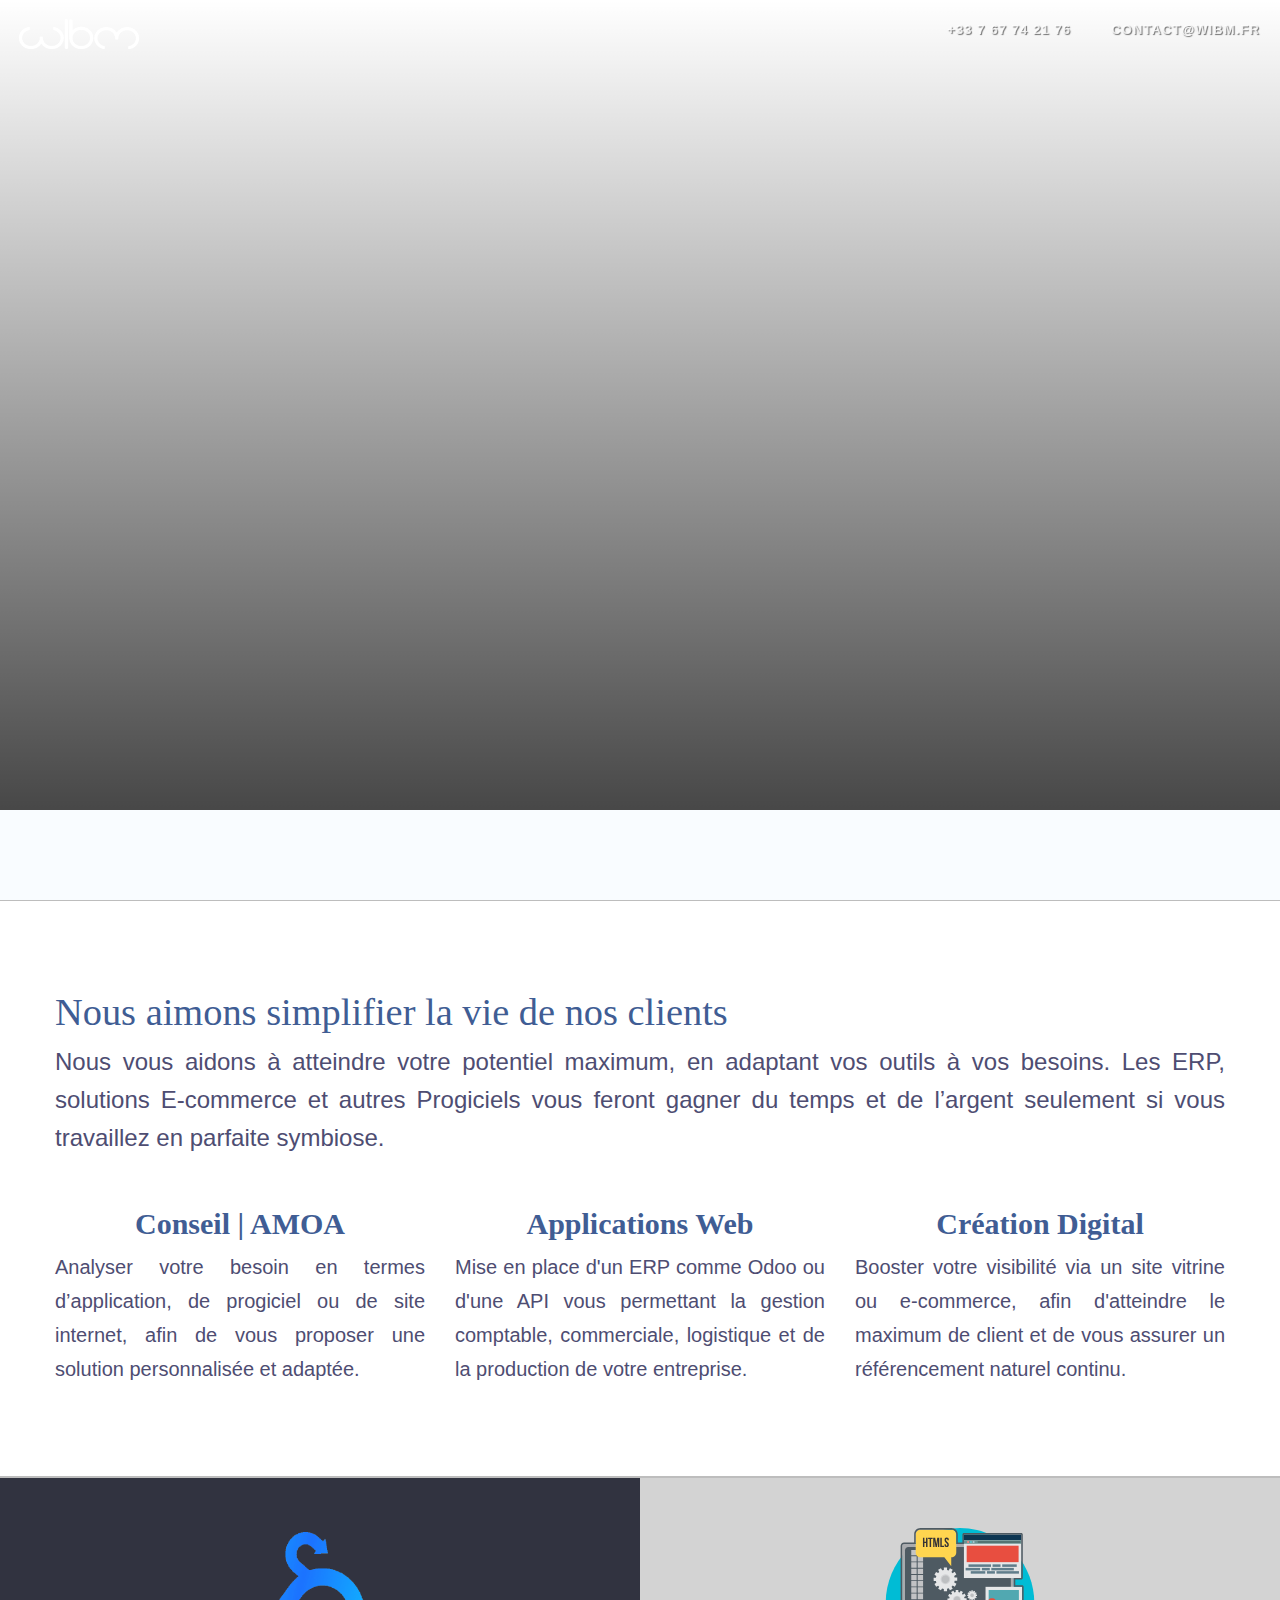
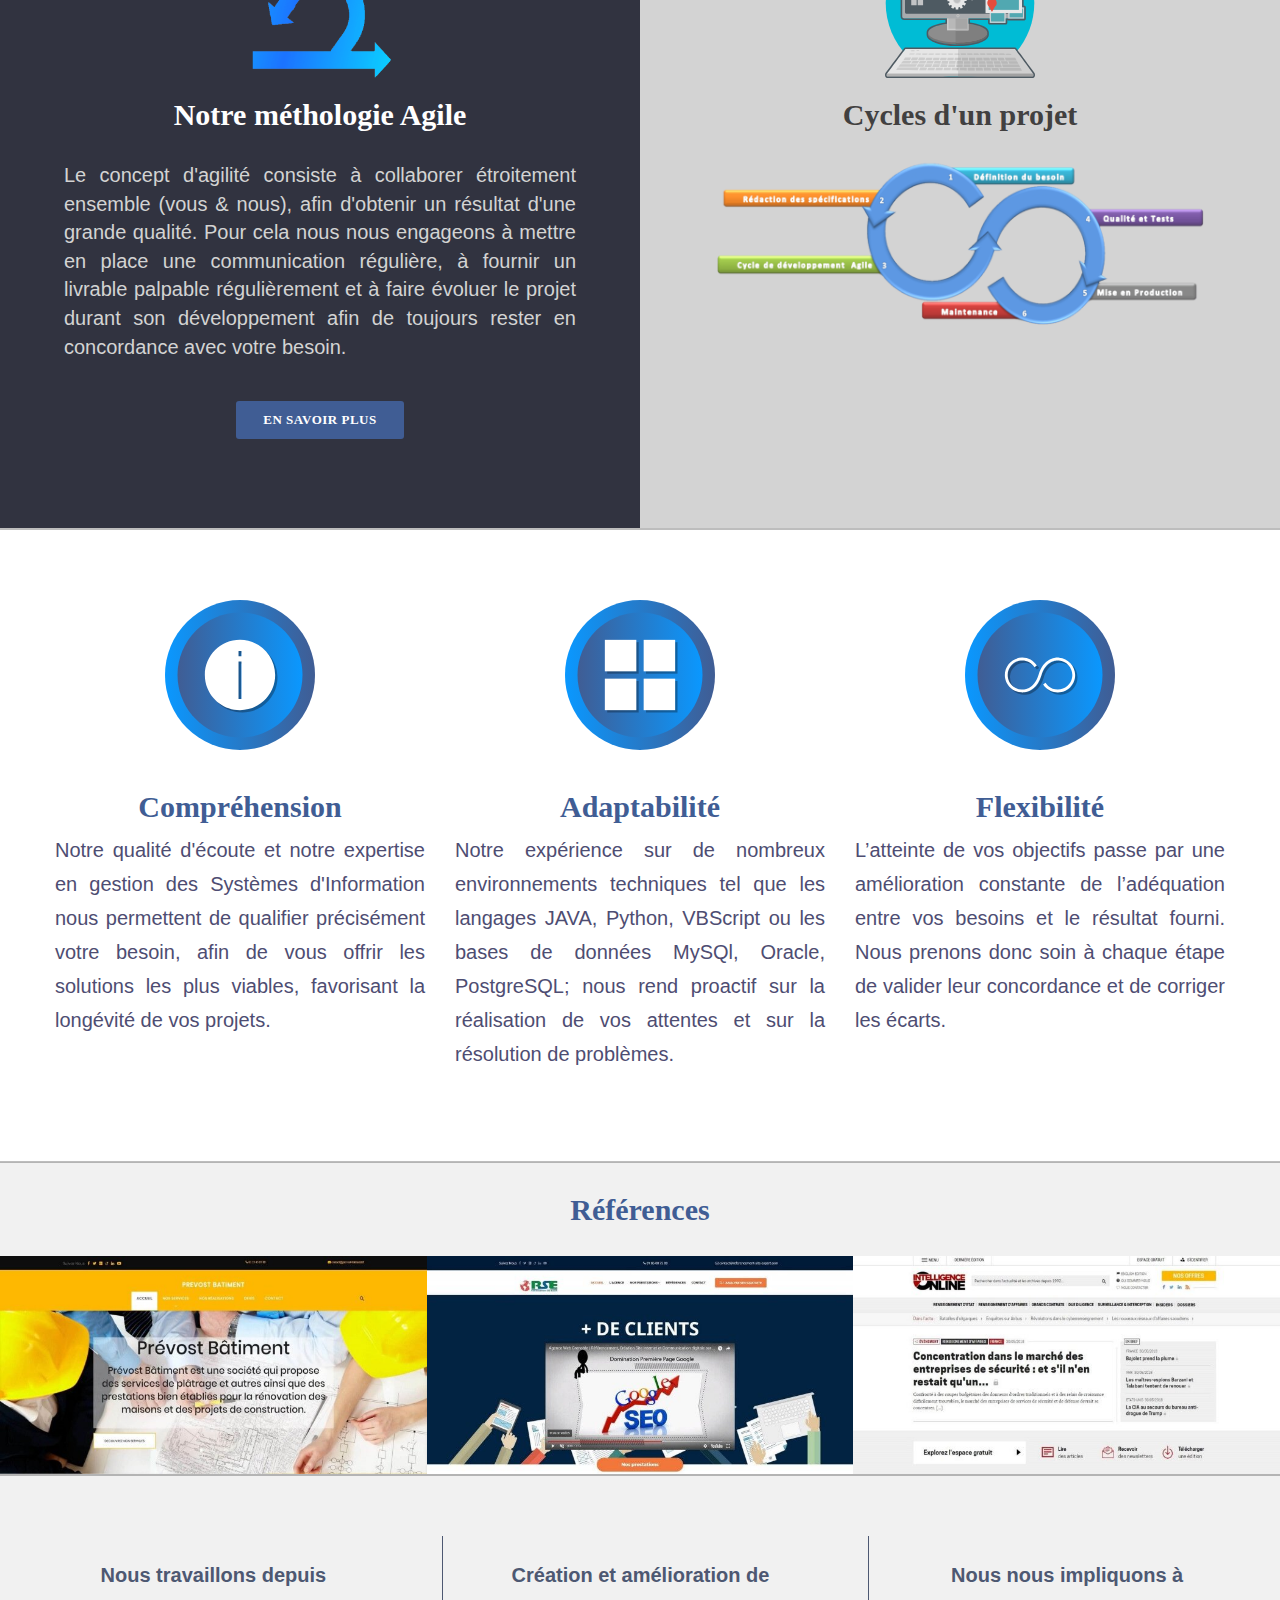
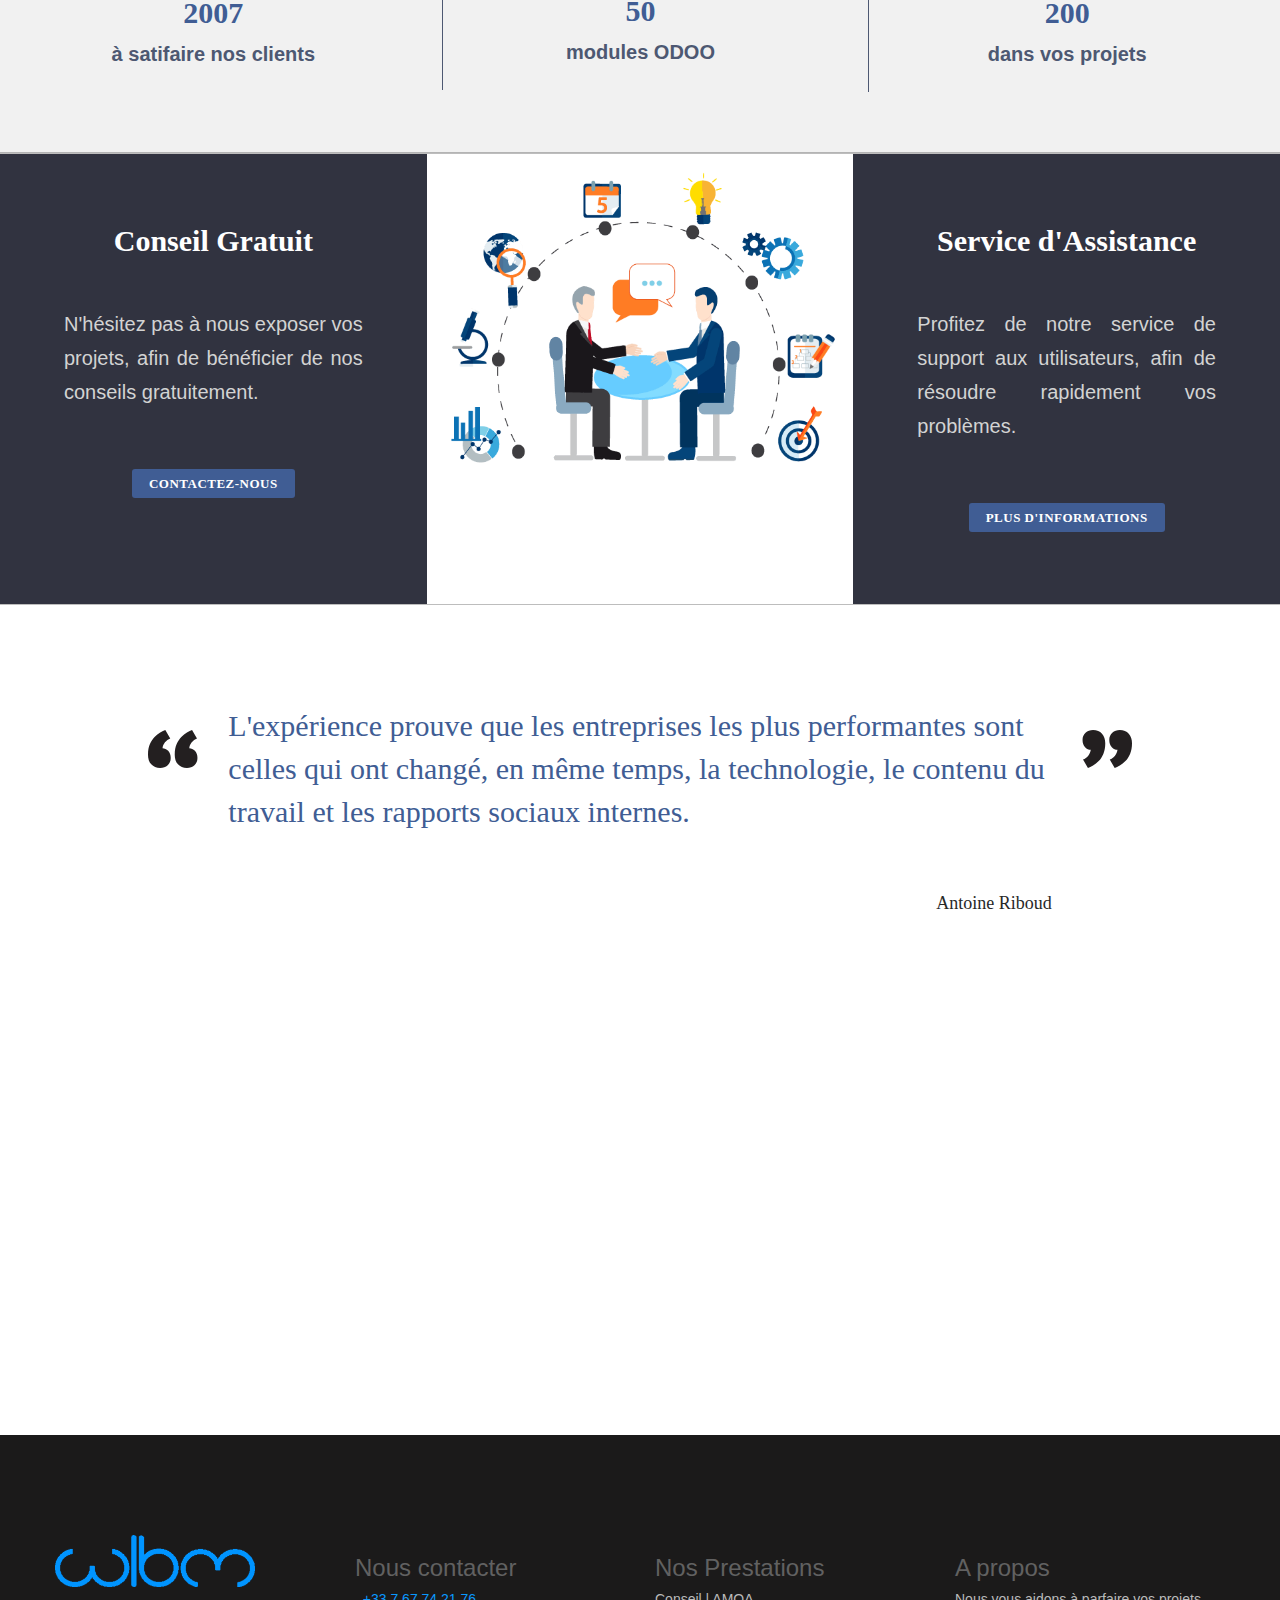
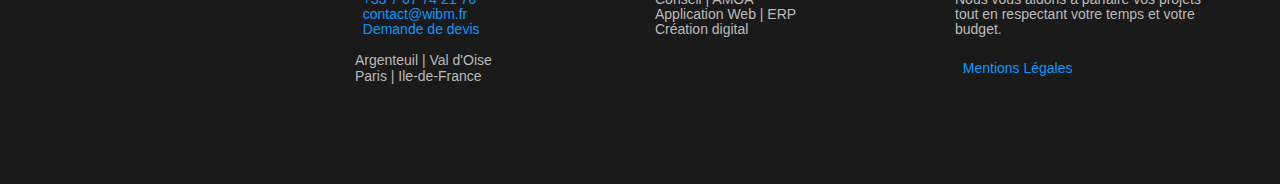
==== index.html @ 09180ee9 "Repository creation" ====
<!DOCTYPE html>
<html lang="fr">

<head>
    <meta http-equiv="content-type" content="text/html; charset=UTF-8">
    <meta charset="utf-8">
    <title>WIBM Conseil et Transformation Digitale | PARIS - Val d'Oise | SSII - ESN </title>
    <link rel="dns-prefetch" href="http://fonts.googleapis.com/">
    <link rel="dns-prefetch" href="http://s.w.org/">

    <meta name="application-name" content="WIBM Services">
    <meta name="Description" content="Découvrez nos offres concernant les ERP, solutions E-commerce et autres Progiciels qui optimiseront vos performances et visibilité, puis vous feront gagner du temps et de l’argent.">

    <meta name="viewport" content="width=device-width, initial-scale=1.0">
    <meta name="generator" content="Propulsé par WIBM Team - Services du Numérique.">
    <meta name="generator" content="AMOA">
    <meta name="generator" content="ODOO">
    <link rel="canonical" href="https://wibm.fr/">
    <link rel="shortlink" href="https://wibm.fr/">

    <link rel="stylesheet" href="https://cdnjs.cloudflare.com/ajax/libs/animate.css/3.1.1/animate.min.css"  />
    <link rel="stylesheet" href="https://code.ionicframework.com/ionicons/2.0.1/css/ionicons.min.css" />
    <link rel="stylesheet" href='https://maxcdn.bootstrapcdn.com/bootstrap/3.3.5/css/bootstrap.min.css'>
    <link rel="stylesheet" href="https://cdnjs.cloudflare.com/ajax/libs/normalize/5.0.0/normalize.min.css">
    <link rel="stylesheet" href='https://fonts.googleapis.com/css?family=Raleway:300'>
    <link rel="stylesheet" href="https://use.fontawesome.com/releases/v5.0.13/css/all.css" integrity="sha384-DNOHZ68U8hZfKXOrtjWvjxusGo9WQnrNx2sqG0tfsghAvtVlRW3tvkXWZh58N9jp"
        crossorigin="anonymous">
    <link rel="stylesheet" href="css/style.css">

    <link rel="icon" href="images/icon-bleu.png" sizes="192x192">
    <link rel="apple-touch-icon-precomposed" href="images/icon-bleu.png">
    <meta name="msapplication-TileImage" content="images/icon-bleu.png">

    <!-- Global site tag (gtag.js) - Google Analytics -->
    <script async src="https://www.googletagmanager.com/gtag/js?id=UA-119225945-1"></script>
    <script>
        window.dataLayer = window.dataLayer || [];

        function gtag() {
            dataLayer.push(arguments);
        }
        gtag('js', new Date());

        gtag('config', 'UA-119225945-1');
    </script>

</head>

<body>
    <!--div id="loader" class="fadeLoader"><img id="loader-animation" src="images/copper-loader.gif" class="img-responsive center-block" alt="" srcset="images/copper-loader.gif 1x, images/copper-loader.gif 2x"/></div-->


    <nav id="topNav" class="navbar navbar-default navbar-fixed-top">
        <div class="container-fluid">
            <div class="navbar-header">
                <button type="button" class="navbar-toggle collapsed" data-toggle="collapse" data-target="#bs-navbar">
                    <span class="sr-only">Toggle navigation</span>
                    <span class="icon-bar"></span>
                    <span class="icon-bar"></span>
                    <span class="icon-bar"></span>
                </button>
                <a class="navbar-brand page-scroll" href="https://wibm.fr/">
                    <img id="logo" class="logo" src="images/logo-blanc.png" alt="Logo WIBM">
                </a>
            </div>
            <div class="navbar-collapse collapse" id="bs-navbar">
                <ul class="nav navbar-nav navbar-right">
                    <li class="">
                            <a class=" fa fa-phone" href="tel:0033767742176"> +33 7 67 74 21 76</a>                            
                    </li>
                    <li class="">
                            <a class="fa fa-envelope" href="mailto:contact@wibm.fr">contact@wibm.fr</a>
                    </li>
                    <!--li class="active">
                        <a href="https://wibm.fr/">Accueil</a>
                    </li>
                    <li class="dropdown">
                        <a href="#" class="dropdown-toggle" data-toggle="dropdown" role="button" aria-haspopup="false" aria-expanded="false">Nos Prestations</a>
                        <ul class="dropdown-menu">
                            <li>
                                <a class="" href="http://wibm.fr/conseil/">Conseil</a>
                            </li>
                            <li >
                                <a class="" href="http://wibm.fr/application/">Applications</a>
                            </li>
                            <li>
                                <a class="" href="http://wibm.fr/site/">Site</a>
                            </li>
                        </ul>
                    </li>
                    <li>
                        <a class="" href="https://wibm.fr/prestations">Nos Prestations</a>
                    </li>
                    <li>
                        <a class="" href="https://wibm.fr/references">Nos Références</a>
                    </li>
                    <li>
                        <a class="" href="https://wibm.fr/presentation">Présentation</a>
                    </li>
                    <li>
                        <a class="" href="https://wibm.fr/contact">Contact</a>
                    </li-->
                </ul>

            </div>

        </div>
    </nav>
    <header id="header-accueil">

        <section class="header-content">

            <div class="container">
                <div class="row">
                    <img class="rocky-dashed animate-pop-in" src="images/icon-blanc3.png">
                </div>
                <div class="row header-title animate-pop-in">
                    <svg viewBox="0 0 2220 300">
                        <symbol id="s-text">
                            <text text-anchor="middle" x="50%" y="80%">WIBM Services Digitales </text>
                        </symbol>

                        <g class="g-ants">
                            <use xlink:href="#s-text" class="text-copy"></use>
                            <use xlink:href="#s-text" class="text-copy"></use>
                            <use xlink:href="#s-text" class="text-copy"></use>
                            <use xlink:href="#s-text" class="text-copy"></use>
                            <use xlink:href="#s-text" class="text-copy"></use>
                        </g>
                    </svg>
                </div>
                <div class="row header-subtitle animate-pop-in">
                    <h2>
                        <a href="" class="typewrite" style="color: #fff;" data-period="2000" data-type='[ "Tirez le maximum de votre entreprise.", "Simplifiez-vous la vie.", "Boostez vos performances.", "Prenez plaisir à travailler."]'>
                            <span class="wrap"></span>
                        </a>
                    </h2>
                </div>
            </div>

        </section>

    </header>
    <section id="section-intro">
        <div class="container ">
            <div class="row m-padding">
                <div class="col-lg-12 col-md-12 fadeLeft wow" style="animation-delay: 0.2s;">
                    <h2 class="h2-kaushan">Nous aimons simplifier la vie de nos clients</h2>
                </div>
                <div class=" col-lg-12 col-md-12 fadeLeft wow" style="animation-delay: 0.3s; ">
                    <p class="p1 w3-animate-fading">Nous vous aidons à atteindre votre potentiel maximum, en adaptant vos outils à vos besoins. Les ERP,
                        solutions E-commerce et autres Progiciels vous feront gagner du temps et de l’argent seulement si
                        vous travaillez en parfaite symbiose.</p>
                </div>
                <br/>
            </div>
            <div class="row m-padding">
                <div class="col-lg-4 col-md-4 wow fadeLeft text-center " style="animation-delay: 0.3s;">
                    <i class="icon-lg ion-android-contacts fadeIn" style="color:#007eff9e;" data-wow-delay=".3s"></i>
                    <h3 class="h4">Conseil | AMOA</h3>
                    <p class="p-h3 ">Analyser votre besoin en termes d’application, de progiciel ou de site internet, afin de vous proposer
                        une solution personnalisée et adaptée.</p>
                </div>
                <div class="col-lg-4 col-md-4 wow fadeLeft text-center" style="animation-delay: 0.4s;">
                    <i class="icon-lg ion-android-apps  fadeIn" data-wow-delay=".3s" style="color:#ffb1009e;"></i>
                    <h3 class="h4">Applications Web</h3>
                    <p class="p-h3 ">Mise en place d'un ERP comme Odoo ou d'une API vous permettant la gestion comptable, commerciale, logistique
                        et de la production de votre entreprise. </p>
                </div>
                <div class="col-lg-4 col-md-4 fadeLeft wow text-center " style="animation-delay: 0.5s;">
                    <i class="icon-lg ion-android-laptop  fadeIn " style="color:#006d63a8;" data-wow-delay=".3s"></i>
                    <h3 class="h4">Création Digital</h3>
                    <p class="p-h3 ">Booster votre visibilité via un site vitrine ou e-commerce, afin d'atteindre le maximum de client et
                        de vous assurer un référencement naturel continu.</p>
                </div>
            </div>
        </div>
    </section>
    <section id="section-method">
        <div class="container-fluid">
            <div class="row align-middle">
                <div class="col-lg-6 col-md-6 wow fadeLeft align-middle height-boxed" style=" background-color: rgb(49, 51, 64); padding: 50px 5% 50px 5%; animation-delay: 0.3s;">
                    <div class="fadeLeft text-center" style="animation-delay: 0.4s;">
                        <img src="images/sprint.png" class="attachment-full size-full" alt="" srcset="images/sprint.png 1x, images/sprint.png 2x"
                            style="opacity: 1;" width="150" height="150">
                    </div>
                    <div class="text-center fadeIn" data-wow-delay=".3s">
                        <h2 class="h2-method h2-cinzel">
                            <span>Notre méthologie Agile</span>
                        </h2>
                        <br/>
                        <div class="p-h2">Le concept d'agilité consiste à collaborer étroitement ensemble (vous & nous), afin d'obtenir un
                            résultat d'une grande qualité. Pour cela nous nous engageons à mettre en place une communication
                            régulière, à fournir un livrable palpable régulièrement et à faire évoluer le projet durant son
                            développement afin de toujours rester en concordance avec votre besoin. </div>
                        <br/>
                        <br/>
                        <a class="" href="http://agilemanifesto.org/iso/fr/manifesto.html" target="_blank">
                            <span class="button">En savoir plus</span>
                        </a>
                    </div>
                </div>
                <div class="col-lg-6 col-md-6 wow fadeLeft align-middle height-boxed" style="animation-delay: 0.6s; visibility: visible; background-color: rgb(211, 211, 211); padding: 50px 5% 50px 5%;">
                    <div class="text-center">
                        <img src="images/working.svg" class="attachment-full size-full" alt="" srcset="images/working.svg 1x, images/working.svg 2x"
                            style="opacity: 1;" width="150" height="150">
                    </div>
                    <h2 class="h2-cinzel h2-cycles">
                        <span style="color:rgb(65, 64, 64);">Cycles d'un projet</span>
                    </h2>
                    <div class="text-center fadeIn" data-wow-delay=".3s">
                        <img src="images/methode5.png" alt="" style="width: 100%;">
                    </div>
                    <br/>
                </div>

            </div>
        </div>
    </section>
    <section id="section-quality">
        <div class="container ">
            <div class="row m-padding">
                <div class="col-lg-4 col-md-4 wow fadeLeft text-center " style="animation-delay: 0.3s;">
                    <img src="images/information-blue.svg" alt="" style="opacity: 1; margin-bottom: 10px;" width="150" height="150" class
                        "fadeIn" data-wow-delay=".3s">
                    <h3 class="h4">Compréhension</h3>
                    <p class="p-h3 ">Notre qualité d'écoute et notre expertise en gestion des Systèmes d'Information nous permettent de qualifier
                        précisément votre besoin, afin de vous offrir les solutions les plus viables, favorisant la longévité
                        de vos projets.</p>
                </div>
                <div class="col-lg-4 col-md-4 wow fadeLeft text-center" style="animation-delay: 0.6s;">
                    <img src="images/squares-blue.svg" alt="" style="opacity: 1; margin-bottom: 10px;" width="150" height="150">
                    <h3 class="h4">Adaptabilité</h3>
                    <p class="p-h3 ">Notre expérience sur de nombreux environnements techniques tel que les langages JAVA, Python, VBScript
                        ou les bases de données MySQl, Oracle, PostgreSQL; nous rend proactif sur la réalisation de vos attentes
                        et sur la résolution de problèmes.</p>
                </div>
                <div class="col-lg-4 col-md-4 wow fadeLeft text-center" style="animation-delay: 0.8s;">
                    <img src="images/endless-blue.svg" alt="" style="opacity: 1; margin-bottom: 10px;" width="150" height="150">
                    <h3 class="h4">Flexibilité</h3>
                    <p class="p-h3 ">L’atteinte de vos objectifs passe par une amélioration constante de l’adéquation entre vos besoins et
                        le résultat fourni. Nous prenons donc soin à chaque étape de valider leur concordance et de corriger
                        les écarts.</p>
                </div>
            </div>
        </div>
    </section>
    <section id="section-gallery" class="no-padding">
        <div class="container-fluid">
            <div class="row ">
                <h2 class="h4 text-center">
                    <span>Références</span>
                </h2>
                <br/>
            </div>
            <div class="row no-gutter">
                <div class="col-lg-4 col-sm-4">
                    <a href="#galleryModal" class="gallery-box" data-toggle="modal" data-src="images/references/prevost-batiment-long.jpg">
                        <img src="images/references/prevost-batiment-court.jpg" class="img-responsive wow fadeIn" data-wow-delay=".3s" alt="Image 3">
                        <div class="gallery-box-caption">
                            <div class="gallery-box-content">
                                <div>
                                    <i class="fas fa-search-plus icon-lg"></i>
                                </div>
                            </div>
                        </div>
                    </a>
                </div>
                <div class="col-lg-4 col-sm-4">
                    <a href="#galleryModal" class="gallery-box" data-toggle="modal" data-src="images/references/referencement-site-expert-long.jpg">
                        <img src="images/references/referencement-site-expert-court.jpg" class="img-responsive wow fadeIn" data-wow-delay=".6s" alt="Image 2">
                        <div class="gallery-box-caption">
                            <div class="gallery-box-content">
                                <div>
                                    <i class="fas fa-search-plus icon-lg"></i>
                                </div>
                            </div>
                        </div>
                    </a>
                </div>

                <div class="col-lg-4 col-sm-4">
                    <a href="#galleryModal" class="gallery-box" data-toggle="modal" data-src="images/references/intelligence-online-long.png">
                        <img src="images/references/intelligence-online-court.jpg" class="img-responsive wow fadeIn" data-wow-delay=".9s" alt="Image 6">
                        <div class="gallery-box-caption">
                            <div class="gallery-box-content">
                                <div>
                                    <i class="fas fa-search-plus icon-lg"></i>
                                </div>
                            </div>
                        </div>
                    </a>
                </div>
            </div>
        </div>
    </section>
    <aside id="section-counter" class="parallax-counter">
        <div class="container-fluid">
            <div class="row m-padding">
                <div class="col-lg-4 col-md-4 wow  fadeLeft text-center " style="animation-delay: 0.2s;">
                    <h5 class="p-h5">Nous travaillons depuis
                        <br/>
                        <span class="count">2007</span>
                        <i class="fas fa-hand-holding-heart fadeIn" data-wow-delay=".3s"></i>
                        <br/>à satifaire nos clients</h5>
                </div>
                <div class="col-lg-4 col-md-4 wow fadeLeft text-center" style="animation-delay: 0.6s;">
                    <h5 class="p-h5 p-h5-b">Création et amélioration de
                        <br/>
                        <i class="fas fa-plus fadeIn" data-wow-delay=".3s"> </i>
                        <span class="count h4">50</span>
                        <br/>modules ODOO</h5>
                </div>
                <div class="col-lg-4 col-md-4 wow  fadeLeft text-center" style="animation-delay: 1s;">
                    <h5 class="p-h5 p-h5-b">Nous nous impliquons à
                        <br/>
                        <span class="wow count  " style="animation-delay: 1s;">200</span>
                        <i class="fas fa-percent fadeIn" data-wow-delay=".3s"></i>
                        <br/>dans vos projets</h5>
                </div>
            </div>
        </div>
    </aside>
    <section id="section-call-to-action" class="no-padding">
        <div class="container-fluid">
            <!--div class="row">
                    <h2 class="h4 text-center">
                        <span >Références</span>
                </h2><br/></div-->
            <div class="row ">
                <div class="col-lg-4 col-sm-4 text-center" style=" background-color: rgb(49, 51, 64); height: 450px; padding: 50px 5% 50px 5%;">
                    <h2 class="h2-cinzel h2-method">Conseil Gratuit</h2>
                    <br/>
                    <br/>
                    <p class="p-h2">N'hésitez pas à nous exposer vos projets, afin de bénéficier de nos conseils gratuitement.</p>
                    <br/>
                    <br/>

                    <a class="" href="#contactModal" target="_blank" style="">
                        <span class="button wow fadeIn" data-wow-delay=".4s">Contactez-nous</span>
                    </a>
                </div>
                <div class="col-lg-4 col-sm-4 align-middle wow fadeIn" data-wow-delay=".3s">
                    <img src="images/Consulting.png" class="img-responsive center-block" style="max-height:450px;" alt="Image 2">
                </div>

                <div class="col-lg-4 col-sm-4 text-center" style=" background-color: rgb(49, 51, 64); height: 450px; padding: 50px 5% 50px 5%;">
                    <h2 class="h2-cinzel h2-method">Service d'Assistance</h2>
                    <br/>
                    <br/>
                    <p class="p-h2">Profitez de notre service de support aux utilisateurs, afin de résoudre rapidement vos problèmes.</p>
                    <br/>
                    <br/>

                    <a class="" href="#contactModal" target="_blank" style="">
                        <span class="button wow fadeIn" data-wow-delay=".5s">Plus d'informations</span>
                    </a>
                </div>
            </div>
        </div>
    </section>
    <section id="last">
        <div class="container-fluid wow fadeLeft" style="animation-delay: 1s;">
            <div class="row h2-dicton">
                <div class="col-lg-2 col-sm-2 col-xs-2 text-right ">
                    <img src="images/quotes.svg" alt="" srcset="images/quotes.svg 1x,images/quotes.svg 2x" class="gly-rotate-45" style="opacity: 1; margin-top: 10%;"
                        width="50" height="50">
                </div>
                <div class="col-lg-8 col-sm-8 col-xs-8 ">

                    L'expérience prouve que les entreprises les plus performantes sont celles qui ont changé, en même temps, la technologie,
                    le contenu du travail et les rapports sociaux internes.

                </div>
                <div class="col-lg-2 col-sm-2 col-xs-2">
                    <img src="images/quotes.svg" alt="" srcset="images/quotes.svg 1x,images/quotes.svg 2x" style="opacity: 1; margin-top: 10%;"
                        width="50" height="50">
                </div>
            </div>
            <div class="row">
                <div class="col-lg-2 col-sm-1 col-xs-1">

                </div>
                <div class="col-lg-8 col-sm-6 col-xs-4 text-right">
                    <h4 style="font-family: 'Kaushan Script'; margin-bottom: 2%;">
                        Antoine Riboud
                    </h4>
                </div>
                <div class="col-lg-2 col-sm-1 col-xs-1">

                </div>
            </div>
        </div>
    </section>
    <iframe src="https://www.google.com/maps/embed?pb=!1m18!1m12!1m3!1d501.7091328050372!2d2.246212877648311!3d48.942949455661434!2m3!1f0!2f0!3f0!3m2!1i1024!2i768!4f13.1!3m3!1m2!1s0x47e666796c2a474d%3A0x282af3cfedb9cf69!2sSilicon+Banlieue+%E2%80%93+les+bains-douches!5e1!3m2!1sfr!2sfr!4v1529336450418" width="100%" height="500" frameborder="0" style="border:1" allowfullscreen></iframe>
    
    <section id="row-footer1">
        <div class="container ">
            <div class="row m-padding">
                <div class="col-xs-12 col-sm-3 text-left">
                    <img src="images/logo-bleu.png" class="img-responsive" style="opacity: 1;" width="200" height="50">
                </div>
                <div class="col-xs-12 col-sm-3 ">
                    <h3 class="h3-footer">Nous contacter</h3>
                    <div class="p-footer">
                        <a href="tel:0033767742176"><i class="fa fa-phone"></i> &nbsp +33 7 67 74 21 76</a><br>
                        <a href="mailto:contact@wibm.fr"><i class="fa fa-envelope"></i> &nbsp contact@wibm.fr</a><br>                    
                        <a href="#contactModal" class="" data-toggle="modal" data-src="">
                                <i class="fas fa-comments"></i> &nbsp Demande de devis</a><br><br>
                        <div class="p-footer">Argenteuil | Val d'Oise <br> 
                        Paris | Ile-de-France</div>

                    </div>
                </div>
                <div class="col-xs-12 col-sm-3 ">
                    <h3 class="h3-footer">Nos Prestations</h3>
                    <div class="p-footer">
                        Conseil | AMOA<br>
                        Application Web | ERP<br>
                        Création digital
                    </div>
                </div>
                <div class="col-xs-12 col-sm-3 ">
                    <h3 class="h3-footer">A propos</h3>
                    <div class="p-footer">Nous vous aidons à parfaire vos projets tout en respectant votre temps et votre budget.</div><br>
                    <a href="#mentionModal" class="" data-toggle="modal" data-src="">
                        <i class="far fa-copyright"></i>&nbsp Mentions Légales
                    </a>
                </div>
            </div>
        </div>
    </section>

    <!--footer id="footer">
        <div class="container-fluid">
            <div class="row">
                <div class="col-xs-6 col-sm-3 column">
                    <img src="images/logo-bleu.png" class="img-responsive center-block"  style="opacity: 1;" width="200" height="50">
                    <h4>Information</h4>
                    <ul class="list-unstyled">
                        <li><a href="">Products</a></li>
                        <li><a href="">Services</a></li>
                        <li><a href="">Benefits</a></li>
                        <li><a href="">Developers</a></li>
                    </ul>
                </div>
                <div class="col-xs-6 col-sm-3 column">
                    <h4>About</h4>
                    <ul class="list-unstyled">
                        <li><a href="#">Contact Us</a></li>
                        <li><a href="#">Delivery Information</a></li>
                        <li><a href="#">Privacy Policy</a></li>
                        <li><a href="#">Terms &amp; Conditions</a></li>
                    </ul>
                </div>
                <div class="col-xs-12 col-sm-3 column">
                    <h4>Stay Posted</h4>
                    <form>
                        <div class="form-group">
                          <input type="text" class="form-control" title="No spam, we promise!" placeholder="Tell us your email">
                        </div>
                        <div class="form-group">
                          <button class="btn btn-primary" data-toggle="modal" data-target="#alertModal" type="button">Subscribe for updates</button>
                        </div>
                    </form>
                </div>
                <div class="col-xs-12 col-sm-3 text-right">
                    <h4>Follow</h4>
                    <ul class="list-inline">
                      <li><a rel="nofollow" href="" title="Twitter"><i class="icon-lg ion-social-twitter-outline"></i></a>&nbsp;</li>
                      <li><a rel="nofollow" href="" title="Facebook"><i class="icon-lg ion-social-facebook-outline"></i></a>&nbsp;</li>
                      <li><a rel="nofollow" href="" title="Dribble"><i class="icon-lg ion-social-dribbble-outline"></i></a></li>
                    </ul>
                </div>
            </div>
            <br/>
            <span class="pull-right text-muted small"><a href="http://www.bootstrapzero.com">Landing Zero by BootstrapZero</a> ©2015 Company</span>
        </div>
    </footer-->
    <!--div id="galleryModal" class="modal fade" tabindex="-1" role="dialog" aria-hidden="true">
        <div class="modal-dialog modal-lg">
        <div class="modal-content">
        	<div class="modal-body">
        		<img src="//placehold.it/1200x700/222?text=..." id="galleryImage" class="img-responsive" />
        		<p>
        		    <br/>
        		    <button class="btn btn-primary btn-lg center-block" data-dismiss="modal" aria-hidden="true">Fermer <i class="ion-android-close"></i></button>
        		</p>
        	</div>
        </div>
        </div>
    </div-->
    <div id="mentionModal" class="modal fade" tabindex="-1" role="dialog" aria-hidden="true">
        <div class="modal-dialog">
        <div class="modal-content">
        	<div class="modal-body" style="color:white;">
                <h2 class="text-center" style=" font-size: bold;">Mentions Légales</h2>
                <p class="text-justify">
                        Ce site est la propriété de WIBM, dont la vocation est de présenter nos activités, prestations et expertises.
                </p>
        		<h5 class="p-h5 text-center">Éditeur et hébergement du site internet</h5>
        		<p class="text-justify">
                    Le site WIBM.FR est édité par WIBM, immatriculée au service SIRENE de Lille sous le n° 840 320 071, et ayant son siège social à l’adresse 9 Rue de Calais 95100 Argenteuil, France.
                    <br/>
                    <b>Directeur de la publication :</b> Ibrahim
                    <br/>
                    <b>Hébergeur :</b> 1&1 Internet SARL ayant son siège social au 7, place de la Gare, BP 70109, 57201 Sarreguemines Cedex, France. 
                </p>
                <h5 class="p-h5 text-center">Cookies</h5>
        		<p class="text-justify">
                    Dans le cadre de notre suivi statistique, nous utilisons des cookies. En utilisant notre site, vous acceptez que les informations des cookies soient utilisées par des fournisseurs tiers pour ce service.
                </p>
                <h5 class="p-h5 text-center">Formulaire de contact</h5>
        		<p class="text-justify">
                    Les données personnelles collectées à travers nos formulaires de contact servent nos objectifs de développement commercial et de recrutement.
                    <br>
                    Nous vous informons que les données confidentielles vous concernant seront traitées de manière sécurisée. Seules les personnes habilitées de WIBM peuvent accéder à vos données à des fins strictement internes.
                    <br>
                    Ces données nous sont directement envoyées par email. Elles peuvent être stockées par la suite dans le but d'améliorer notre relation client.
                    <br>
                    Vous disposez d’un droit d’accès, de modification, de rectification et de suppression des données qui vous concernent, en nous adressant une demande par email ou en utilisant le formulaire de contact du présent site. 
                    <br>
                    Vos requêtes sont traitées par nos services dans les plus brefs délais.
                </p>
                <h5 class="p-h5 text-center">Propriété intellectuelle</h5>
        		<p class="text-justify">
                    Tous les éléments du site WIBM.FR, sauf les nom et logo WIBM, ne sont pas protégés par le droit d’auteur, des marques ou des brevets. Vous pouvez donc les utilisers comme bon vous semble.
                </p>

        		<br/>
        		<button class="btn btn-primary btn-lg center-block" data-dismiss="modal" aria-hidden="true"> OK </button>
        	</div>
        </div>
        </div>
    </div>
    <div id="contactModal" class="modal fade" tabindex="-1" role="dialog" aria-hidden="true">
        <div class="modal-dialog modal-sm">
        <div class="modal-content">
        	<div class="modal-body">
                <div class="text-center">
                    <h3 style="color:white; font-size: bold;">Formulaire de contact</h3>              
                </div><!-- end title -->

                <div class="contact_form">
                    <div id="message"></div>
                    <form id="contactform" class="row" action="contact.php" name="contactform" method="post">
                        <div class="col-md-12">
                        <input type="text" name="name" id="name" class="form-control" placeholder="Nom"> 
                        <input type="text" name="email" id="email" class="form-control" placeholder="Email"> 
                        <input type="text" name="phone" id="phone" class="form-control" placeholder="N° de téléphone"> 
                        <input type="text" name="subject" id="subject" class="form-control" placeholder="Sujet"> 
                        <textarea class="form-control" name="comments" id="comments" rows="6" placeholder="Entrez votre message"></textarea><br>
                        <button class="btn btn-primary btn-lg center-block" type="submit" value="SEND" id="submit" class="btn btn-primary"> Envoyer <i class="fas fa-arrow-right"></i></button>
                        </div>
                    </form> 
                </div>
        	</div>
        </div>
        </div>
    </div>

    <div id="galleryModal" class="modal fade" tabindex="-1" role="dialog" aria-hidden="true">
        <div class="modal-dialog modal-lg">
        <div class="modal-content">
        	<div class="modal-body">
        		<img src="//placehold.it/1200x700/222?text=..." id="galleryImage" class="img-responsive" />
        		<p>
        		    <br/>
        		    <button class="btn btn-primary btn-lg center-block" data-dismiss="modal" aria-hidden="true">Fermer <i class="ion-android-close"></i></button>
        		</p>
        	</div>
        </div>
        </div>
    </div>

    <!--scripts loaded here from cdn for performance -->
    <!--script src="//ajax.googleapis.com/ajax/libs/jquery/1.9.1/jquery.min.js"></script-->
    <script src='https://cdnjs.cloudflare.com/ajax/libs/jquery/2.1.3/jquery.min.js'></script>
    <script src="https://maxcdn.bootstrapcdn.com/bootstrap/3.3.4/js/bootstrap.min.js"></script>
    <script src="https://cdnjs.cloudflare.com/ajax/libs/jquery-easing/1.3/jquery.easing.min.js"></script>
    <script src="https://cdnjs.cloudflare.com/ajax/libs/wow/1.1.2/wow.js"></script>
    <script src="js/index.js"></script>




</body>

</html>
---- css/style.css ----
/* |||||||||| FONT ||||||||*/
/* latin-ext */
@font-face {
    font-family: 'Akronim';
    font-style: normal;
    font-weight: 400;
    src: local('Akronim Regular'), local('Akronim-Regular'), url(https://fonts.gstatic.com/s/akronim/v7/fdN-9sqWtWZZlHRpygl7kWYN.woff2) format('woff2');
    unicode-range: U+0100-024F, U+0259, U+1E00-1EFF, U+2020, U+20A0-20AB, U+20AD-20CF, U+2113, U+2C60-2C7F, U+A720-A7FF;
  }
  /* latin */
  @font-face {
    font-family: 'Akronim';
    font-style: normal;
    font-weight: 400;
    src: local('Akronim Regular'), local('Akronim-Regular'), url(https://fonts.gstatic.com/s/akronim/v7/fdN-9sqWtWZZlHRpygd7kQ.woff2) format('woff2');
    unicode-range: U+0000-00FF, U+0131, U+0152-0153, U+02BB-02BC, U+02C6, U+02DA, U+02DC, U+2000-206F, U+2074, U+20AC, U+2122, U+2191, U+2193, U+2212, U+2215, U+FEFF, U+FFFD;
  }

/* latin */
@font-face {
    font-family: 'Questrial';
    font-style: normal;
    font-weight: 400;
    src: local('Questrial'), local('Questrial-Regular'), url(https://fonts.gstatic.com/s/questrial/v7/QdVUSTchPBm7nuUeVf70viFl.woff2) format('woff2');
    unicode-range: U+0000-00FF, U+0131, U+0152-0153, U+02BB-02BC, U+02C6, U+02DA, U+02DC, U+2000-206F, U+2074, U+20AC, U+2122, U+2191, U+2193, U+2212, U+2215, U+FEFF, U+FFFD;
  }

/* latin-ext */
@font-face {
    font-family: 'Dancing Script';
    font-style: normal;
    font-weight: 700;
    src: local('Dancing Script Bold'), local('DancingScript-Bold'), url(https://fonts.gstatic.com/s/dancingscript/v9/If2SXTr6YS-zF4S-kcSWSVi_szpbr_QkqiMurg.woff2) format('woff2');
    unicode-range: U+0100-024F, U+0259, U+1E00-1EFF, U+2020, U+20A0-20AB, U+20AD-20CF, U+2113, U+2C60-2C7F, U+A720-A7FF;
  }
  /* latin */
  @font-face {
    font-family: 'Dancing Script';
    font-style: normal;
    font-weight: 700;
    src: local('Dancing Script Bold'), local('DancingScript-Bold'), url(https://fonts.gstatic.com/s/dancingscript/v9/If2SXTr6YS-zF4S-kcSWSVi_szpbr_QqqiM.woff2) format('woff2');
    unicode-range: U+0000-00FF, U+0131, U+0152-0153, U+02BB-02BC, U+02C6, U+02DA, U+02DC, U+2000-206F, U+2074, U+20AC, U+2122, U+2191, U+2193, U+2212, U+2215, U+FEFF, U+FFFD;
  }

/* latin-ext */
@font-face {
    font-family: 'Kaushan Script';
    font-style: normal;
    font-weight: 400;
    src: local('Kaushan Script'), local('KaushanScript-Regular'), url(https://fonts.gstatic.com/s/kaushanscript/v6/vm8vdRfvXFLG3OLnsO15WYS5DG72wNJHMw.woff2) format('woff2');
    unicode-range: U+0100-024F, U+0259, U+1E00-1EFF, U+2020, U+20A0-20AB, U+20AD-20CF, U+2113, U+2C60-2C7F, U+A720-A7FF;
  }
  /* latin */
  @font-face {
    font-family: 'Kaushan Script';
    font-style: normal;
    font-weight: 400;
    src: local('Kaushan Script'), local('KaushanScript-Regular'), url(https://fonts.gstatic.com/s/kaushanscript/v6/vm8vdRfvXFLG3OLnsO15WYS5DG74wNI.woff2) format('woff2');
    unicode-range: U+0000-00FF, U+0131, U+0152-0153, U+02BB-02BC, U+02C6, U+02DA, U+02DC, U+2000-206F, U+2074, U+20AC, U+2122, U+2191, U+2193, U+2212, U+2215, U+FEFF, U+FFFD;
  }

/* latin */
@font-face {
    font-family: 'Cinzel Decorative';
    font-style: normal;
    font-weight: 400;
    src: local('Cinzel Decorative Regular'), local('CinzelDecorative-Regular'), url(https://fonts.gstatic.com/s/cinzeldecorative/v6/daaCSScvJGqLYhG8nNt8KPPswUAPni7TTMw.woff2) format('woff2');
    unicode-range: U+0000-00FF, U+0131, U+0152-0153, U+02BB-02BC, U+02C6, U+02DA, U+02DC, U+2000-206F, U+2074, U+20AC, U+2122, U+2191, U+2193, U+2212, U+2215, U+FEFF, U+FFFD;
  }

  /* latin */
@font-face {
    font-family: 'Carter One';
    font-style: normal;
    font-weight: 400;
    src: local('Carter One'), local('CarterOne'), url(https://fonts.gstatic.com/s/carterone/v9/q5uCsoe5IOB2-pXv9UcNExN8hA.woff2) format('woff2');
    unicode-range: U+0000-00FF, U+0131, U+0152-0153, U+02BB-02BC, U+02C6, U+02DA, U+02DC, U+2000-206F, U+2074, U+20AC, U+2122, U+2191, U+2193, U+2212, U+2215, U+FEFF, U+FFFD;
  }

/* latin-ext */
@font-face {
    font-family: 'Baloo Tamma';
    font-style: normal;
    font-weight: 400;
    src: local('Baloo Tamma Regular'), local('BalooTamma-Regular'), url(https://fonts.gstatic.com/s/balootamma/v3/JTUTjIk68Cy27gWhOWIghH5I7gvb-g.woff2) format('woff2');
    unicode-range: U+0100-024F, U+0259, U+1E00-1EFF, U+2020, U+20A0-20AB, U+20AD-20CF, U+2113, U+2C60-2C7F, U+A720-A7FF;
  }
  /* latin */
  @font-face {
    font-family: 'Baloo Tamma';
    font-style: normal;
    font-weight: 400;
    src: local('Baloo Tamma Regular'), local('BalooTamma-Regular'), url(https://fonts.gstatic.com/s/balootamma/v3/JTUTjIk68Cy27gWhOWIghH5G7gs.woff2) format('woff2');
    unicode-range: U+0000-00FF, U+0131, U+0152-0153, U+02BB-02BC, U+02C6, U+02DA, U+02DC, U+2000-206F, U+2074, U+20AC, U+2122, U+2191, U+2193, U+2212, U+2215, U+FEFF, U+FFFD;
  }

  /* |||||||||| FONT ||||||||*/


html,
body {
    width: 100%;
    height: 100%;
}

body {
    font-family: 'Questrial','Helvetica Neue',Arial,sans-serif;
    background-color: #ffffff;
    color: #282828;
    webkit-tap-highlight-color: #222;
}

hr {
    max-width: 80px;
    border-width: 3px;
    opacity: 0.09;
    margin-top: 15px;
    margin-bottom: 15px;
}

hr.light {
    border-color: #fff;
}

a {
    color: #0a98ff;
    -webkit-transition: all .35s;
    -moz-transition: all .35s;
    transition: all .35s;
}

a:hover,
a:focus {
    color: #0a98ff;
    outline: 0;
}

h1,h2,h3,h4,h5,h6 {
    font-family: 'Questrial','Helvetica Neue',Arial,sans-serif;
}

p {
    /*font-size: 17px;*/
    line-height: 1.7;
    margin-bottom: 20px;
}

.wide-space {
    letter-spacing: 1.6px;
}

.icon-lg {
    font-size: 50px;
    line-height: 18px;
}

.bg-primary {
    background-color: #333;
}

.bg-dark {
    color: #eee;
    background-color: #222;
}

.cursive {
    font-family: 'Dancing Script', cursive;
    text-transform: none;
}

.text-faded {
    color: rgba(245,245,245,0.7);
}

.text-dark {
    color: #111;
}

.text-primary {
    color: #0a98ff;
}

.modal-content {
    background-color: #1d1d1d;
}

.container {
    padding: 70px 0;
}

aside {
    padding: 50px 0;
}

.no-padding {
    padding: 0;
}

.navbar-default, .dropdown-menu {
    border-color: rgba(35,35,35,.50);
    font-family: 'Questrial','Helvetica Neue',Arial,sans-serif;
    background-color: #fff;
    -webkit-transition: all .4s;
    -moz-transition: all .4s;
    transition: all .4s;
}

.navbar-header > .navbar-brand {
    font-family: 'Questrial','Helvetica Neue',Arial,sans-serif;
    color: #0a98ff;
    padding: 15px;
    -webkit-transition: padding .2s ease-in;
    -moz-transition: padding .2s ease-in;
    transition: padding .2s ease-in;
}

.navbar-header > .navbar-brand:hover,
.navbar-header > .navbar-brand:focus {
    color: #8b27b0;
}

.navbar-default .navbar-toggle:focus, .navbar-default .navbar-toggle:hover {
    background-color: #f0f0f0;
}
.navbar-default .navbar-toggle, .navbar-default .navbar-collapse{
    border-color: transparent;
}

.navbar-default .nav > li>a,
.navbar-default .nav>li>a:focus,
.dropdown .dropdown-menu> li>a, 
.dropdown .dropdown-menu> li>a:focus{
    text-transform: uppercase;
    font-size: 13px;
    font-weight: 700;
    color: #eee;
}

.navbar-default .nav > li>a:hover,
.navbar-default .nav>li>a:focus:hover,
.dropdown .dropdown-menu> li>a:hover, 
.dropdown .dropdown-menu> li>a:focus:hover {
    color: #0a98ff;
}

.navbar-default .nav > li.active>a,
.navbar-default .nav>li.active>a:focus,
.dropdown .dropdown-menu> li>a, 
.dropdown .dropdown-menu> li>a:focus {
    color: #0a98ff !important;
    background-color: transparent;
}

.navbar-default .nav > li.active>a:hover,
.navbar-default .nav>li.active>a:focus:hover,
.dropdown .dropdown-menu> li>a:hover, 
.dropdown .dropdown-menu> li>a:focus:hover
{
    background-color: transparent;
}


@media(min-width:768px) {
    .navbar-default, .dropdown {
        border-color: transparent;
        background-color: transparent;
        min-height: 60px;
    }

    .navbar-header > .navbar-brand {
        color: rgba(255,255,255,0.7);
        padding: 19px;
    }

    .navbar-default .navbar-header .navbar-brand:hover,
    .navbar-default .navbar-header .navbar-brand:focus {
        color: #f4f4f4;
    }

    .navbar-default .nav > li>a,
    .navbar-default .nav>li>a:focus,
    .dropdown .dropdown-menu> li>a, 
    .dropdown .dropdown-menu> li>a:focus {
        color: rgba(255,255,255,0.8);
        padding: 20px;
        letter-spacing: 1.1px;
        text-shadow: 1px 1px 1px rgba(60,60,60,0.7);
    }

    .navbar-default .nav > li>a:hover,
    .navbar-default .nav>li>a:focus:hover,
    .dropdown .dropdown-menu> li>a:hover, 
    .dropdown .dropdown-menu> li>a:focus:hover {
        color: #fefefe;
    }

    .navbar-default.affix  {
        border-color: rgba(34,34,34,.50);
        background-color: #fff;
    }

    .navbar-default.affix .navbar-header .navbar-brand {
        font-size: 15px;
        color: #0a98ff;
        padding: 20px;
        letter-spacing: 1px;
    }

    .navbar-default.affix .navbar-header .navbar-brand:hover,
    .navbar-default.affix .navbar-header .navbar-brand:focus {
        color: #0a98ff;
    }

    .navbar-default.affix .nav > li>a,
    .navbar-default.affix .nav>li>a:focus,
    .dropdown .dropdown-menu> li>a, 
    .dropdown .dropdown-menu> li>a:focus {
        color: #ddd;
        text-shadow: 1px 1px 1px rgba(30,30,30,0.7);
    }

    .navbar-default.affix .nav > li>a:hover,
    .navbar-default.affix .nav>li>a:focus:hover {
        color: #0a98ff;
    }
}



header {
    align-items: center;
    display: flex;
    font-size: 18px;
    height: 100vh;
    justify-content: center;
    overflow: hidden;
    position: relative;
    text-align: center;
    -webkit-transform-style: preserve-3d;
            transform-style: preserve-3d;
    -webkit-perspective: 100px;
            perspective: 100px;
  }
 
  #header-prestations {
    background: linear-gradient(to bottom, rgba(0,0,0,0), rgba(0,0,0,.8)), url(https://wibm.fr/images/to-do-list.jpg) no-repeat bottom;}
  #header-accueil {
    background: linear-gradient(to bottom, rgba(0,0,0,0), rgba(0,0,0,.8)), url(https://wibm.fr/images/iphone-desk.jpg) no-repeat bottom;}
    
  header:before {
    -webkit-animation: fade-slide-down 2s .5s cubic-bezier(0, 0.5, 0, 1) forwards;
            animation: fade-slide-down 2s .5s cubic-bezier(0, 0.5, 0, 1) forwards;
    /*background: linear-gradient(to bottom, rgba(0,0,0,0), rgba(0,0,0,.8)),
                url(https://wibm.fr/images/iphone-desk.jpg) no-repeat bottom;*/
    background-size: cover;
    content: "";
    opacity: 0;
    position: absolute;
      top: 0;
      right: 0;
      bottom: 0;
      left: 0;
    z-index: -1;
  }
  
  header:after {
    -webkit-animation: rotate-up .5s .5s cubic-bezier(0, 0.5, 0, 1) forwards;
            animation: rotate-up .5s .5s cubic-bezier(0, 0.5, 0, 1) forwards;
    background: #F9FCFF;
    content: "";
    height: 40rem;
    left: -5%;
    position: absolute;
      right: -5%;
      top: 90%;
    -webkit-transform-origin: 0 0;
            transform-origin: 0 0;
    z-index: 0;
  }
  
  .header-title, .header-subtitle {
    color: #fff;
  }
  
  .header-subtitle {
    text-transform: uppercase;
    margin-bottom: 5rem;
  }
  
  .header-button {
    -webkit-transform: translateZ(.1px);
            transform: translateZ(.1px);
    position: relative;
    z-index: 10;
  }
  
  .animate-pop-in {
    -webkit-animation: pop-in .6s cubic-bezier(0, 0.9, 0.3, 1.2) forwards;
            animation: pop-in .6s cubic-bezier(0, 0.9, 0.3, 1.2) forwards;
    opacity: 0;
  }
  
  .rocky-dashed {
    -webkit-animation-delay: .6s;
            animation-delay: .6s;
  }
  
  .header-title {
    -webkit-animation-delay: .8s;
            animation-delay: .8s;
  }
  
  .header-subtitle {
    -webkit-animation-delay: 1s;
            animation-delay: 1s;
  }
  
  .header-button {
    -webkit-animation-delay: 1.1s;
            animation-delay: 1.1s;
  }
  
  
  /* Animations */
  
  @-webkit-keyframes fade-slide-down {
    0% {
      opacity: 0;
      -webkit-transform: translateY(-4rem);
              transform: translateY(-4rem);
    }
    100% {
      opacity: 1;
      -webkit-transform: none;
              transform: none;
    }
  }
  
  @keyframes fade-slide-down {
    0% {
      opacity: 0;
      -webkit-transform: translateY(-4rem);
              transform: translateY(-4rem);
    }
    100% {
      opacity: 1;
      -webkit-transform: none;
              transform: none;
    }
  }
  
  @-webkit-keyframes pop-in {
    0% {
      opacity: 0;
      -webkit-transform: translateY(-4rem) scale(.8);
              transform: translateY(-4rem) scale(.8);
    }
    100% {
      opacity: 1;
      -webkit-transform: none;
              transform: none;
    }
  }
  
  @keyframes pop-in {
    0% {
      opacity: 0;
      -webkit-transform: translateY(-4rem) scale(.8);
              transform: translateY(-4rem) scale(.8);
    }
    100% {
      opacity: 1;
      -webkit-transform: none;
              transform: none;
    }
  }
  
  @-webkit-keyframes rotate-up {
    100% {
      -webkit-transform: rotateZ(-4deg);
              transform: rotateZ(-4deg);
    }
  }
  
  @keyframes rotate-up {
    100% {
      -webkit-transform: rotateZ(-4deg);
              transform: rotateZ(-4deg);
    }
  }
  
  

.form-control {
    display: block;
    width: 100%;
    height: 35px;
    padding: 6px 12px;
    font-size: 14px;
    line-height: 1.5;
    color: #eee;
    background-color: #36333d;
    background-image: none;
    border: 1px solid #36333d;
    border-radius: 4px;
    box-shadow: inset 0 1px 1px rgba(0, 0, 0, 0.075);
    transition: border-color ease-in-out .15s, box-shadow ease-in-out .15s;
}

.form-control:focus {
    color: #222;
    background-color: #ccc;
    box-shadow: none;
}

textarea {
    resize: none;
}

.margin-top-0 {
    margin-top: 0;
}

.feature {
    margin: 50px auto 0;
    max-width: 400px;
}

@media(min-width:992px) {
    .feature {
        margin: 20px auto 0;
    }
}

.feature p {
    margin-bottom: 0;
}

.call-to-action h2 {
    margin: 0 auto 20px;
}

.gallery-box {
    display: block;
    position: relative;
    margin: 0 auto;
    max-width: 650px;
    overflow:hidden;
}

.gallery-box .gallery-box-caption {
    display: block;
    position: absolute;
    bottom: 0;
    width: 100%;
    height: 100%;
    text-align: center;
    color: #fff;
    opacity: 0;
    background: rgba(44,44,44,.8);
    -webkit-transition: all .35s;
    -moz-transition: all .35s;
    transition: all .35s;
}

.gallery-box .gallery-box-caption .gallery-box-content {
    position: absolute;
    top: 50%;
    width: 100%;
    text-align: center;
    transform: translateY(-50%);
}

.gallery-box:hover .gallery-box-caption {
    opacity: 1;
}

.gallery-box:hover img {
    -webkit-transform: scale(1.1);
    -ms-transform: scale(1.1);
    transform: scale(1.1);
}

.gallery-box img {
    -webkit-transition: all 300ms ease-in-out;
    transition: all 300ms ease-in-out;
}

.no-gutter > [class*=col-] {
    padding-right: 0;
    padding-left: 0;
}

.btn-default {
    border-color: #fff;
    color: #222;
    background-color: #fff;
    -webkit-transition: all .35s;
    -moz-transition: all .35s;
    transition: all .35s;
}

.btn-default:hover,
.btn-default:focus,
.btn-default.focus,
.btn-default:active,
.btn-default.active,
.open > .dropdown-toggle.btn-default {
    border-color: #ededed;
    color: #222;
    background-color: #f2f2f2;
    opacity: 0.7;
}

.btn-default:active,
.btn-default.active,
.open > .dropdown-toggle.btn-default {
    background-image: none;
}

.btn-default.disabled,
.btn-default[disabled],
fieldset[disabled] .btn-default,
.btn-default.disabled:hover,
.btn-default[disabled]:hover,
fieldset[disabled] .btn-default:hover,
.btn-default.disabled:focus,
.btn-default[disabled]:focus,
fieldset[disabled] .btn-default:focus,
.btn-default.disabled.focus,
.btn-default[disabled].focus,
fieldset[disabled] .btn-default.focus,
.btn-default.disabled:active,
.btn-default[disabled]:active,
fieldset[disabled] .btn-default:active,
.btn-default.disabled.active,
.btn-default[disabled].active,
fieldset[disabled] .btn-default.active {
    border-color: #fff;
    background-color: #fff;
    opacity: 0.7;
}

.btn-default .badge {
    color: #fff;
    background-color: #222;
}

.btn.btn-primary {
    background-color: transparent;
    border:1px solid #f0f0f0;
    border-color:#f0f0f0;
    -webkit-transition: all .35s;
    -moz-transition: all .35s;
    transition: all .35s;
}

.btn.btn-primary:hover {
    opacity: 0.7;
}

.btn {
    border: 0;
    border-radius: 290px;
    font-family: 'Helvetica Neue',Arial,sans-serif;
}

.btn-xl {
    padding: 15px 30px;
    font-size: 20px;
}

::-moz-selection {
    text-shadow: none;
    color: #fff;
    background: #222;
}

::selection {
    text-shadow: none;
    color: #fff;
    background: #222;
}

img::selection {
    color: #fff;
    background: 0 0;
}

img::-moz-selection {
    color: #fff;
    background: 0 0;
}

/*********************************************************************************************************************************************/
/* |||||||||||||||||||||||||||||||||||||||||||||||||||||||||||||||||||||||||||||||||||||||||||||||||||||||||||||||||||||||||||||||||*/

/*.header-content h1 {
    position: absolute;
    top: 50%;
    left: 50%;
    -webkit-transform: translate3d(-50%, -50%, 0);
            transform: translate3d(-50%, -50%, 0);
    z-index: 99;
    text-align: center;
    font-family: Raleway, sans-serif;
    font-weight: 300;
    text-transform: uppercase;
    background-color: rgba(255, 255, 255, 0.75);
    box-shadow: 0 1em 2em -1em rgba(0, 0, 0, 0.5);
    padding: 1em 2em;
    line-height: 1.5;
  }
  .header-content h1 small {
    display: block;
    text-transform: lowercase;
    font-size: .7em;
  }
  .header-content h1 small:first-child {
    border-bottom: 1px solid rgba(0, 0, 0, 0.25);
    padding-bottom: .5em;
  }
  .header-content h1 small:last-child {
    border-top: 1px solid rgba(0, 0, 0, 0.25);
    padding-top: .5em;
  }*/


  /* ******************************************************************************************************************* */

  #logo{
    width:120px;
    height:30px;
  }

.dropdown:hover .dropdown-menu {
display: block;
}

header h1 {
    border-radius: 50px;
    -webkit-transform: translate3d(-50%, -50%, 0);
            transform: translate3d(-50%, -50%, 0);
    z-index: 99;
    text-align: center;
    background-color: rgba(255, 255, 255, 0.75);
    box-shadow: 0 1em 2em -1em rgba(0, 0, 0, 0.5);


  }

  header h1 p {
    font-family: 'Baloo Tamma', cursive; 
    color:#405d94;
    font-size: 5vw;

  }

  header h1 small {
    display: block;
    text-transform: lowercase;
    font-size: 3vw;
    font-family: "Carter One"; transform: translate(0px, 0px); opacity: 1; color:#0a98ff;
  }
  header h1 small:first-child {
    border-bottom: 1px solid rgba(0, 0, 0, 0.25);
    padding-bottom: .5em;
  }
  header h1 small:last-child {
    border-top: 1px solid rgba(0, 0, 0, 0.25);
    padding-top: .5em;
  }

  /*   Fade Animation */

  @-webkit-keyframes fadeInLeft {
    from {
        opacity:0;
        -webkit-transform: translatex(-10px);
        -moz-transform: translatex(-10px);
        -o-transform: translatex(-10px);
        transform: translatex(-10px);
    }
    to {
        opacity:1;
        -webkit-transform: translatex(0);
        -moz-transform: translatex(0);
        -o-transform: translatex(0);
        transform: translatex(0);
    }
}
@-moz-keyframes fadeInLeft {
    from {
        opacity:0;
        -webkit-transform: translatex(-10px);
        -moz-transform: translatex(-10px);
        -o-transform: translatex(-10px);
        transform: translatex(-10px);
    }
    to {
        opacity:1;
        -webkit-transform: translatex(0);
        -moz-transform: translatex(0);
        -o-transform: translatex(0);
        transform: translatex(0);
    }
}
@keyframes fadeInLeft {
    from {
        opacity:0;
        -webkit-transform: translatex(-100px);
        -moz-transform: translatex(-100px);
        -o-transform: translatex(-100px);
        transform: translatex(-100px);
    }
    to {
        opacity:1;
        -webkit-transform: translatex(0);
        -moz-transform: translatex(0);
        -o-transform: translatex(0);
        transform: translatex(0);
    }
}
.fadeLeft {
    -webkit-animation-name: fadeInLeft;
    -moz-animation-name: fadeInLeft;
    -o-animation-name: fadeInLeft;
    animation-name: fadeInLeft;
    -webkit-animation-fill-mode: both;
    -moz-animation-fill-mode: both;
    -o-animation-fill-mode: both;
    animation-fill-mode: both;
    -webkit-animation-duration: 1s;
    -moz-animation-duration: 1s;
    -o-animation-duration: 1s;
    animation-duration: 1s;
    -webkit-animation-delay: 1s;
    -moz-animation-delay: 1s;
    -o-animation-duration:1s;
    animation-delay: 1s;
}
 
/*p {
    transition: opacity 1s ease-out;
    opacity: 0; 
    height: 0;
    overflow: hidden;
}
p.active {
    opacity: 1;
 
}*/

.bg-wrapper {
    position: absolute;
    width: 100%;
    height: 100%;
    top: 0;
    left: 0;
    right: 0;
    bottom: 0;
    overflow: hidden;
}

.h2-kaushan {
    font-size: 3vw;
    font-size: 3vmin;
    font-size: 3vmax;
    color:#405d94;
    font-family: 'Kaushan Script',cursive;
}

.p1 {
    font-size: 24px;  
    font-weight: 300;
    line-height: 38px;
    text-align: justify;
    color: rgb(78, 77, 114); 
}

.h4 {
    font-family: 'Cinzel Decorative',cursive;
    color:#405d94;
    font-size: 30px; 
    font:bold;
    font-weight: bold; 
    padding-top: 20px;
}

.h2-cinzel {
    font-family: 'Cinzel Decorative',cursive;
    font-size: 30px;
    font:bold;
    font-weight: bold; 
    text-align: center;
}

.h2-method {
    color:#ffffff;
}
.h2-cycles {
    color:rgb(49, 51, 64);
    
}

.h2-dicton {
    font-family: 'Kaushan Script',cursive;
    color:#405d94; 
    font-size:30px;
    padding:100px 0 50px 0;
}
.p-h3 {
    font-size: 20px; 
    color: rgb(78, 77, 114); 
    text-align: justify;   
}

.p-h2 {
    font-size: 20px; 
    color: rgb(211, 211, 211);
    text-align: justify;
    
}

.p-h5 {
    font-size: 20px; 
    color: rgb(77, 88, 114);
    font-weight: bold;
    text-align: center;  
    padding: 5% 5% 5% 5%; 
    line-height: 38px;
    
}



@media(min-width:978px) {
    .p-h5-b {
        border-left:1px solid  rgb(77, 88, 114);
    }
    .height-boxed {
        height: 650px;
    }
}

@media(max-width:975px) {
    .p-h5-b {
        border-top:1px solid  rgb(77, 88, 114);
    }
    .height-boxed {
        height: auto;
    }
    .m-padding {
    padding: 0px 5% 0px 5%;
    }
}

.button {
    display: inline-block;
    border: 2px solid transparent;
    cursor: pointer;
    text-align: center;
    vertical-align: middle;
    line-height: 100%;
    border-radius: 3px;
    transition: color .3s ease, background-color .3s ease, border-color .3s ease;
    background-color: #405d94;
    color: #ffffff;
    font-family: "Open Sans";
    font-weight: 600;
    font-style: normal;
    font-size: 13px !important;
    text-transform: uppercase;
    letter-spacing: 0.5px;
    padding: 2% 5% 2% 5%;
}
.button:hover {
    background-color: #0275d8;
}

.count
{
    font-family: 'Cinzel Decorative',cursive;
    font-size: 30px;
    font-weight: bold;
    color:#405d94;
  padding: 0 5px 0 5px; 
}

.parallax-counter {

    position: relative;
    width: 100%;
    background-color: #ffffff00;
    /*background-image: url(https://wibm.fr/images/bg-3.5.jpg);
    /*border-top:1px solid  rgba(71, 71, 71, 0.356);
    border-bottom:1px solid  rgba(71, 71, 71, 0.356);*/
    background-repeat: no-repeat;

}

#section-counter, #section-gallery {
    background-color: rgba(197, 197, 197, 0.24);

}

#section-call-to-action, #section-quality, #section-method, #section-intro, #section-counter, #section-gallery {
    border-top:0.5px solid  rgba(71, 71, 71, 0.356);
    border-bottom:0.5px solid  rgba(71, 71, 71, 0.356);
}

.gly-rotate-45 {
	filter: progid: DXImageTransform.Microsoft.BasicImage(rotation=2);
	-webkit-transform: rotate(180deg);
	-moz-transform: rotate(180deg);
	-ms-transform: rotate(180deg);
	-o-transform: rotate(180deg);
	transform: rotate(180deg);
	display: inline-block;
  }

#row-footer1 {
    padding: 30px 0 30px 0;
    background-color:#1b1a1a;

}

#row-footer2 {
    padding: 30px 0 30px 0;
    background-color:#000;

}
.h3-footer {
    color: #616161;
    font-weight: 500;
    line-height: 1.1;
}

.p-footer {
    color: #bababa;
    font-weight: 300;
    line-height: 1.1;
}

.fadeLoader {
    position: fixed;
    z-index: 99999;
    width: 100%;
    height: 100%;
    background-color: #fff;
    opacity:1;
  }

 #loader-animation {
    
    margin: 0 auto;
    z-index: 100000;
    width: 400px;
    height: 300px;
     
  }
  
/*  @-webkit-keyframes spin {
    0% { -webkit-transform: rotate(0deg); }
    100% { -webkit-transform: rotate(360deg); }
  }
  
  @keyframes spin {
    0% { transform: rotate(0deg); }
    100% { transform: rotate(360deg); }
  }
*/

  @-webkit-keyframes fadeInLoader {
    from {
        opacity:1;
    }
    to {

        opacity:0;
        z-index: 1;
    }
}
@-moz-keyframes fadeInLoader {
    from {
        opacity:1;
    }
    to {

        opacity:0;
        z-index: 1;
    }
}
@keyframes fadeInLoader {
    from {
        opacity:1;
    }
    to {
        opacity:0;
        z-index: 1;
    }
}

#loader {
    -webkit-animation-name: fadeInLoader;
    -moz-animation-name: fadeInLoader;
    -o-animation-name: fadeInLoader;
    animation-name: fadeInLoader;
    -webkit-animation-fill-mode: both;
    -moz-animation-fill-mode: both;
    -o-animation-fill-mode: both;
    animation-fill-mode: both;
    -webkit-animation-duration: 1s;
    -moz-animation-duration: 1s;
    -o-animation-duration: 1s;
    animation-duration: 1s;
    -webkit-animation-delay: 2s;
    -moz-animation-delay: 2s;
    -o-animation-duration:2s;
    animation-delay: 2s;
}



svg {
    position: relative;
    font: 10em '';
    width: 100%;
    z-index: 99000;
}

.text-copy {
    fill: none;
    stroke: white;
    stroke-dasharray: 6% 29%;
    stroke-width: 5px;
    stroke-dashoffset: 0%;
    animation: stroke-offset 5.5s infinite linear;
}

.text-copy:nth-child(1){
    stroke: white;
	animation-delay: -1;
}

.text-copy:nth-child(2){
	stroke: white;
	animation-delay: -2s;
}

.text-copy:nth-child(3){
	stroke: white;
	animation-delay: -3s;
}

.text-copy:nth-child(4){
	stroke: white;
	animation-delay: -4s;
}

.text-copy:nth-child(5){
	stroke: white;
	animation-delay: -5s;
}

@keyframes stroke-offset{
	100% {stroke-dashoffset: -35%;}
}
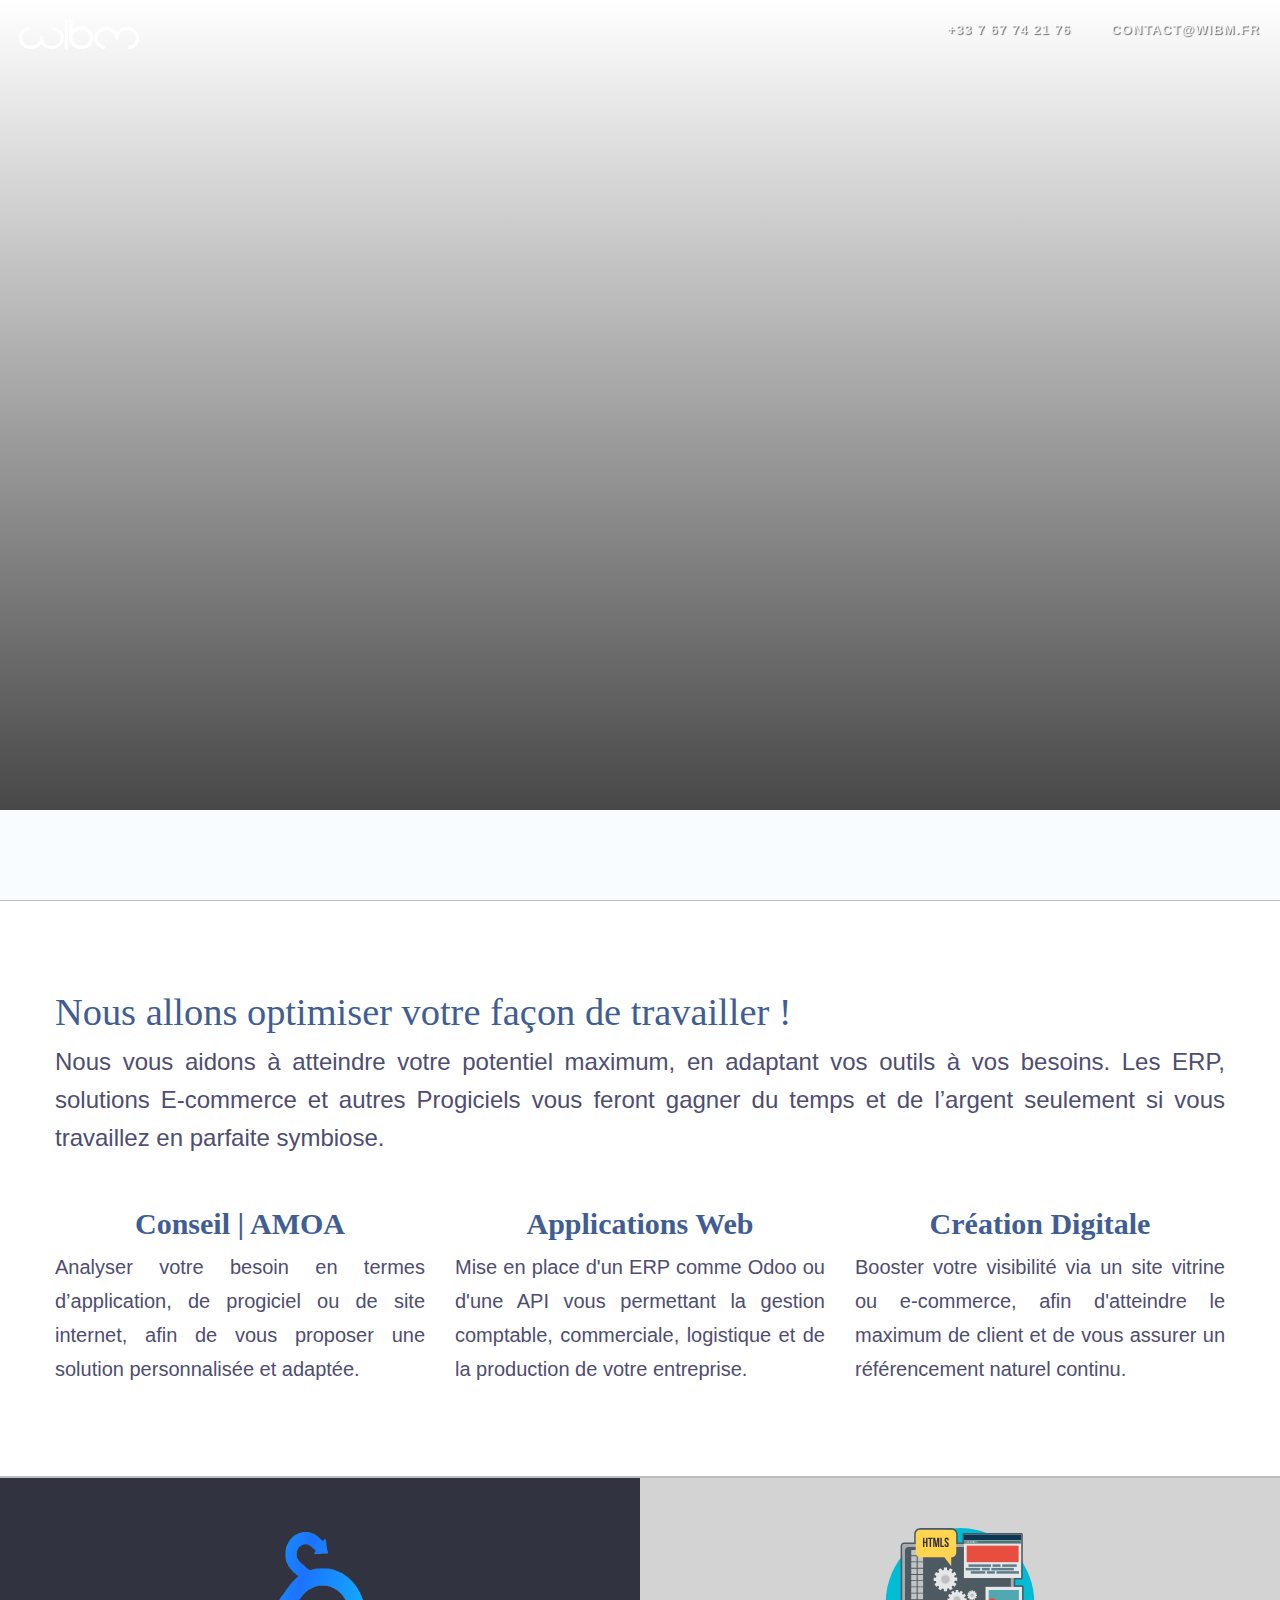
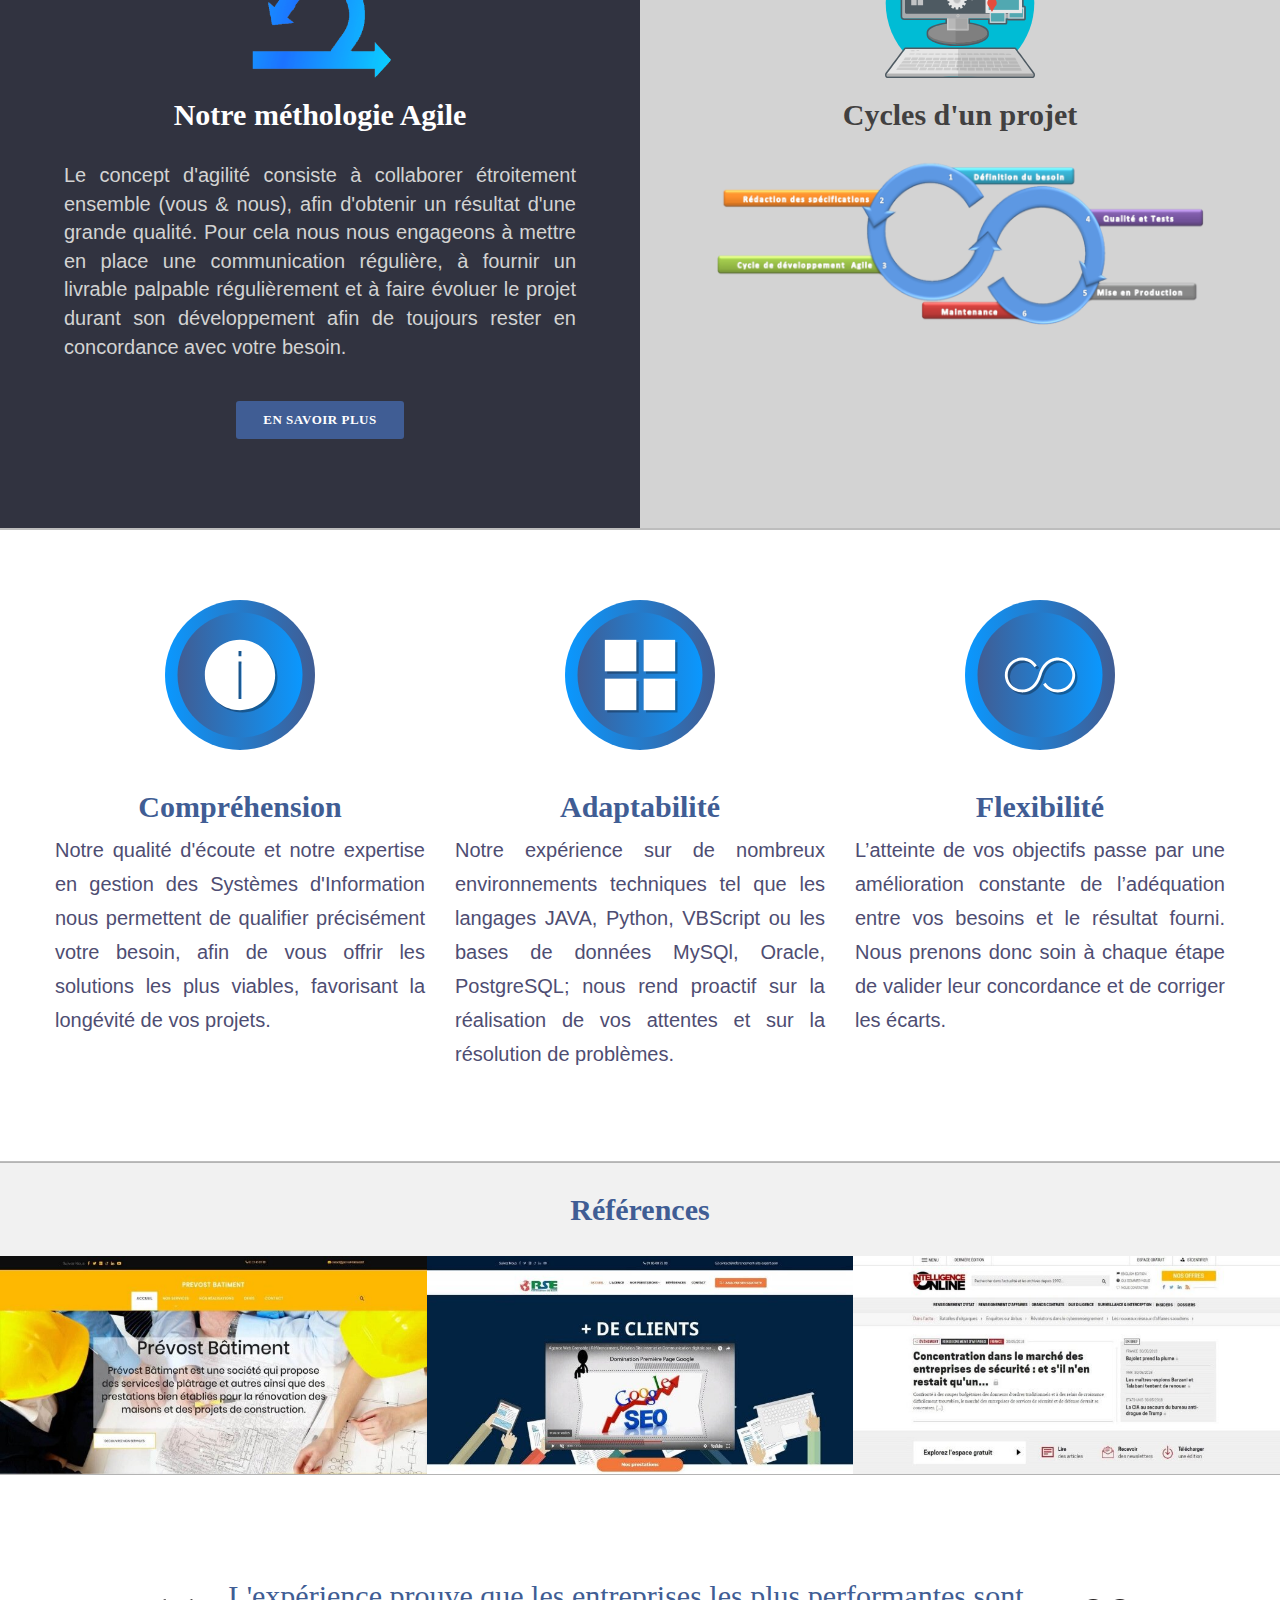
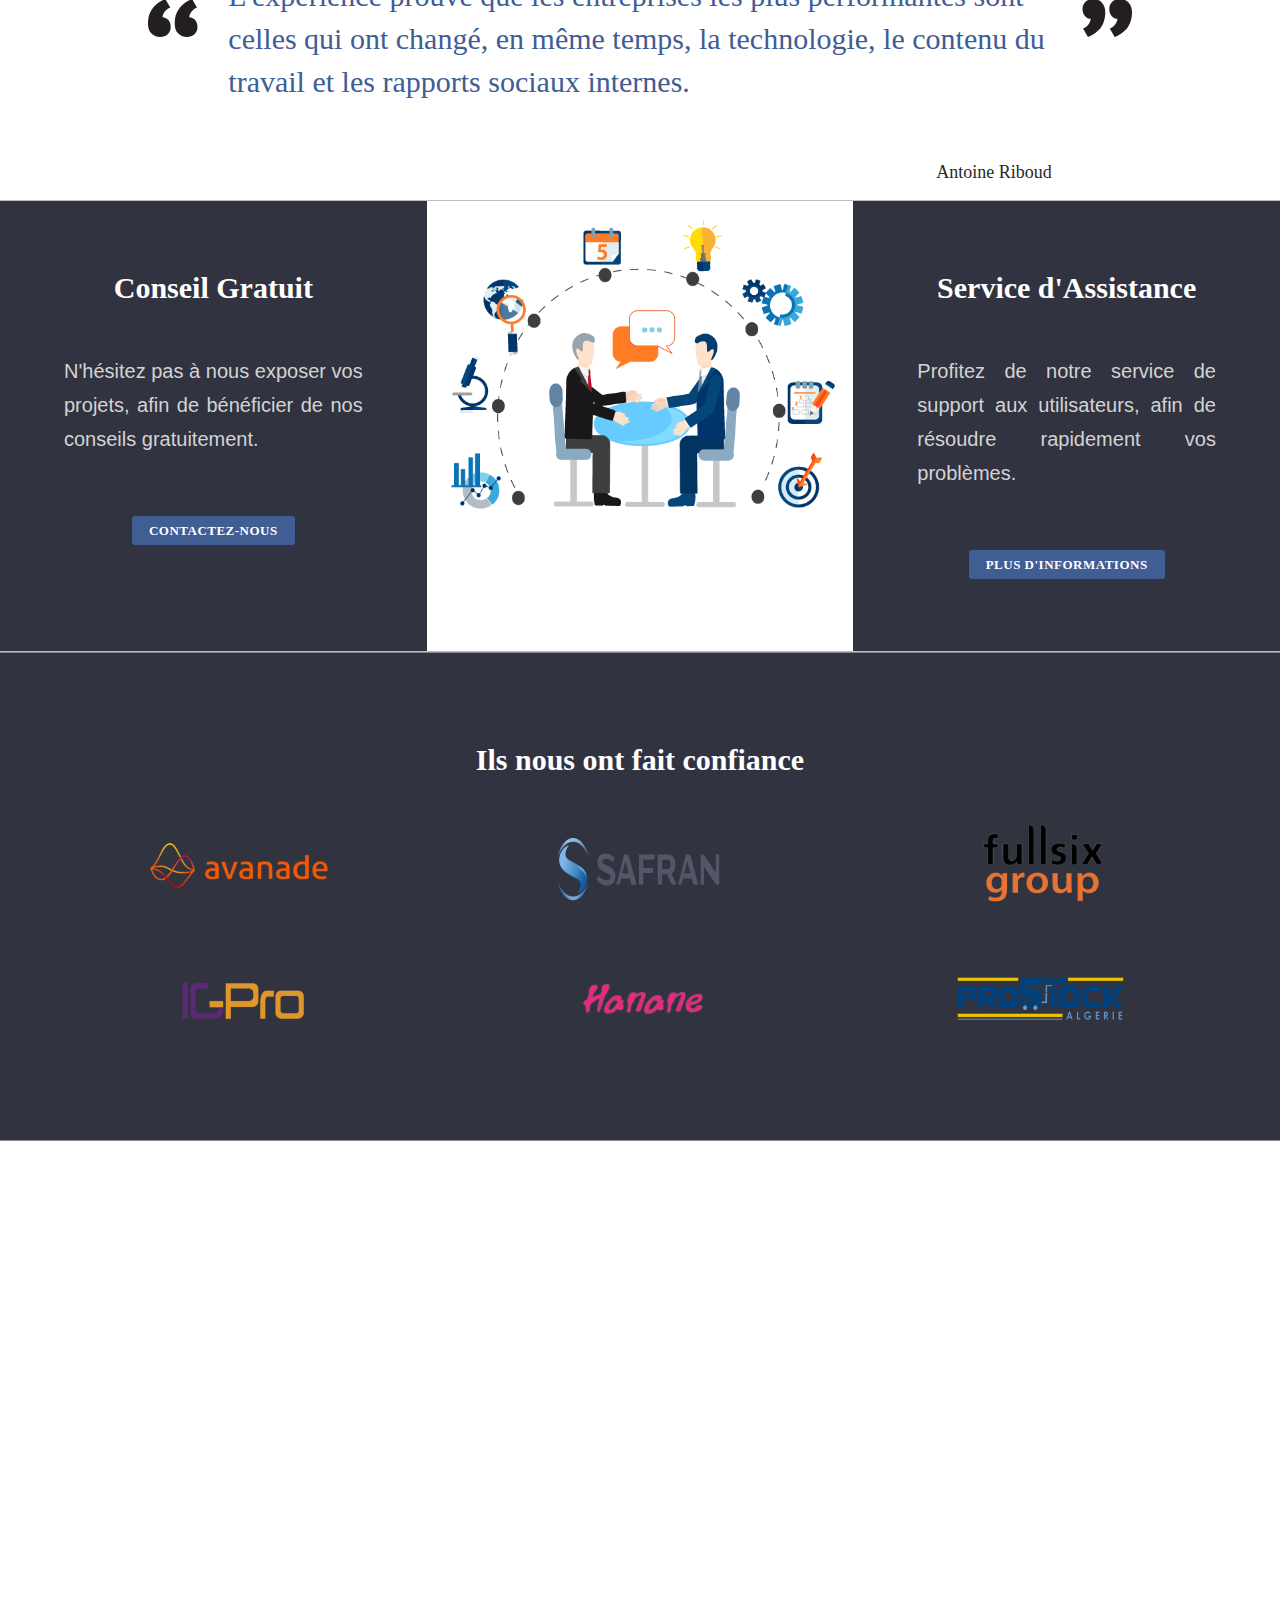
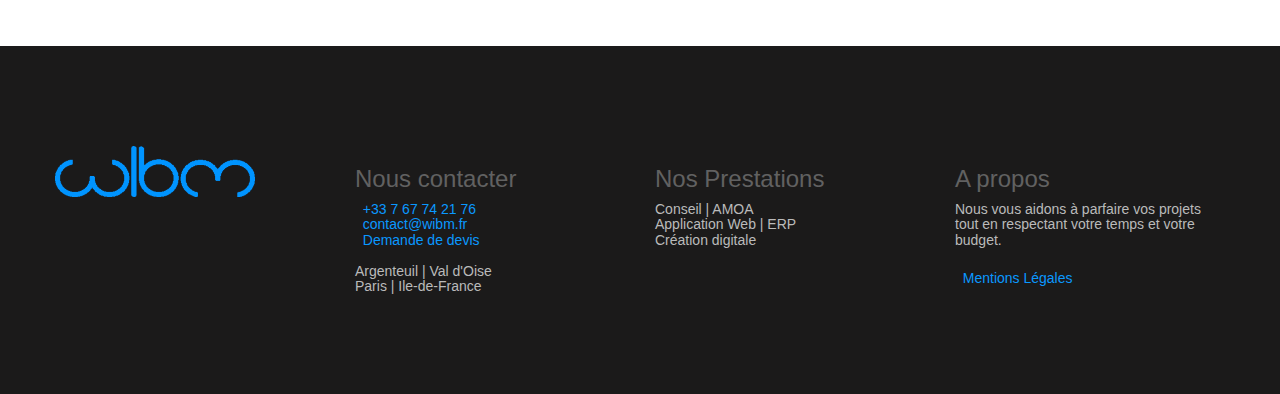
==== commit 255e099b: "Mise à jours des informations liées aux images" ====
--- a/index.html
+++ b/index.html
@@ -8,7 +8,7 @@
     <link rel="dns-prefetch" href="http://fonts.googleapis.com/">
     <link rel="dns-prefetch" href="http://s.w.org/">
 
-    <meta name="application-name" content="WIBM Services">
+    <meta name="application-name" content="WIBM Service Digital">
     <meta name="Description" content="Découvrez nos offres concernant les ERP, solutions E-commerce et autres Progiciels qui optimiseront vos performances et visibilité, puis vous feront gagner du temps et de l’argent.">
 
     <meta name="viewport" content="width=device-width, initial-scale=1.0">
@@ -27,9 +27,9 @@
         crossorigin="anonymous">
     <link rel="stylesheet" href="css/style.css">
 
-    <link rel="icon" href="images/icon-bleu.png" sizes="192x192">
-    <link rel="apple-touch-icon-precomposed" href="images/icon-bleu.png">
-    <meta name="msapplication-TileImage" content="images/icon-bleu.png">
+    <link rel="icon" href="images/wibm-icon-bleu.png" >
+    <link rel="apple-touch-icon-precomposed" href="images/wibm-icon-bleu.png">
+    <meta name="msapplication-TileImage" content="images/wibm-icon-bleu.png">
 
     <!-- Global site tag (gtag.js) - Google Analytics -->
     <script async src="https://www.googletagmanager.com/gtag/js?id=UA-119225945-1"></script>
@@ -60,7 +60,7 @@
                     <span class="icon-bar"></span>
                 </button>
                 <a class="navbar-brand page-scroll" href="https://wibm.fr/">
-                    <img id="logo" class="logo" src="images/logo-blanc.png" alt="Logo WIBM">
+                    <img id="logo"  src="images/wibm-logo-blanc.png" alt="Logo WIBM">
                 </a>
             </div>
             <div class="navbar-collapse collapse" id="bs-navbar">
@@ -69,7 +69,7 @@
                             <a class=" fa fa-phone" href="tel:0033767742176"> +33 7 67 74 21 76</a>                            
                     </li>
                     <li class="">
-                            <a class="fa fa-envelope" href="mailto:contact@wibm.fr">contact@wibm.fr</a>
+                            <a class="fa fa-envelope" href="mailto:contact@wibm.fr">  contact@wibm.fr</a>
                     </li>
                     <!--li class="active">
                         <a href="https://wibm.fr/">Accueil</a>
@@ -112,12 +112,12 @@
 
             <div class="container">
                 <div class="row">
-                    <img class="rocky-dashed animate-pop-in" src="images/icon-blanc3.png">
+                    <img class="rocky-dashed animate-pop-in" src="images/wibm-icon-blanc3.png">
                 </div>
                 <div class="row header-title animate-pop-in">
                     <svg viewBox="0 0 2220 300">
                         <symbol id="s-text">
-                            <text text-anchor="middle" x="50%" y="80%">WIBM Services Digitales </text>
+                            <text text-anchor="middle" x="50%" y="80%">WIBM Service Digital </text>
                         </symbol>
 
                         <g class="g-ants">
@@ -145,7 +145,8 @@
         <div class="container ">
             <div class="row m-padding">
                 <div class="col-lg-12 col-md-12 fadeLeft wow" style="animation-delay: 0.2s;">
-                    <h2 class="h2-kaushan">Nous aimons simplifier la vie de nos clients</h2>
+                    <!--h2 class="h2-kaushan">Nous aimons simplifier la vie de nos clients</h2-->
+                    <h2 class="h2-kaushan">Nous allons optimiser votre façon de travailler !</h2>
                 </div>
                 <div class=" col-lg-12 col-md-12 fadeLeft wow" style="animation-delay: 0.3s; ">
                     <p class="p1 w3-animate-fading">Nous vous aidons à atteindre votre potentiel maximum, en adaptant vos outils à vos besoins. Les ERP,
@@ -169,7 +170,7 @@
                 </div>
                 <div class="col-lg-4 col-md-4 fadeLeft wow text-center " style="animation-delay: 0.5s;">
                     <i class="icon-lg ion-android-laptop  fadeIn " style="color:#006d63a8;" data-wow-delay=".3s"></i>
-                    <h3 class="h4">Création Digital</h3>
+                    <h3 class="h4">Création Digitale</h3>
                     <p class="p-h3 ">Booster votre visibilité via un site vitrine ou e-commerce, afin d'atteindre le maximum de client et
                         de vous assurer un référencement naturel continu.</p>
                 </div>
@@ -181,7 +182,7 @@
             <div class="row align-middle">
                 <div class="col-lg-6 col-md-6 wow fadeLeft align-middle height-boxed" style=" background-color: rgb(49, 51, 64); padding: 50px 5% 50px 5%; animation-delay: 0.3s;">
                     <div class="fadeLeft text-center" style="animation-delay: 0.4s;">
-                        <img src="images/sprint.png" class="attachment-full size-full" alt="" srcset="images/sprint.png 1x, images/sprint.png 2x"
+                        <img src="images/wibm-sprint.png" class="attachment-full size-full" alt="Sprint Agile" srcset="images/wibm-sprint.png 1x, images/wibm-sprint.png 2x"
                             style="opacity: 1;" width="150" height="150">
                     </div>
                     <div class="text-center fadeIn" data-wow-delay=".3s">
@@ -202,14 +203,14 @@
                 </div>
                 <div class="col-lg-6 col-md-6 wow fadeLeft align-middle height-boxed" style="animation-delay: 0.6s; visibility: visible; background-color: rgb(211, 211, 211); padding: 50px 5% 50px 5%;">
                     <div class="text-center">
-                        <img src="images/working.svg" class="attachment-full size-full" alt="" srcset="images/working.svg 1x, images/working.svg 2x"
+                        <img src="images/wibm-working.svg" class="attachment-full size-full" alt="Développement logiciel" srcset="images/wibm-working.svg 1x, images/wibm-working.svg 2x"
                             style="opacity: 1;" width="150" height="150">
                     </div>
                     <h2 class="h2-cinzel h2-cycles">
                         <span style="color:rgb(65, 64, 64);">Cycles d'un projet</span>
                     </h2>
                     <div class="text-center fadeIn" data-wow-delay=".3s">
-                        <img src="images/methode5.png" alt="" style="width: 100%;">
+                        <img src="images/wibm-methode.png" alt="Cycle d'un projet" style="width: 100%;">
                     </div>
                     <br/>
                 </div>
@@ -221,7 +222,7 @@
         <div class="container ">
             <div class="row m-padding">
                 <div class="col-lg-4 col-md-4 wow fadeLeft text-center " style="animation-delay: 0.3s;">
-                    <img src="images/information-blue.svg" alt="" style="opacity: 1; margin-bottom: 10px;" width="150" height="150" class
+                    <img src="images/wibm-information-blue.svg" alt="Information" style="opacity: 1; margin-bottom: 10px;" width="150" height="150" class
                         "fadeIn" data-wow-delay=".3s">
                     <h3 class="h4">Compréhension</h3>
                     <p class="p-h3 ">Notre qualité d'écoute et notre expertise en gestion des Systèmes d'Information nous permettent de qualifier
@@ -229,14 +230,14 @@
                         de vos projets.</p>
                 </div>
                 <div class="col-lg-4 col-md-4 wow fadeLeft text-center" style="animation-delay: 0.6s;">
-                    <img src="images/squares-blue.svg" alt="" style="opacity: 1; margin-bottom: 10px;" width="150" height="150">
+                    <img src="images/wibm-squares-blue.svg" alt="Multiple Application - ERP" style="opacity: 1; margin-bottom: 10px;" width="150" height="150">
                     <h3 class="h4">Adaptabilité</h3>
                     <p class="p-h3 ">Notre expérience sur de nombreux environnements techniques tel que les langages JAVA, Python, VBScript
                         ou les bases de données MySQl, Oracle, PostgreSQL; nous rend proactif sur la réalisation de vos attentes
                         et sur la résolution de problèmes.</p>
                 </div>
                 <div class="col-lg-4 col-md-4 wow fadeLeft text-center" style="animation-delay: 0.8s;">
-                    <img src="images/endless-blue.svg" alt="" style="opacity: 1; margin-bottom: 10px;" width="150" height="150">
+                    <img src="images/wibm-endless-blue.svg" alt="Cycle continue" style="opacity: 1; margin-bottom: 10px;" width="150" height="150">
                     <h3 class="h4">Flexibilité</h3>
                     <p class="p-h3 ">L’atteinte de vos objectifs passe par une amélioration constante de l’adéquation entre vos besoins et
                         le résultat fourni. Nous prenons donc soin à chaque étape de valider leur concordance et de corriger
@@ -255,8 +256,8 @@
             </div>
             <div class="row no-gutter">
                 <div class="col-lg-4 col-sm-4">
-                    <a href="#galleryModal" class="gallery-box" data-toggle="modal" data-src="images/references/prevost-batiment-long.jpg">
-                        <img src="images/references/prevost-batiment-court.jpg" class="img-responsive wow fadeIn" data-wow-delay=".3s" alt="Image 3">
+                    <a href="#galleryModal" class="gallery-box" data-toggle="modal" data-src="images/references/wibm-prevost-batiment-long.jpg">
+                        <img src="images/references/wibm-prevost-batiment-court.jpg" class="img-responsive wow fadeIn" data-wow-delay=".3s" alt="Site Prevost Batiment">
                         <div class="gallery-box-caption">
                             <div class="gallery-box-content">
                                 <div>
@@ -267,8 +268,8 @@
                     </a>
                 </div>
                 <div class="col-lg-4 col-sm-4">
-                    <a href="#galleryModal" class="gallery-box" data-toggle="modal" data-src="images/references/referencement-site-expert-long.jpg">
-                        <img src="images/references/referencement-site-expert-court.jpg" class="img-responsive wow fadeIn" data-wow-delay=".6s" alt="Image 2">
+                    <a href="#galleryModal" class="gallery-box" data-toggle="modal" data-src="images/references/wibm-referencement-site-expert-long.jpg">
+                        <img src="images/references/wibm-referencement-site-expert-court.jpg" class="img-responsive wow fadeIn" data-wow-delay=".6s" alt="Site Référencement Site Expert">
                         <div class="gallery-box-caption">
                             <div class="gallery-box-content">
                                 <div>
@@ -280,8 +281,8 @@
                 </div>
 
                 <div class="col-lg-4 col-sm-4">
-                    <a href="#galleryModal" class="gallery-box" data-toggle="modal" data-src="images/references/intelligence-online-long.png">
-                        <img src="images/references/intelligence-online-court.jpg" class="img-responsive wow fadeIn" data-wow-delay=".9s" alt="Image 6">
+                    <a href="#galleryModal" class="gallery-box" data-toggle="modal" data-src="images/references/wibm-intelligence-online-long.png">
+                        <img src="images/references/wibm-intelligence-online-court.jpg" class="img-responsive wow fadeIn" data-wow-delay=".9s" alt="Site Intelligence Online - Indigo Publications">
                         <div class="gallery-box-caption">
                             <div class="gallery-box-content">
                                 <div>
@@ -294,7 +295,7 @@
             </div>
         </div>
     </section>
-    <aside id="section-counter" class="parallax-counter">
+    <!--aside id="section-counter" class="parallax-counter">
         <div class="container-fluid">
             <div class="row m-padding">
                 <div class="col-lg-4 col-md-4 wow  fadeLeft text-center " style="animation-delay: 0.2s;">
@@ -320,7 +321,40 @@
                 </div>
             </div>
         </div>
-    </aside>
+    </aside-->
+<section id="last">
+        <div class="container-fluid wow fadeLeft" style="animation-delay: 1s;">
+            <div class="row h2-dicton">
+                <div class="col-lg-2 col-sm-2 col-xs-2 text-right ">
+                    <img src="images/wibm-quotes.svg" alt="" srcset="images/wibm-quotes.svg 1x,images/wibm-quotes.svg 2x" class="gly-rotate-45" style="opacity: 1; margin-top: 10%;"
+                        width="50" height="50">
+                </div>
+                <div class="col-lg-8 col-sm-8 col-xs-8 ">
+
+                    L'expérience prouve que les entreprises les plus performantes sont celles qui ont changé, en même temps, la technologie,
+                    le contenu du travail et les rapports sociaux internes.
+
+                </div>
+                <div class="col-lg-2 col-sm-2 col-xs-2">
+                    <img src="images/wibm-quotes.svg" alt="Citation" srcset="images/wibm-quotes.svg 1x,images/wibm-quotes.svg 2x" style="opacity: 1; margin-top: 10%;"
+                        width="50" height="50">
+                </div>
+            </div>
+            <div class="row">
+                <div class="col-lg-2 col-sm-1 col-xs-1">
+
+                </div>
+                <div class="col-lg-8 col-sm-6 col-xs-4 text-right">
+                    <h4 style="font-family: 'Kaushan Script'; margin-bottom: 2%;">
+                        Antoine Riboud
+                    </h4>
+                </div>
+                <div class="col-lg-2 col-sm-1 col-xs-1">
+
+                </div>
+            </div>
+        </div>
+    </section>
     <section id="section-call-to-action" class="no-padding">
         <div class="container-fluid">
             <!--div class="row">
@@ -341,7 +375,7 @@
                     </a>
                 </div>
                 <div class="col-lg-4 col-sm-4 align-middle wow fadeIn" data-wow-delay=".3s">
-                    <img src="images/Consulting.png" class="img-responsive center-block" style="max-height:450px;" alt="Image 2">
+                    <img src="images/wibm-consulting.png" class="img-responsive center-block" style="max-height:450px;" alt="Consulting WIBM">
                 </div>
 
                 <div class="col-lg-4 col-sm-4 text-center" style=" background-color: rgb(49, 51, 64); height: 450px; padding: 50px 5% 50px 5%;">
@@ -359,46 +393,48 @@
             </div>
         </div>
     </section>
-    <section id="last">
-        <div class="container-fluid wow fadeLeft" style="animation-delay: 1s;">
-            <div class="row h2-dicton">
-                <div class="col-lg-2 col-sm-2 col-xs-2 text-right ">
-                    <img src="images/quotes.svg" alt="" srcset="images/quotes.svg 1x,images/quotes.svg 2x" class="gly-rotate-45" style="opacity: 1; margin-top: 10%;"
-                        width="50" height="50">
-                </div>
-                <div class="col-lg-8 col-sm-8 col-xs-8 ">
-
-                    L'expérience prouve que les entreprises les plus performantes sont celles qui ont changé, en même temps, la technologie,
-                    le contenu du travail et les rapports sociaux internes.
-
-                </div>
-                <div class="col-lg-2 col-sm-2 col-xs-2">
-                    <img src="images/quotes.svg" alt="" srcset="images/quotes.svg 1x,images/quotes.svg 2x" style="opacity: 1; margin-top: 10%;"
-                        width="50" height="50">
-                </div>
-            </div>
-            <div class="row">
-                <div class="col-lg-2 col-sm-1 col-xs-1">
-
-                </div>
-                <div class="col-lg-8 col-sm-6 col-xs-4 text-right">
-                    <h4 style="font-family: 'Kaushan Script'; margin-bottom: 2%;">
-                        Antoine Riboud
-                    </h4>
-                </div>
-                <div class="col-lg-2 col-sm-1 col-xs-1">
-
-                </div>
-            </div>
-        </div>
-    </section>
+
+        <section id="section-confiance" style=" background-color: rgb(49, 51, 64);">
+        <div class="container " >
+            <div class="row ">
+                <h2 class="h2-method h2-cinzel">
+                    <span>Ils nous ont fait confiance</span>
+                </h2>
+                <br/>
+            </div>
+            <div class="row m-padding">
+                <div class="col-lg-4 col-md-4 wow fadeLeft text-center" style="animation-delay: 0.2s;">
+                    <img src="images/avanade.png" alt="Avanade client WIBM " style="opacity: 1; margin-bottom: 10px;" width="183" height="122">
+                </div>                
+                <div class="col-lg-4 col-md-4 wow fadeLeft text-center" style="animation-delay: 0.6s;">
+                    <img src="images/safran.png" alt="Safran client WIBM " style="opacity: 1; margin-bottom: 10px;" width="183" height="122">
+                </div>
+                <div class="col-lg-4 col-md-4 wow fadeLeft text-center" style="animation-delay: 1s;">
+                    <img src="images/fullsix.png" alt="Fullsix client WIBM " style="opacity: 1; margin-bottom: 10px;" width="183" height="122">
+                </div>
+            </div>
+            <div class="row m-padding">
+                <div class="col-lg-4 col-md-4 wow fadeLeft text-center" style="animation-delay: 0.2s;">
+                    <img src="images/igpro.png" alt="Igpro client WIBM " style="opacity: 1; margin-bottom: 10px;" width="183" height="122">
+                </div>                
+                <div class="col-lg-4 col-md-4 wow fadeLeft text-center" style="animation-delay: 0.6s;">
+                    <img src="images/hanane.png" alt="Hanane client WIBM " style="opacity: 1; margin-bottom: 10px;" width="183" height="122">
+                </div>
+                <div class="col-lg-4 col-md-4 wow fadeLeft text-center" style="animation-delay: 1s;">
+                    <img src="images/prostock.png" alt="Prostock client WIBM " style="opacity: 1; margin-bottom: 10px;" width="183" height="122">
+                </div>
+            </div>
+        </div>
+    </section>
+    
+    <!--iframe src="https://www.google.com/maps/embed?pb=!1m18!1m12!1m3!1d2620.551062756795!2d2.2444383160670713!3d48.94299207929585!2m3!1f0!2f0!3f0!3m2!1i1024!2i768!4f13.1!3m3!1m2!1s0x47e66719c896e5db%3A0x259bfa4ad7987cdd!2sWIBM!5e0!3m2!1sfr!2sfr!4v1529505642065" width="100%" height="500" frameborder="0" style="border:0" allowfullscreen></iframe-->
     <iframe src="https://www.google.com/maps/embed?pb=!1m18!1m12!1m3!1d501.7091328050372!2d2.246212877648311!3d48.942949455661434!2m3!1f0!2f0!3f0!3m2!1i1024!2i768!4f13.1!3m3!1m2!1s0x47e666796c2a474d%3A0x282af3cfedb9cf69!2sSilicon+Banlieue+%E2%80%93+les+bains-douches!5e1!3m2!1sfr!2sfr!4v1529336450418" width="100%" height="500" frameborder="0" style="border:1" allowfullscreen></iframe>
     
     <section id="row-footer1">
         <div class="container ">
             <div class="row m-padding">
                 <div class="col-xs-12 col-sm-3 text-left">
-                    <img src="images/logo-bleu.png" class="img-responsive" style="opacity: 1;" width="200" height="50">
+                    <img src="images/wibm-logo-bleu.png" class="img-responsive" style="opacity: 1;" width="200" height="50">
                 </div>
                 <div class="col-xs-12 col-sm-3 ">
                     <h3 class="h3-footer">Nous contacter</h3>
@@ -417,7 +453,7 @@
                     <div class="p-footer">
                         Conseil | AMOA<br>
                         Application Web | ERP<br>
-                        Création digital
+                        Création digitale
                     </div>
                 </div>
                 <div class="col-xs-12 col-sm-3 ">
--- a/css/style.css
+++ b/css/style.css
@@ -343,9 +343,9 @@
   }
  
   #header-prestations {
-    background: linear-gradient(to bottom, rgba(0,0,0,0), rgba(0,0,0,.8)), url(https://wibm.fr/images/to-do-list.jpg) no-repeat bottom;}
+    background: linear-gradient(to bottom, rgba(0,0,0,0), rgba(0,0,0,.8)), url(https://wibm.fr/images/WIBM-header-to-do-list.jpg) no-repeat bottom;}
   #header-accueil {
-    background: linear-gradient(to bottom, rgba(0,0,0,0), rgba(0,0,0,.8)), url(https://wibm.fr/images/iphone-desk.jpg) no-repeat bottom;}
+    background: linear-gradient(to bottom, rgba(0,0,0,0), rgba(0,0,0,.8)), url(https://wibm.fr/images/WIBM-header-iphone-desk.jpg) no-repeat bottom;}
     
   header:before {
     -webkit-animation: fade-slide-down 2s .5s cubic-bezier(0, 0.5, 0, 1) forwards;
@@ -1004,9 +1004,15 @@
 
 }
 
-#section-call-to-action, #section-quality, #section-method, #section-intro, #section-counter, #section-gallery {
+#section-call-to-action, #section-quality, #section-method, #section-intro, #section-counter, #section-gallery, #section-citation {
     border-top:0.5px solid  rgba(71, 71, 71, 0.356);
     border-bottom:0.5px solid  rgba(71, 71, 71, 0.356);
+}
+
+#section-confiance {
+    border-top:0.5px solid  rgba(182, 182, 182, 0.664);
+    border-bottom:0.5px solid  rgba(182, 182, 182, 0.664);
+    background-color: rgb(49, 51, 64);
 }
 
 .gly-rotate-45 {
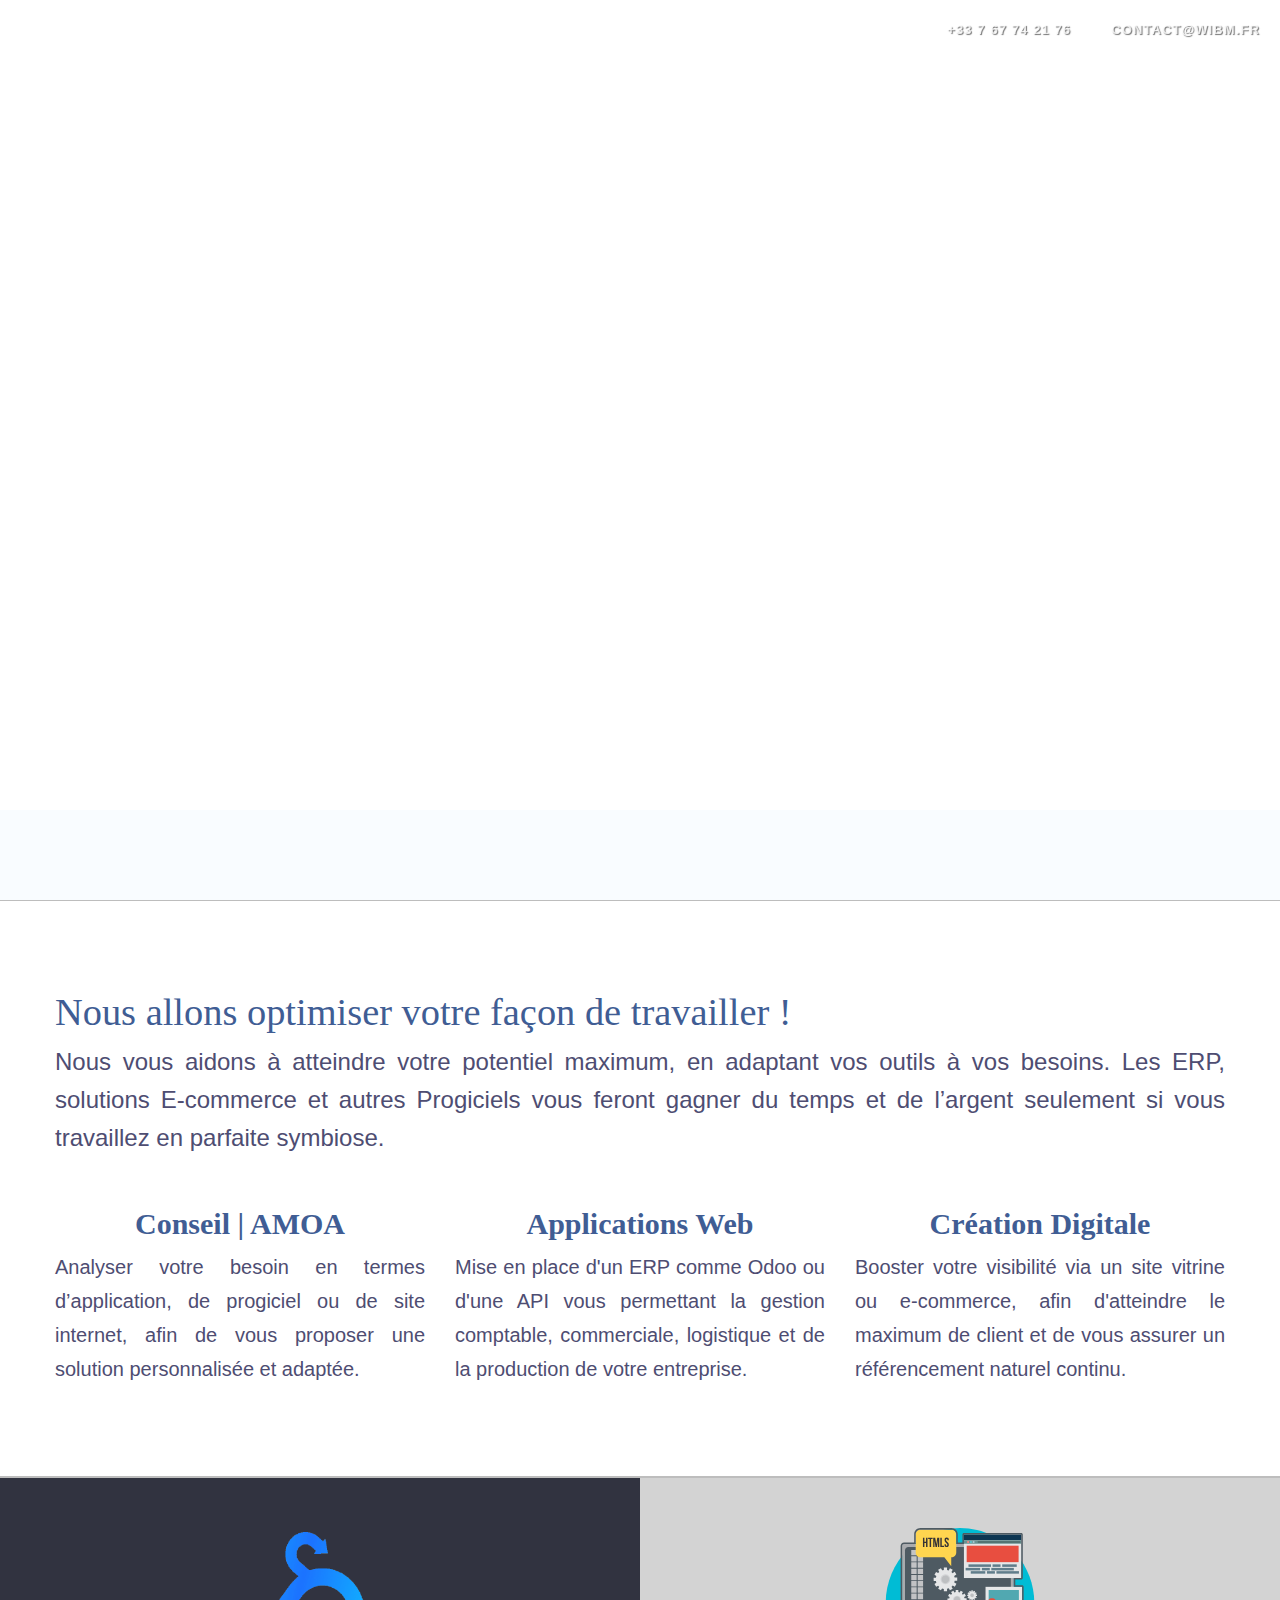
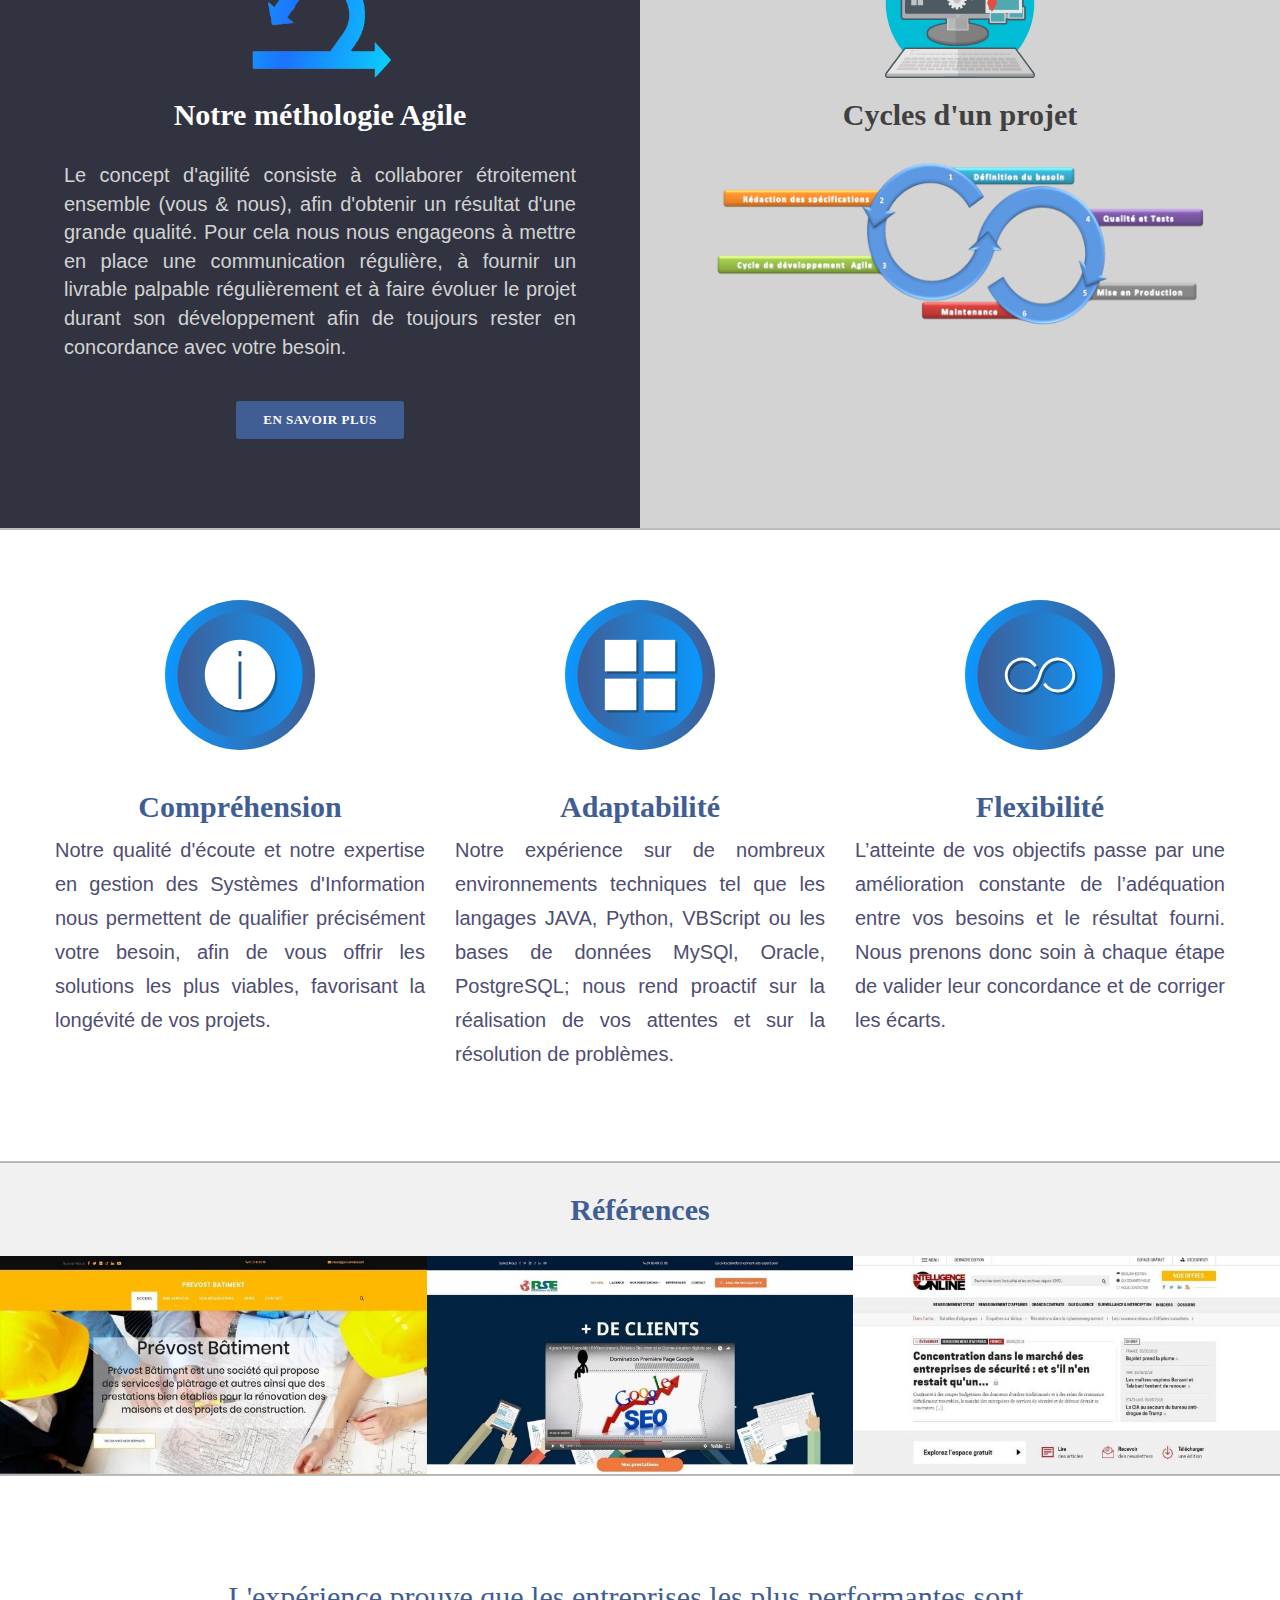
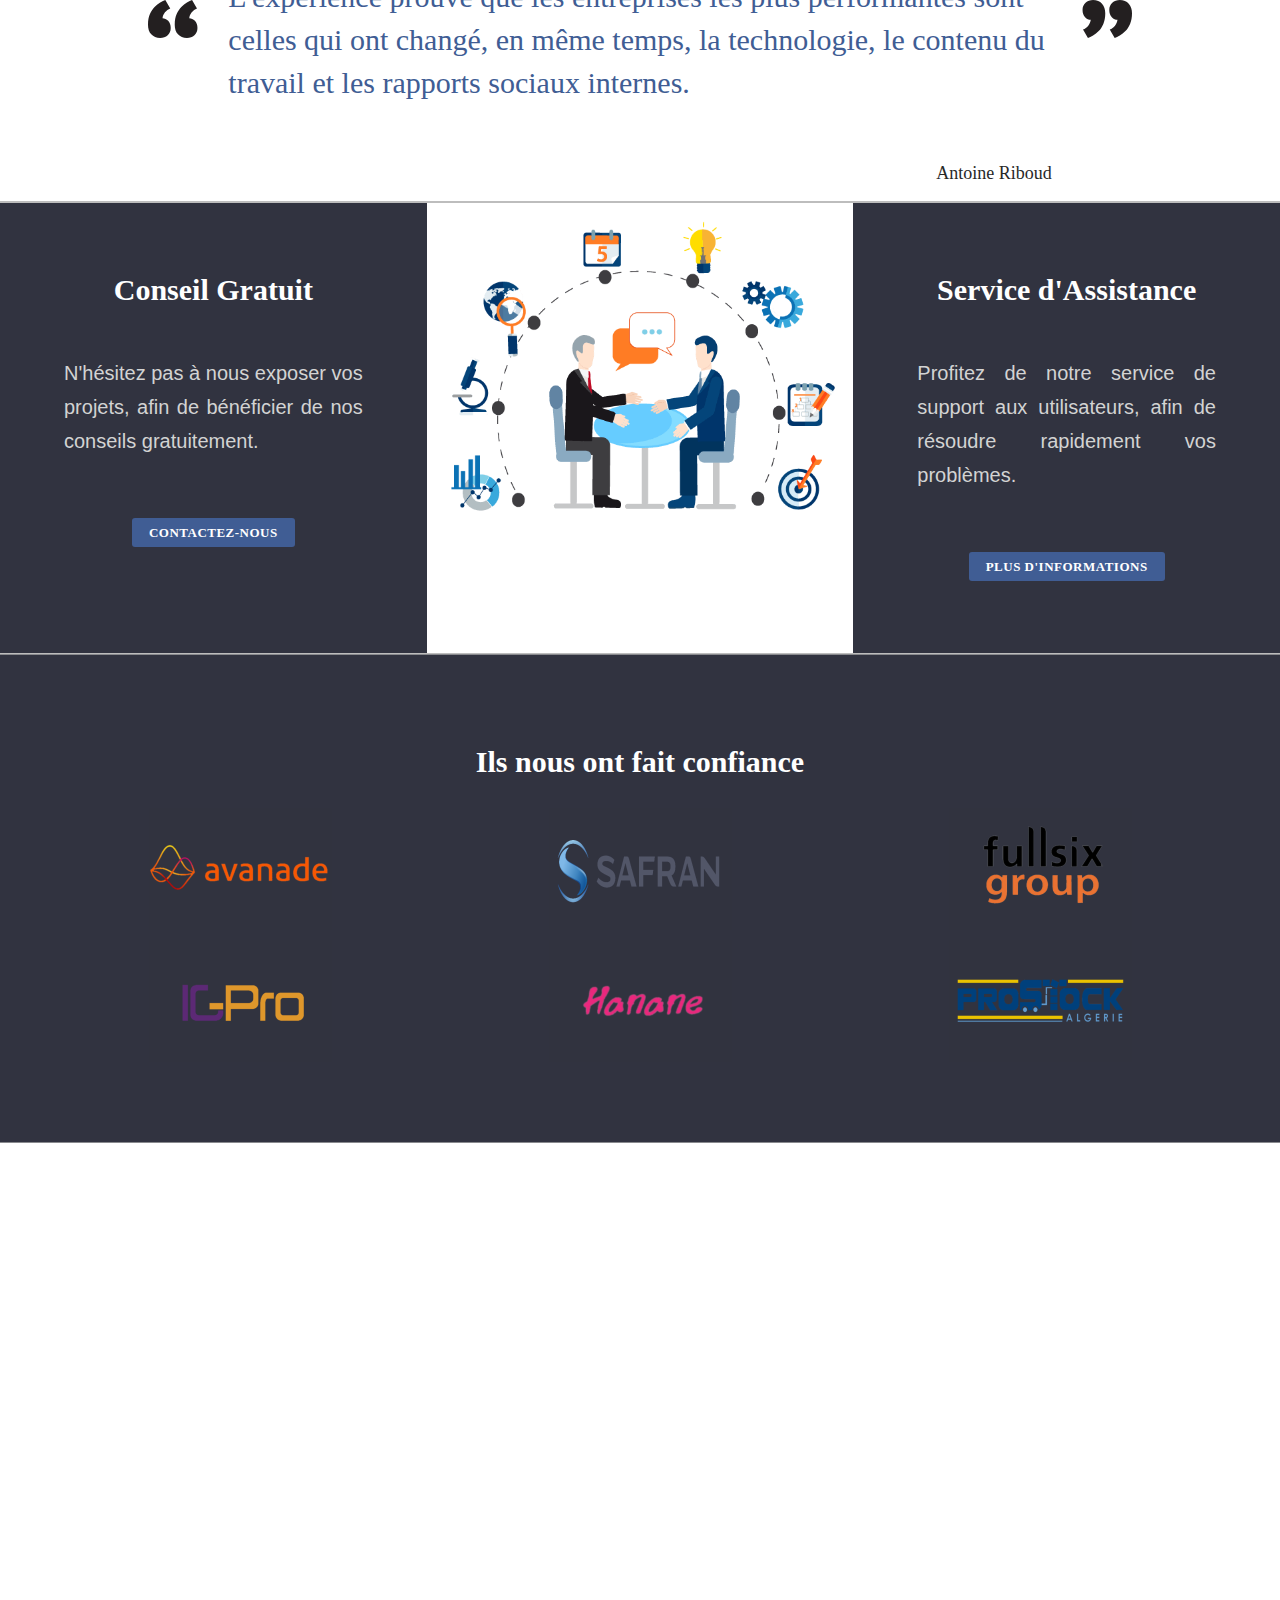
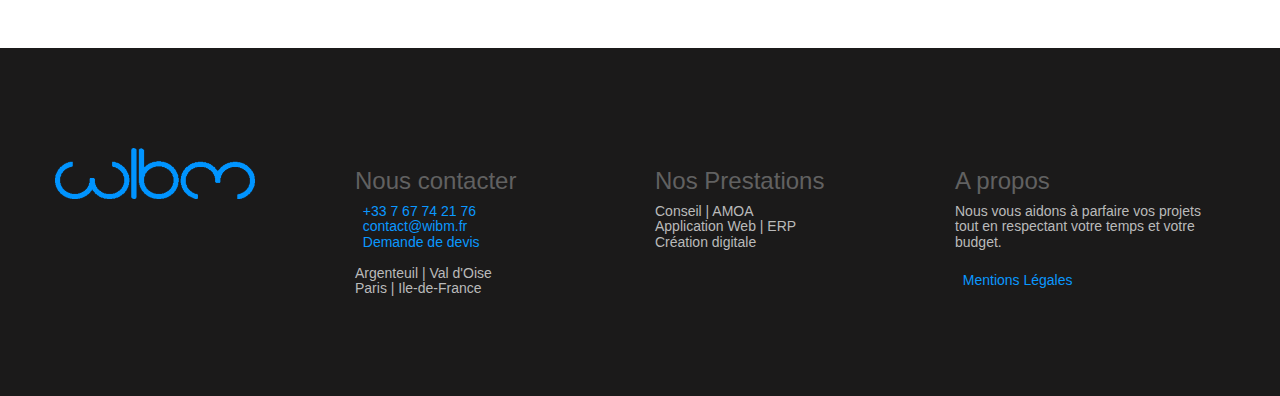
==== commit 8001c0a2: "Header Background Image Effect" ====
--- a/index.html
+++ b/index.html
@@ -322,7 +322,7 @@
             </div>
         </div>
     </aside-->
-<section id="last">
+<section id="section-citation">
         <div class="container-fluid wow fadeLeft" style="animation-delay: 1s;">
             <div class="row h2-dicton">
                 <div class="col-lg-2 col-sm-2 col-xs-2 text-right ">
--- a/css/style.css
+++ b/css/style.css
@@ -342,16 +342,45 @@
             perspective: 100px;
   }
  
-  #header-prestations {
-    background: linear-gradient(to bottom, rgba(0,0,0,0), rgba(0,0,0,.8)), url(https://wibm.fr/images/WIBM-header-to-do-list.jpg) no-repeat bottom;}
-  #header-accueil {
-    background: linear-gradient(to bottom, rgba(0,0,0,0), rgba(0,0,0,.8)), url(https://wibm.fr/images/WIBM-header-iphone-desk.jpg) no-repeat bottom;}
+    #header-prestations {
+        background: linear-gradient(to bottom, rgba(0,0,0,0), rgba(0,0,0,.8)), url(https://wibm.fr/images/WIBM-header-to-do-list.jpg) no-repeat bottom;}
+ 
+    #header-accueil:before {
+        -webkit-animation: fade-slide-down 2s .5s cubic-bezier(0, 0.5, 0, 1) forwards;
+                animation: fade-slide-down 2s .5s cubic-bezier(0, 0.5, 0, 1) forwards;
+        background: linear-gradient(to bottom, rgba(0,0,0,0), rgba(0,0,0,.8)),
+                    url(https://wibm.fr/images/WIBM-header-iphone-desk.jpg) no-repeat bottom;
+        background-size: cover;
+        content: "";
+        opacity: 0;
+        position: absolute;
+          top: 0;
+          right: 0;
+          bottom: 0;
+          left: 0;
+        z-index: -1;
+    }
+    #header-accueil:after {
+        -webkit-animation: rotate-up .5s .5s cubic-bezier(0, 0.5, 0, 1) forwards;
+                animation: rotate-up .5s .5s cubic-bezier(0, 0.5, 0, 1) forwards;
+        background: #F9FCFF;
+        content: "";
+        height: 40rem;
+        left: -5%;
+        position: absolute;
+          right: -5%;
+          top: 90%;
+        -webkit-transform-origin: 0 0;
+                transform-origin: 0 0;
+        z-index: 0;
+    }
+
     
   header:before {
     -webkit-animation: fade-slide-down 2s .5s cubic-bezier(0, 0.5, 0, 1) forwards;
             animation: fade-slide-down 2s .5s cubic-bezier(0, 0.5, 0, 1) forwards;
-    /*background: linear-gradient(to bottom, rgba(0,0,0,0), rgba(0,0,0,.8)),
-                url(https://wibm.fr/images/iphone-desk.jpg) no-repeat bottom;*/
+    background: linear-gradient(to bottom, rgba(0,0,0,0), rgba(0,0,0,.8)),
+                url(https://wibm.fr/images/iphone-desk.jpg) no-repeat bottom;
     background-size: cover;
     content: "";
     opacity: 0;
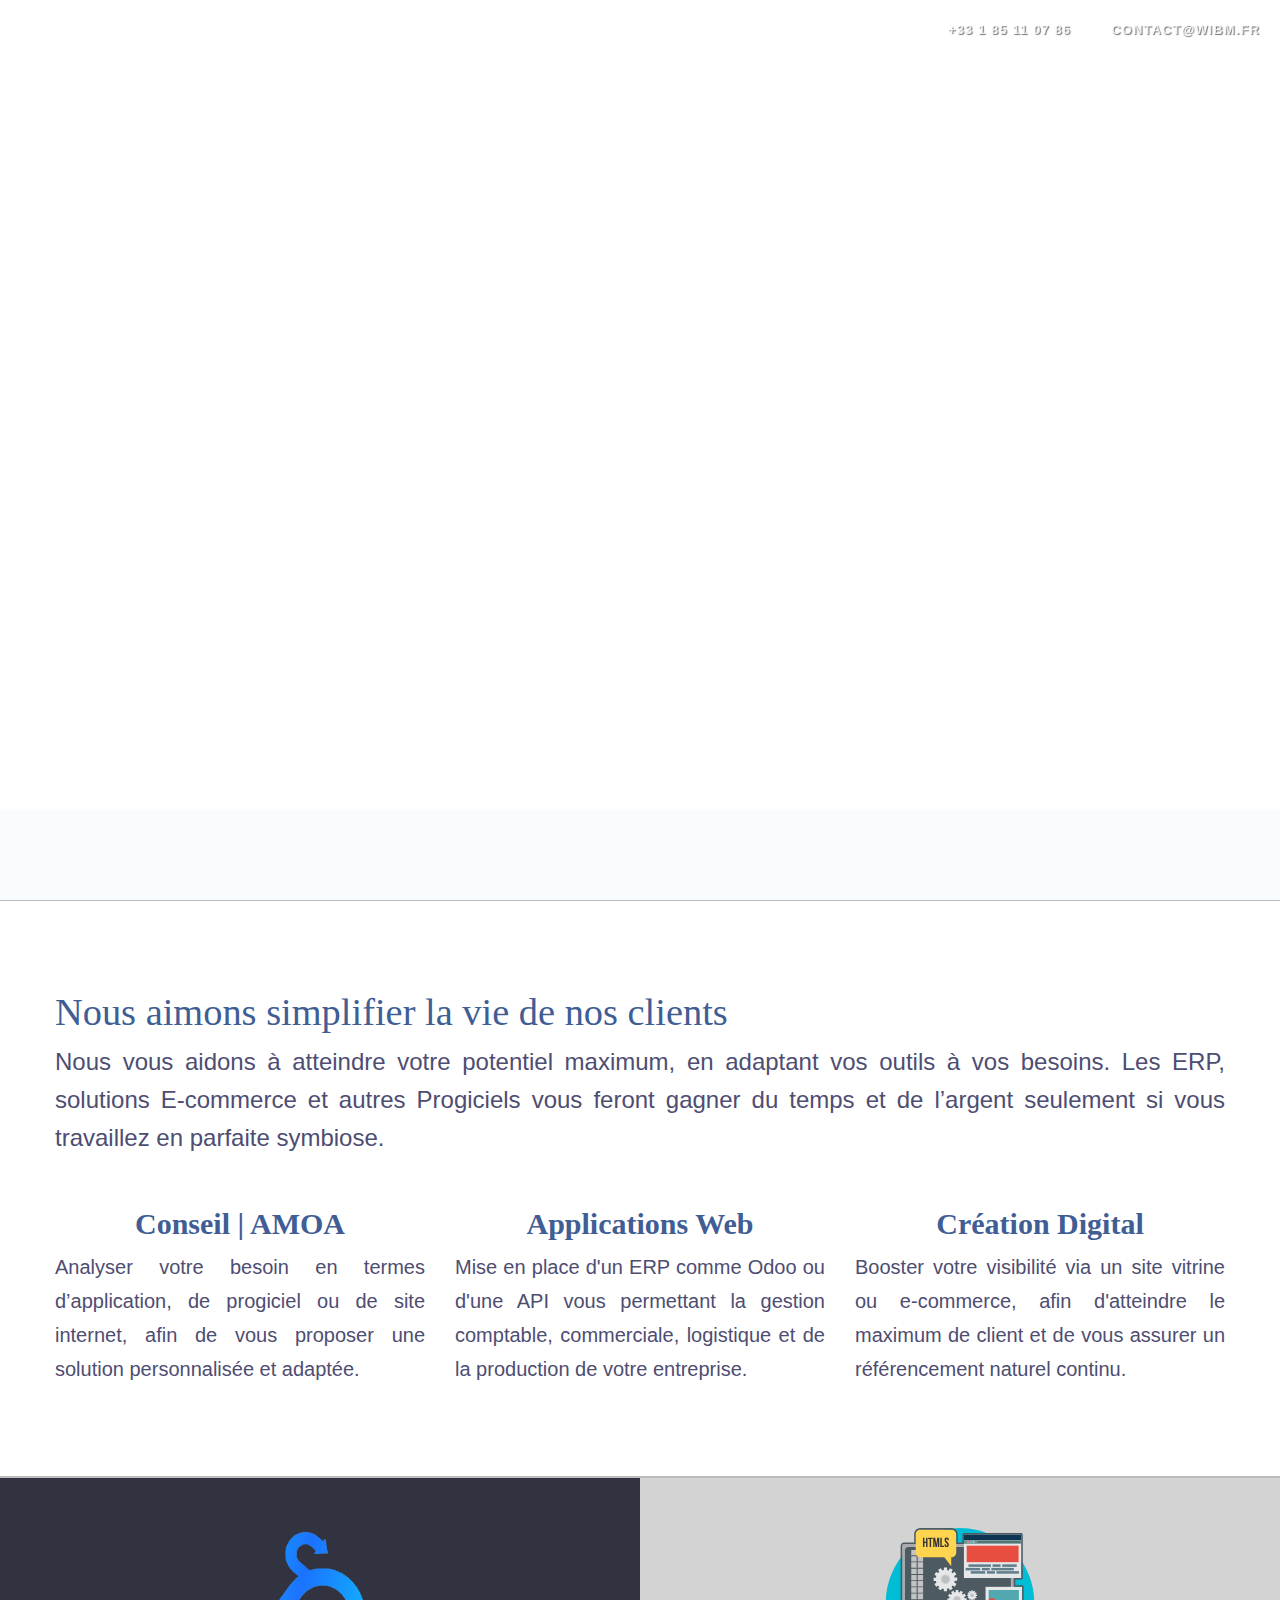
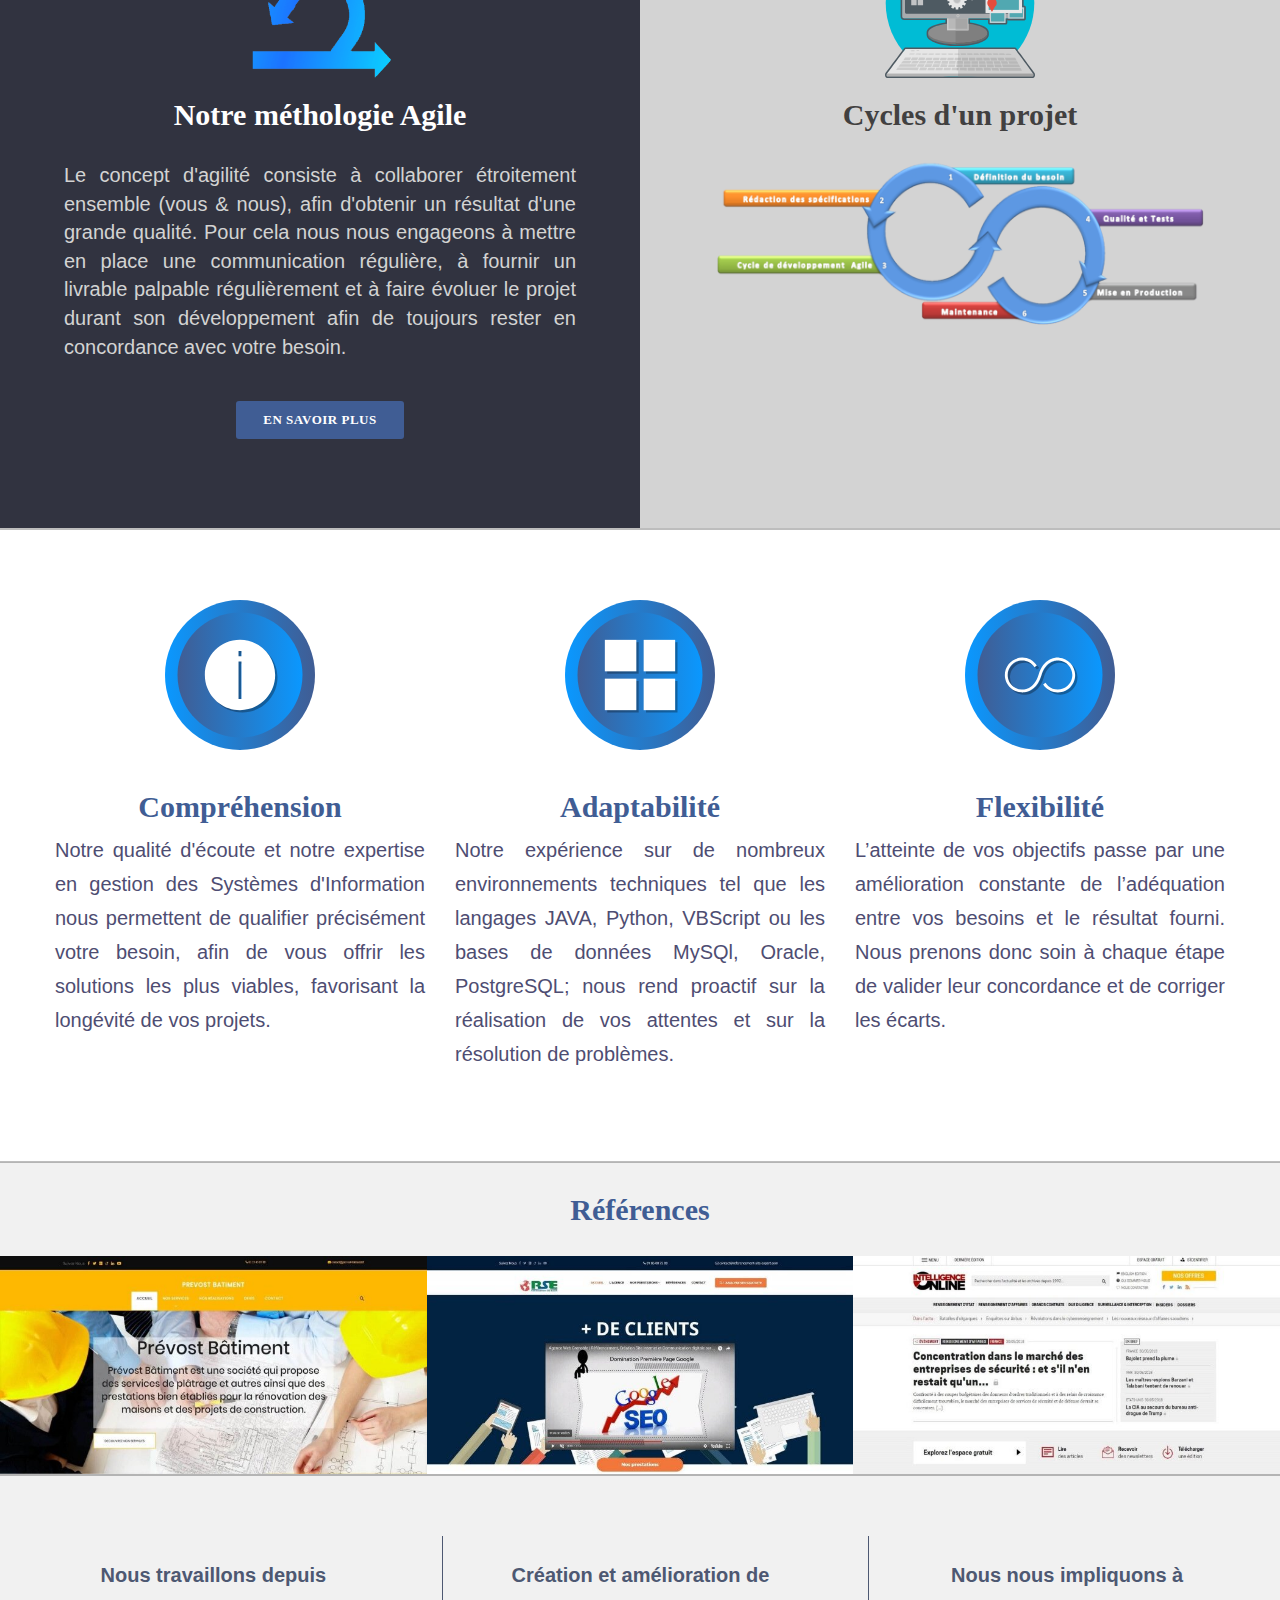
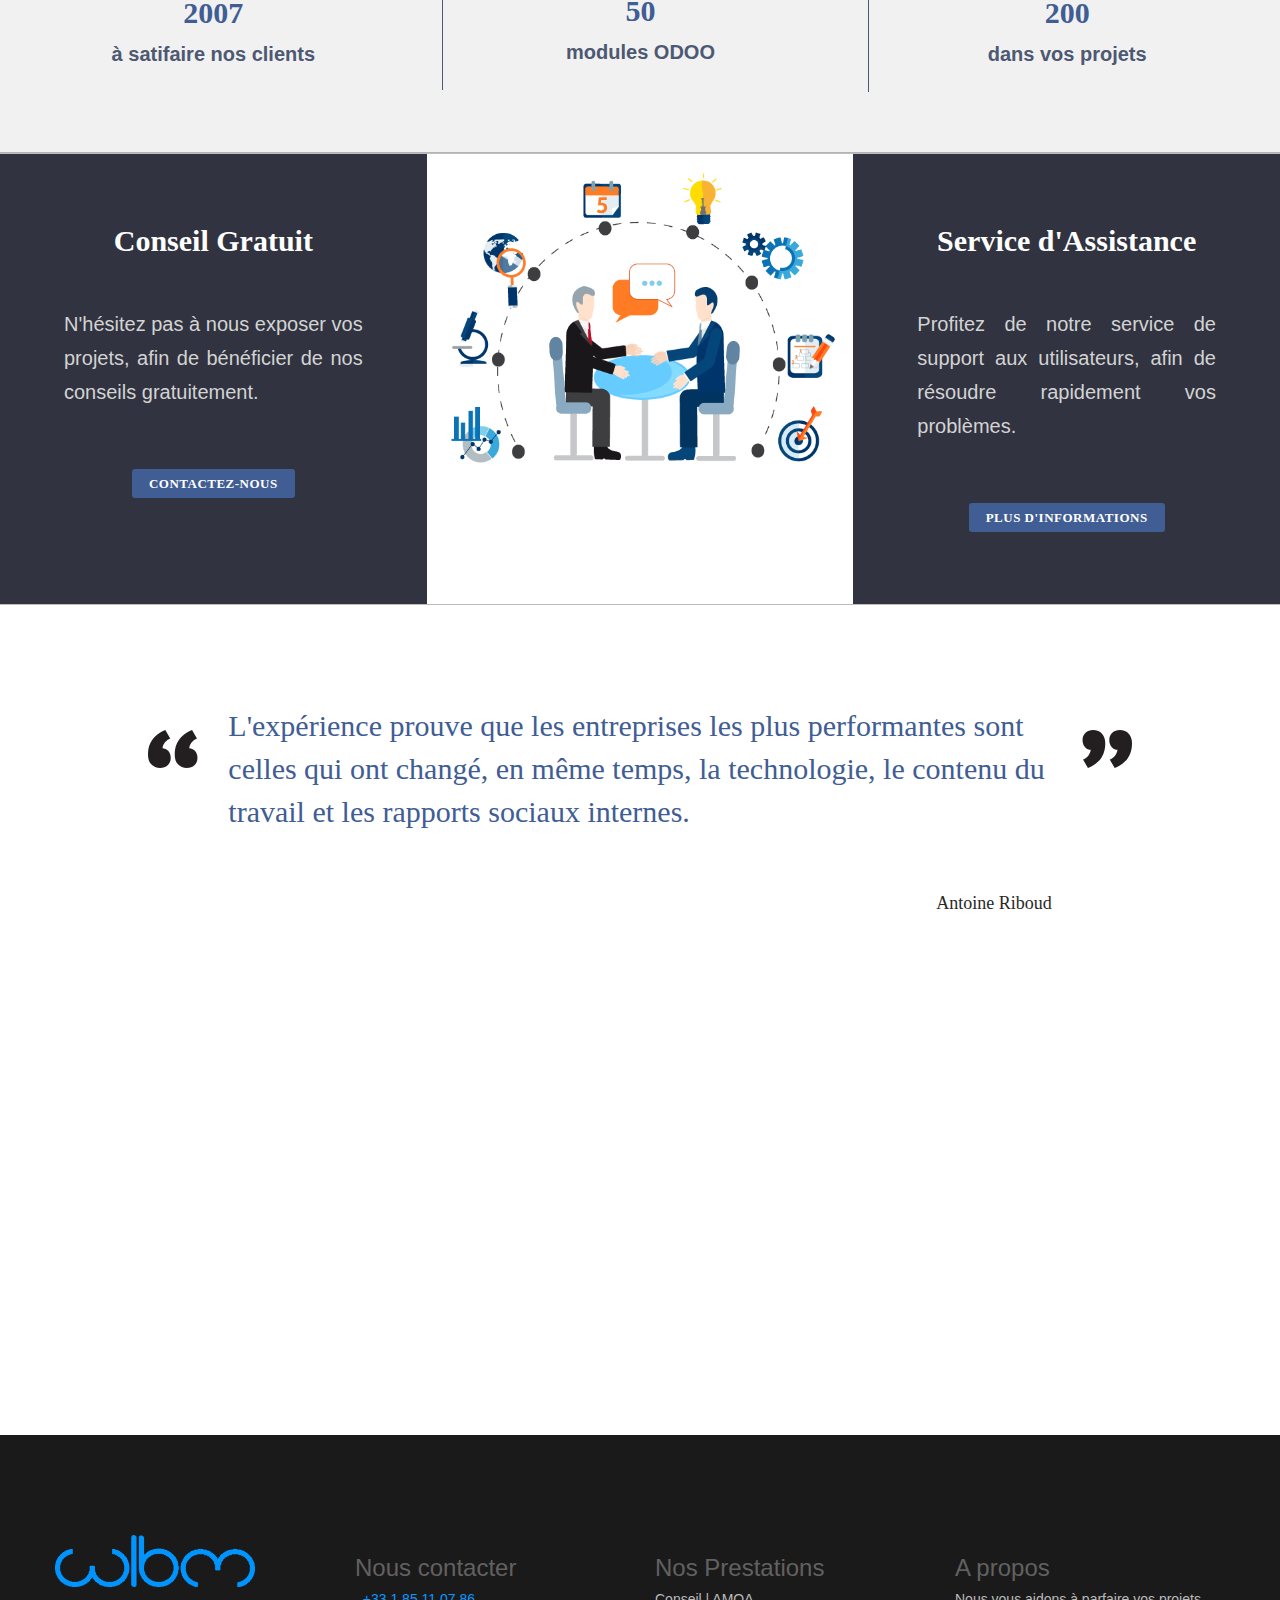
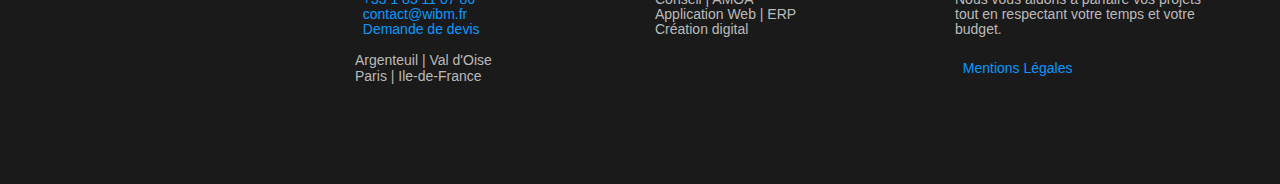
==== commit 278806d2: "changement numero" ====
--- a/index.html
+++ b/index.html
@@ -8,7 +8,7 @@
     <link rel="dns-prefetch" href="http://fonts.googleapis.com/">
     <link rel="dns-prefetch" href="http://s.w.org/">
 
-    <meta name="application-name" content="WIBM Service Digital">
+    <meta name="application-name" content="WIBM Services">
     <meta name="Description" content="Découvrez nos offres concernant les ERP, solutions E-commerce et autres Progiciels qui optimiseront vos performances et visibilité, puis vous feront gagner du temps et de l’argent.">
 
     <meta name="viewport" content="width=device-width, initial-scale=1.0">
@@ -27,9 +27,9 @@
         crossorigin="anonymous">
     <link rel="stylesheet" href="css/style.css">
 
-    <link rel="icon" href="images/wibm-icon-bleu.png" >
-    <link rel="apple-touch-icon-precomposed" href="images/wibm-icon-bleu.png">
-    <meta name="msapplication-TileImage" content="images/wibm-icon-bleu.png">
+    <link rel="icon" href="images/icon-bleu.png" sizes="192x192">
+    <link rel="apple-touch-icon-precomposed" href="images/icon-bleu.png">
+    <meta name="msapplication-TileImage" content="images/icon-bleu.png">
 
     <!-- Global site tag (gtag.js) - Google Analytics -->
     <script async src="https://www.googletagmanager.com/gtag/js?id=UA-119225945-1"></script>
@@ -60,16 +60,16 @@
                     <span class="icon-bar"></span>
                 </button>
                 <a class="navbar-brand page-scroll" href="https://wibm.fr/">
-                    <img id="logo"  src="images/wibm-logo-blanc.png" alt="Logo WIBM">
+                    <img id="logo" class="logo" src="images/logo-blanc.png" alt="Logo WIBM">
                 </a>
             </div>
             <div class="navbar-collapse collapse" id="bs-navbar">
                 <ul class="nav navbar-nav navbar-right">
                     <li class="">
-                            <a class=" fa fa-phone" href="tel:0033767742176"> +33 7 67 74 21 76</a>                            
+                            <a class=" fa fa-phone" href="tel:0033185110786"> +33 1 85 11 07 86</a>                            
                     </li>
                     <li class="">
-                            <a class="fa fa-envelope" href="mailto:contact@wibm.fr">  contact@wibm.fr</a>
+                            <a class="fa fa-envelope" href="mailto:contact@wibm.fr">contact@wibm.fr</a>
                     </li>
                     <!--li class="active">
                         <a href="https://wibm.fr/">Accueil</a>
@@ -112,12 +112,12 @@
 
             <div class="container">
                 <div class="row">
-                    <img class="rocky-dashed animate-pop-in" src="images/wibm-icon-blanc3.png">
+                    <img class="rocky-dashed animate-pop-in" src="images/icon-blanc3.png">
                 </div>
                 <div class="row header-title animate-pop-in">
                     <svg viewBox="0 0 2220 300">
                         <symbol id="s-text">
-                            <text text-anchor="middle" x="50%" y="80%">WIBM Service Digital </text>
+                            <text text-anchor="middle" x="50%" y="80%">WIBM Services Digitales </text>
                         </symbol>
 
                         <g class="g-ants">
@@ -145,8 +145,7 @@
         <div class="container ">
             <div class="row m-padding">
                 <div class="col-lg-12 col-md-12 fadeLeft wow" style="animation-delay: 0.2s;">
-                    <!--h2 class="h2-kaushan">Nous aimons simplifier la vie de nos clients</h2-->
-                    <h2 class="h2-kaushan">Nous allons optimiser votre façon de travailler !</h2>
+                    <h2 class="h2-kaushan">Nous aimons simplifier la vie de nos clients</h2>
                 </div>
                 <div class=" col-lg-12 col-md-12 fadeLeft wow" style="animation-delay: 0.3s; ">
                     <p class="p1 w3-animate-fading">Nous vous aidons à atteindre votre potentiel maximum, en adaptant vos outils à vos besoins. Les ERP,
@@ -170,7 +169,7 @@
                 </div>
                 <div class="col-lg-4 col-md-4 fadeLeft wow text-center " style="animation-delay: 0.5s;">
                     <i class="icon-lg ion-android-laptop  fadeIn " style="color:#006d63a8;" data-wow-delay=".3s"></i>
-                    <h3 class="h4">Création Digitale</h3>
+                    <h3 class="h4">Création Digital</h3>
                     <p class="p-h3 ">Booster votre visibilité via un site vitrine ou e-commerce, afin d'atteindre le maximum de client et
                         de vous assurer un référencement naturel continu.</p>
                 </div>
@@ -182,7 +181,7 @@
             <div class="row align-middle">
                 <div class="col-lg-6 col-md-6 wow fadeLeft align-middle height-boxed" style=" background-color: rgb(49, 51, 64); padding: 50px 5% 50px 5%; animation-delay: 0.3s;">
                     <div class="fadeLeft text-center" style="animation-delay: 0.4s;">
-                        <img src="images/wibm-sprint.png" class="attachment-full size-full" alt="Sprint Agile" srcset="images/wibm-sprint.png 1x, images/wibm-sprint.png 2x"
+                        <img src="images/sprint.png" class="attachment-full size-full" alt="" srcset="images/sprint.png 1x, images/sprint.png 2x"
                             style="opacity: 1;" width="150" height="150">
                     </div>
                     <div class="text-center fadeIn" data-wow-delay=".3s">
@@ -203,14 +202,14 @@
                 </div>
                 <div class="col-lg-6 col-md-6 wow fadeLeft align-middle height-boxed" style="animation-delay: 0.6s; visibility: visible; background-color: rgb(211, 211, 211); padding: 50px 5% 50px 5%;">
                     <div class="text-center">
-                        <img src="images/wibm-working.svg" class="attachment-full size-full" alt="Développement logiciel" srcset="images/wibm-working.svg 1x, images/wibm-working.svg 2x"
+                        <img src="images/working.svg" class="attachment-full size-full" alt="" srcset="images/working.svg 1x, images/working.svg 2x"
                             style="opacity: 1;" width="150" height="150">
                     </div>
                     <h2 class="h2-cinzel h2-cycles">
                         <span style="color:rgb(65, 64, 64);">Cycles d'un projet</span>
                     </h2>
                     <div class="text-center fadeIn" data-wow-delay=".3s">
-                        <img src="images/wibm-methode.png" alt="Cycle d'un projet" style="width: 100%;">
+                        <img src="images/methode5.png" alt="" style="width: 100%;">
                     </div>
                     <br/>
                 </div>
@@ -222,7 +221,7 @@
         <div class="container ">
             <div class="row m-padding">
                 <div class="col-lg-4 col-md-4 wow fadeLeft text-center " style="animation-delay: 0.3s;">
-                    <img src="images/wibm-information-blue.svg" alt="Information" style="opacity: 1; margin-bottom: 10px;" width="150" height="150" class
+                    <img src="images/information-blue.svg" alt="" style="opacity: 1; margin-bottom: 10px;" width="150" height="150" class
                         "fadeIn" data-wow-delay=".3s">
                     <h3 class="h4">Compréhension</h3>
                     <p class="p-h3 ">Notre qualité d'écoute et notre expertise en gestion des Systèmes d'Information nous permettent de qualifier
@@ -230,14 +229,14 @@
                         de vos projets.</p>
                 </div>
                 <div class="col-lg-4 col-md-4 wow fadeLeft text-center" style="animation-delay: 0.6s;">
-                    <img src="images/wibm-squares-blue.svg" alt="Multiple Application - ERP" style="opacity: 1; margin-bottom: 10px;" width="150" height="150">
+                    <img src="images/squares-blue.svg" alt="" style="opacity: 1; margin-bottom: 10px;" width="150" height="150">
                     <h3 class="h4">Adaptabilité</h3>
                     <p class="p-h3 ">Notre expérience sur de nombreux environnements techniques tel que les langages JAVA, Python, VBScript
                         ou les bases de données MySQl, Oracle, PostgreSQL; nous rend proactif sur la réalisation de vos attentes
                         et sur la résolution de problèmes.</p>
                 </div>
                 <div class="col-lg-4 col-md-4 wow fadeLeft text-center" style="animation-delay: 0.8s;">
-                    <img src="images/wibm-endless-blue.svg" alt="Cycle continue" style="opacity: 1; margin-bottom: 10px;" width="150" height="150">
+                    <img src="images/endless-blue.svg" alt="" style="opacity: 1; margin-bottom: 10px;" width="150" height="150">
                     <h3 class="h4">Flexibilité</h3>
                     <p class="p-h3 ">L’atteinte de vos objectifs passe par une amélioration constante de l’adéquation entre vos besoins et
                         le résultat fourni. Nous prenons donc soin à chaque étape de valider leur concordance et de corriger
@@ -256,8 +255,8 @@
             </div>
             <div class="row no-gutter">
                 <div class="col-lg-4 col-sm-4">
-                    <a href="#galleryModal" class="gallery-box" data-toggle="modal" data-src="images/references/wibm-prevost-batiment-long.jpg">
-                        <img src="images/references/wibm-prevost-batiment-court.jpg" class="img-responsive wow fadeIn" data-wow-delay=".3s" alt="Site Prevost Batiment">
+                    <a href="#galleryModal" class="gallery-box" data-toggle="modal" data-src="images/references/prevost-batiment-long.jpg">
+                        <img src="images/references/prevost-batiment-court.jpg" class="img-responsive wow fadeIn" data-wow-delay=".3s" alt="Image 3">
                         <div class="gallery-box-caption">
                             <div class="gallery-box-content">
                                 <div>
@@ -268,8 +267,8 @@
                     </a>
                 </div>
                 <div class="col-lg-4 col-sm-4">
-                    <a href="#galleryModal" class="gallery-box" data-toggle="modal" data-src="images/references/wibm-referencement-site-expert-long.jpg">
-                        <img src="images/references/wibm-referencement-site-expert-court.jpg" class="img-responsive wow fadeIn" data-wow-delay=".6s" alt="Site Référencement Site Expert">
+                    <a href="#galleryModal" class="gallery-box" data-toggle="modal" data-src="images/references/referencement-site-expert-long.jpg">
+                        <img src="images/references/referencement-site-expert-court.jpg" class="img-responsive wow fadeIn" data-wow-delay=".6s" alt="Image 2">
                         <div class="gallery-box-caption">
                             <div class="gallery-box-content">
                                 <div>
@@ -281,8 +280,8 @@
                 </div>
 
                 <div class="col-lg-4 col-sm-4">
-                    <a href="#galleryModal" class="gallery-box" data-toggle="modal" data-src="images/references/wibm-intelligence-online-long.png">
-                        <img src="images/references/wibm-intelligence-online-court.jpg" class="img-responsive wow fadeIn" data-wow-delay=".9s" alt="Site Intelligence Online - Indigo Publications">
+                    <a href="#galleryModal" class="gallery-box" data-toggle="modal" data-src="images/references/intelligence-online-long.png">
+                        <img src="images/references/intelligence-online-court.jpg" class="img-responsive wow fadeIn" data-wow-delay=".9s" alt="Image 6">
                         <div class="gallery-box-caption">
                             <div class="gallery-box-content">
                                 <div>
@@ -295,7 +294,7 @@
             </div>
         </div>
     </section>
-    <!--aside id="section-counter" class="parallax-counter">
+    <aside id="section-counter" class="parallax-counter">
         <div class="container-fluid">
             <div class="row m-padding">
                 <div class="col-lg-4 col-md-4 wow  fadeLeft text-center " style="animation-delay: 0.2s;">
@@ -321,40 +320,7 @@
                 </div>
             </div>
         </div>
-    </aside-->
-<section id="section-citation">
-        <div class="container-fluid wow fadeLeft" style="animation-delay: 1s;">
-            <div class="row h2-dicton">
-                <div class="col-lg-2 col-sm-2 col-xs-2 text-right ">
-                    <img src="images/wibm-quotes.svg" alt="" srcset="images/wibm-quotes.svg 1x,images/wibm-quotes.svg 2x" class="gly-rotate-45" style="opacity: 1; margin-top: 10%;"
-                        width="50" height="50">
-                </div>
-                <div class="col-lg-8 col-sm-8 col-xs-8 ">
-
-                    L'expérience prouve que les entreprises les plus performantes sont celles qui ont changé, en même temps, la technologie,
-                    le contenu du travail et les rapports sociaux internes.
-
-                </div>
-                <div class="col-lg-2 col-sm-2 col-xs-2">
-                    <img src="images/wibm-quotes.svg" alt="Citation" srcset="images/wibm-quotes.svg 1x,images/wibm-quotes.svg 2x" style="opacity: 1; margin-top: 10%;"
-                        width="50" height="50">
-                </div>
-            </div>
-            <div class="row">
-                <div class="col-lg-2 col-sm-1 col-xs-1">
-
-                </div>
-                <div class="col-lg-8 col-sm-6 col-xs-4 text-right">
-                    <h4 style="font-family: 'Kaushan Script'; margin-bottom: 2%;">
-                        Antoine Riboud
-                    </h4>
-                </div>
-                <div class="col-lg-2 col-sm-1 col-xs-1">
-
-                </div>
-            </div>
-        </div>
-    </section>
+    </aside>
     <section id="section-call-to-action" class="no-padding">
         <div class="container-fluid">
             <!--div class="row">
@@ -375,7 +341,7 @@
                     </a>
                 </div>
                 <div class="col-lg-4 col-sm-4 align-middle wow fadeIn" data-wow-delay=".3s">
-                    <img src="images/wibm-consulting.png" class="img-responsive center-block" style="max-height:450px;" alt="Consulting WIBM">
+                    <img src="images/Consulting.png" class="img-responsive center-block" style="max-height:450px;" alt="Image 2">
                 </div>
 
                 <div class="col-lg-4 col-sm-4 text-center" style=" background-color: rgb(49, 51, 64); height: 450px; padding: 50px 5% 50px 5%;">
@@ -393,53 +359,52 @@
             </div>
         </div>
     </section>
-
-        <section id="section-confiance" style=" background-color: rgb(49, 51, 64);">
-        <div class="container " >
-            <div class="row ">
-                <h2 class="h2-method h2-cinzel">
-                    <span>Ils nous ont fait confiance</span>
-                </h2>
-                <br/>
-            </div>
-            <div class="row m-padding">
-                <div class="col-lg-4 col-md-4 wow fadeLeft text-center" style="animation-delay: 0.2s;">
-                    <img src="images/avanade.png" alt="Avanade client WIBM " style="opacity: 1; margin-bottom: 10px;" width="183" height="122">
-                </div>                
-                <div class="col-lg-4 col-md-4 wow fadeLeft text-center" style="animation-delay: 0.6s;">
-                    <img src="images/safran.png" alt="Safran client WIBM " style="opacity: 1; margin-bottom: 10px;" width="183" height="122">
-                </div>
-                <div class="col-lg-4 col-md-4 wow fadeLeft text-center" style="animation-delay: 1s;">
-                    <img src="images/fullsix.png" alt="Fullsix client WIBM " style="opacity: 1; margin-bottom: 10px;" width="183" height="122">
-                </div>
-            </div>
-            <div class="row m-padding">
-                <div class="col-lg-4 col-md-4 wow fadeLeft text-center" style="animation-delay: 0.2s;">
-                    <img src="images/igpro.png" alt="Igpro client WIBM " style="opacity: 1; margin-bottom: 10px;" width="183" height="122">
-                </div>                
-                <div class="col-lg-4 col-md-4 wow fadeLeft text-center" style="animation-delay: 0.6s;">
-                    <img src="images/hanane.png" alt="Hanane client WIBM " style="opacity: 1; margin-bottom: 10px;" width="183" height="122">
-                </div>
-                <div class="col-lg-4 col-md-4 wow fadeLeft text-center" style="animation-delay: 1s;">
-                    <img src="images/prostock.png" alt="Prostock client WIBM " style="opacity: 1; margin-bottom: 10px;" width="183" height="122">
-                </div>
-            </div>
-        </div>
-    </section>
-    
-    <!--iframe src="https://www.google.com/maps/embed?pb=!1m18!1m12!1m3!1d2620.551062756795!2d2.2444383160670713!3d48.94299207929585!2m3!1f0!2f0!3f0!3m2!1i1024!2i768!4f13.1!3m3!1m2!1s0x47e66719c896e5db%3A0x259bfa4ad7987cdd!2sWIBM!5e0!3m2!1sfr!2sfr!4v1529505642065" width="100%" height="500" frameborder="0" style="border:0" allowfullscreen></iframe-->
-    <iframe src="https://www.google.com/maps/embed?pb=!1m18!1m12!1m3!1d501.7091328050372!2d2.246212877648311!3d48.942949455661434!2m3!1f0!2f0!3f0!3m2!1i1024!2i768!4f13.1!3m3!1m2!1s0x47e666796c2a474d%3A0x282af3cfedb9cf69!2sSilicon+Banlieue+%E2%80%93+les+bains-douches!5e1!3m2!1sfr!2sfr!4v1529336450418" width="100%" height="500" frameborder="0" style="border:1" allowfullscreen></iframe>
+    <section id="last">
+        <div class="container-fluid wow fadeLeft" style="animation-delay: 1s;">
+            <div class="row h2-dicton">
+                <div class="col-lg-2 col-sm-2 col-xs-2 text-right ">
+                    <img src="images/quotes.svg" alt="" srcset="images/quotes.svg 1x,images/quotes.svg 2x" class="gly-rotate-45" style="opacity: 1; margin-top: 10%;"
+                        width="50" height="50">
+                </div>
+                <div class="col-lg-8 col-sm-8 col-xs-8 ">
+
+                    L'expérience prouve que les entreprises les plus performantes sont celles qui ont changé, en même temps, la technologie,
+                    le contenu du travail et les rapports sociaux internes.
+
+                </div>
+                <div class="col-lg-2 col-sm-2 col-xs-2">
+                    <img src="images/quotes.svg" alt="" srcset="images/quotes.svg 1x,images/quotes.svg 2x" style="opacity: 1; margin-top: 10%;"
+                        width="50" height="50">
+                </div>
+            </div>
+            <div class="row">
+                <div class="col-lg-2 col-sm-1 col-xs-1">
+
+                </div>
+                <div class="col-lg-8 col-sm-6 col-xs-4 text-right">
+                    <h4 style="font-family: 'Kaushan Script'; margin-bottom: 2%;">
+                        Antoine Riboud
+                    </h4>
+                </div>
+                <div class="col-lg-2 col-sm-1 col-xs-1">
+
+                </div>
+            </div>
+        </div>
+    </section>
+    <iframe src="https://www.google.com/maps/embed?pb=!1m18!1m12!1m3!1d2620.551062756795!2d2.2444383160670713!3d48.94299207929585!2m3!1f0!2f0!3f0!3m2!1i1024!2i768!4f13.1!3m3!1m2!1s0x47e66719c896e5db%3A0x259bfa4ad7987cdd!2sWIBM!5e0!3m2!1sfr!2sfr!4v1529505642065" width="100%" height="500" frameborder="0" style="border:0" allowfullscreen></iframe>
+    <!--iframe src="https://www.google.com/maps/embed?pb=!1m18!1m12!1m3!1d501.7091328050372!2d2.246212877648311!3d48.942949455661434!2m3!1f0!2f0!3f0!3m2!1i1024!2i768!4f13.1!3m3!1m2!1s0x47e666796c2a474d%3A0x282af3cfedb9cf69!2sSilicon+Banlieue+%E2%80%93+les+bains-douches!5e1!3m2!1sfr!2sfr!4v1529336450418" width="100%" height="500" frameborder="0" style="border:1" allowfullscreen></iframe-->
     
     <section id="row-footer1">
         <div class="container ">
             <div class="row m-padding">
                 <div class="col-xs-12 col-sm-3 text-left">
-                    <img src="images/wibm-logo-bleu.png" class="img-responsive" style="opacity: 1;" width="200" height="50">
+                    <img src="images/logo-bleu.png" class="img-responsive" style="opacity: 1;" width="200" height="50">
                 </div>
                 <div class="col-xs-12 col-sm-3 ">
                     <h3 class="h3-footer">Nous contacter</h3>
                     <div class="p-footer">
-                        <a href="tel:0033767742176"><i class="fa fa-phone"></i> &nbsp +33 7 67 74 21 76</a><br>
+                        <a href="tel:0033185110786"><i class="fa fa-phone"></i> &nbsp +33 1 85 11 07 86</a><br>
                         <a href="mailto:contact@wibm.fr"><i class="fa fa-envelope"></i> &nbsp contact@wibm.fr</a><br>                    
                         <a href="#contactModal" class="" data-toggle="modal" data-src="">
                                 <i class="fas fa-comments"></i> &nbsp Demande de devis</a><br><br>
@@ -453,7 +418,7 @@
                     <div class="p-footer">
                         Conseil | AMOA<br>
                         Application Web | ERP<br>
-                        Création digitale
+                        Création digital
                     </div>
                 </div>
                 <div class="col-xs-12 col-sm-3 ">
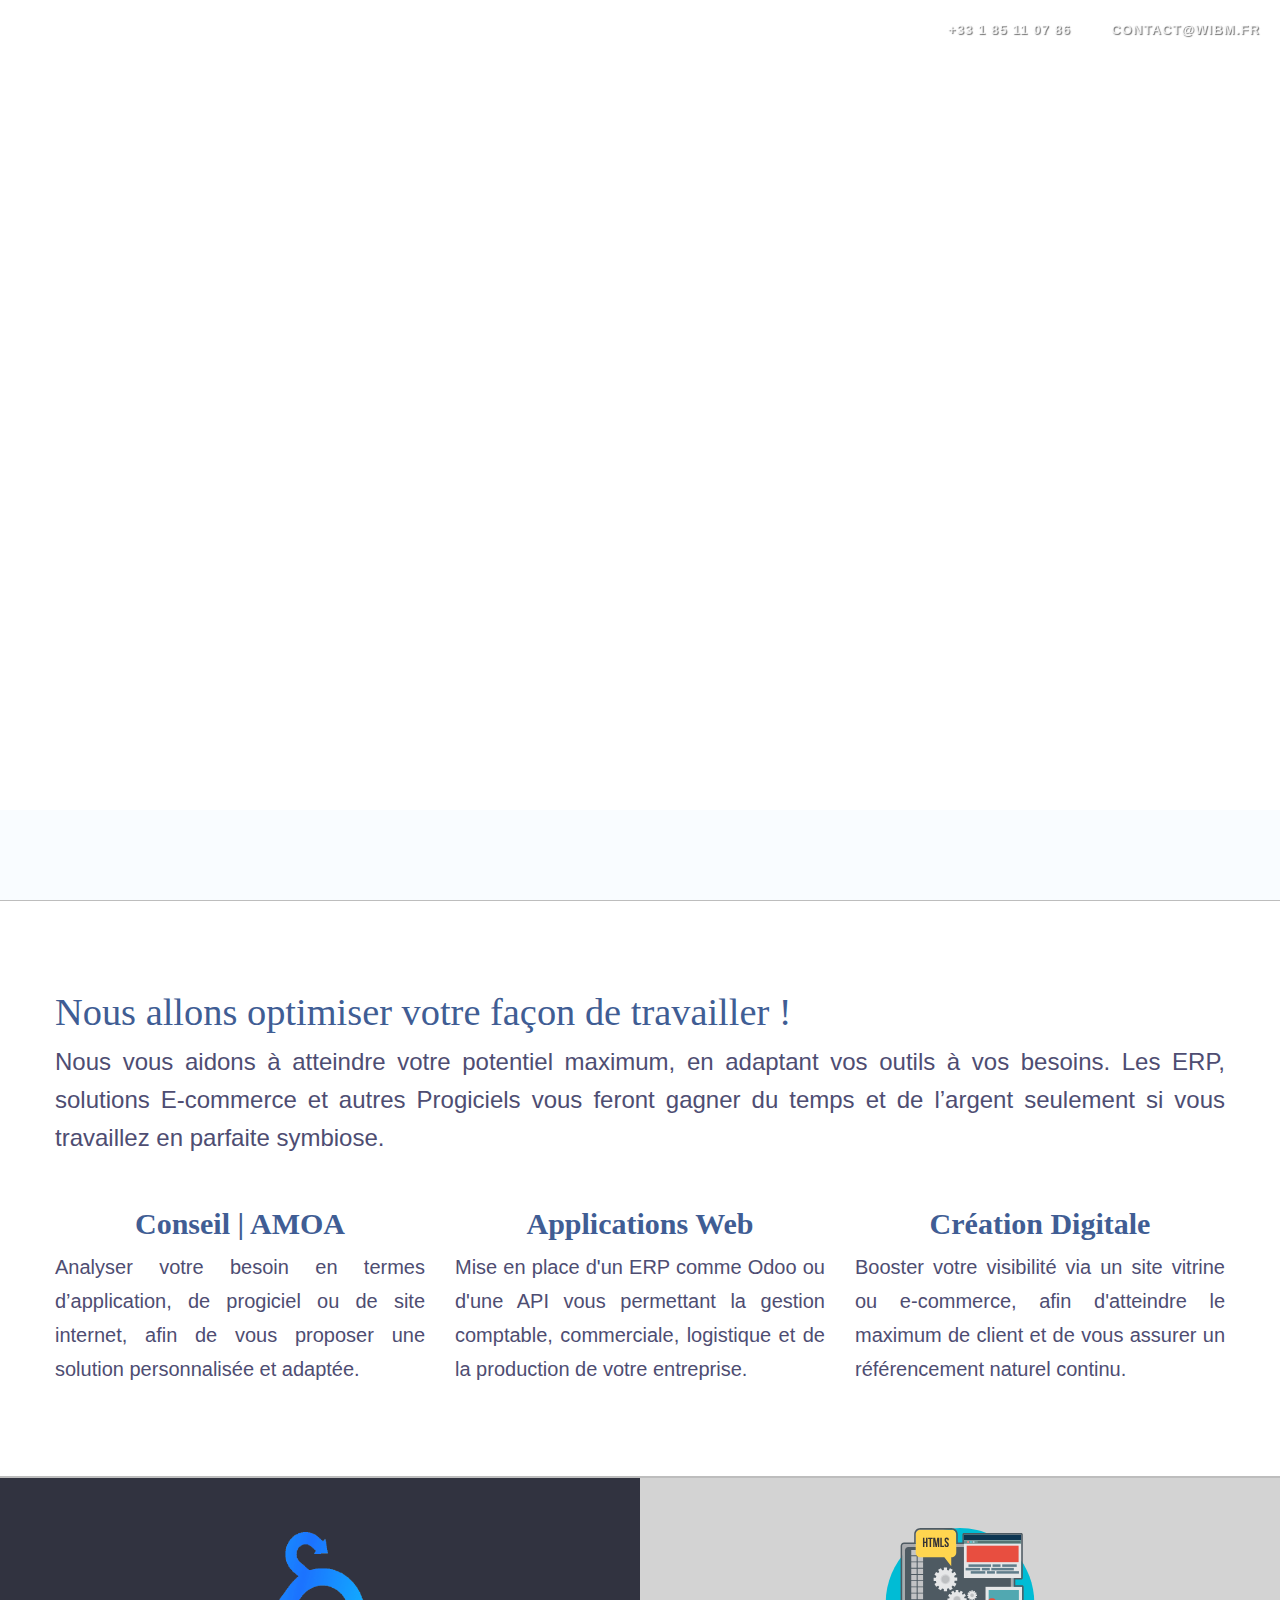
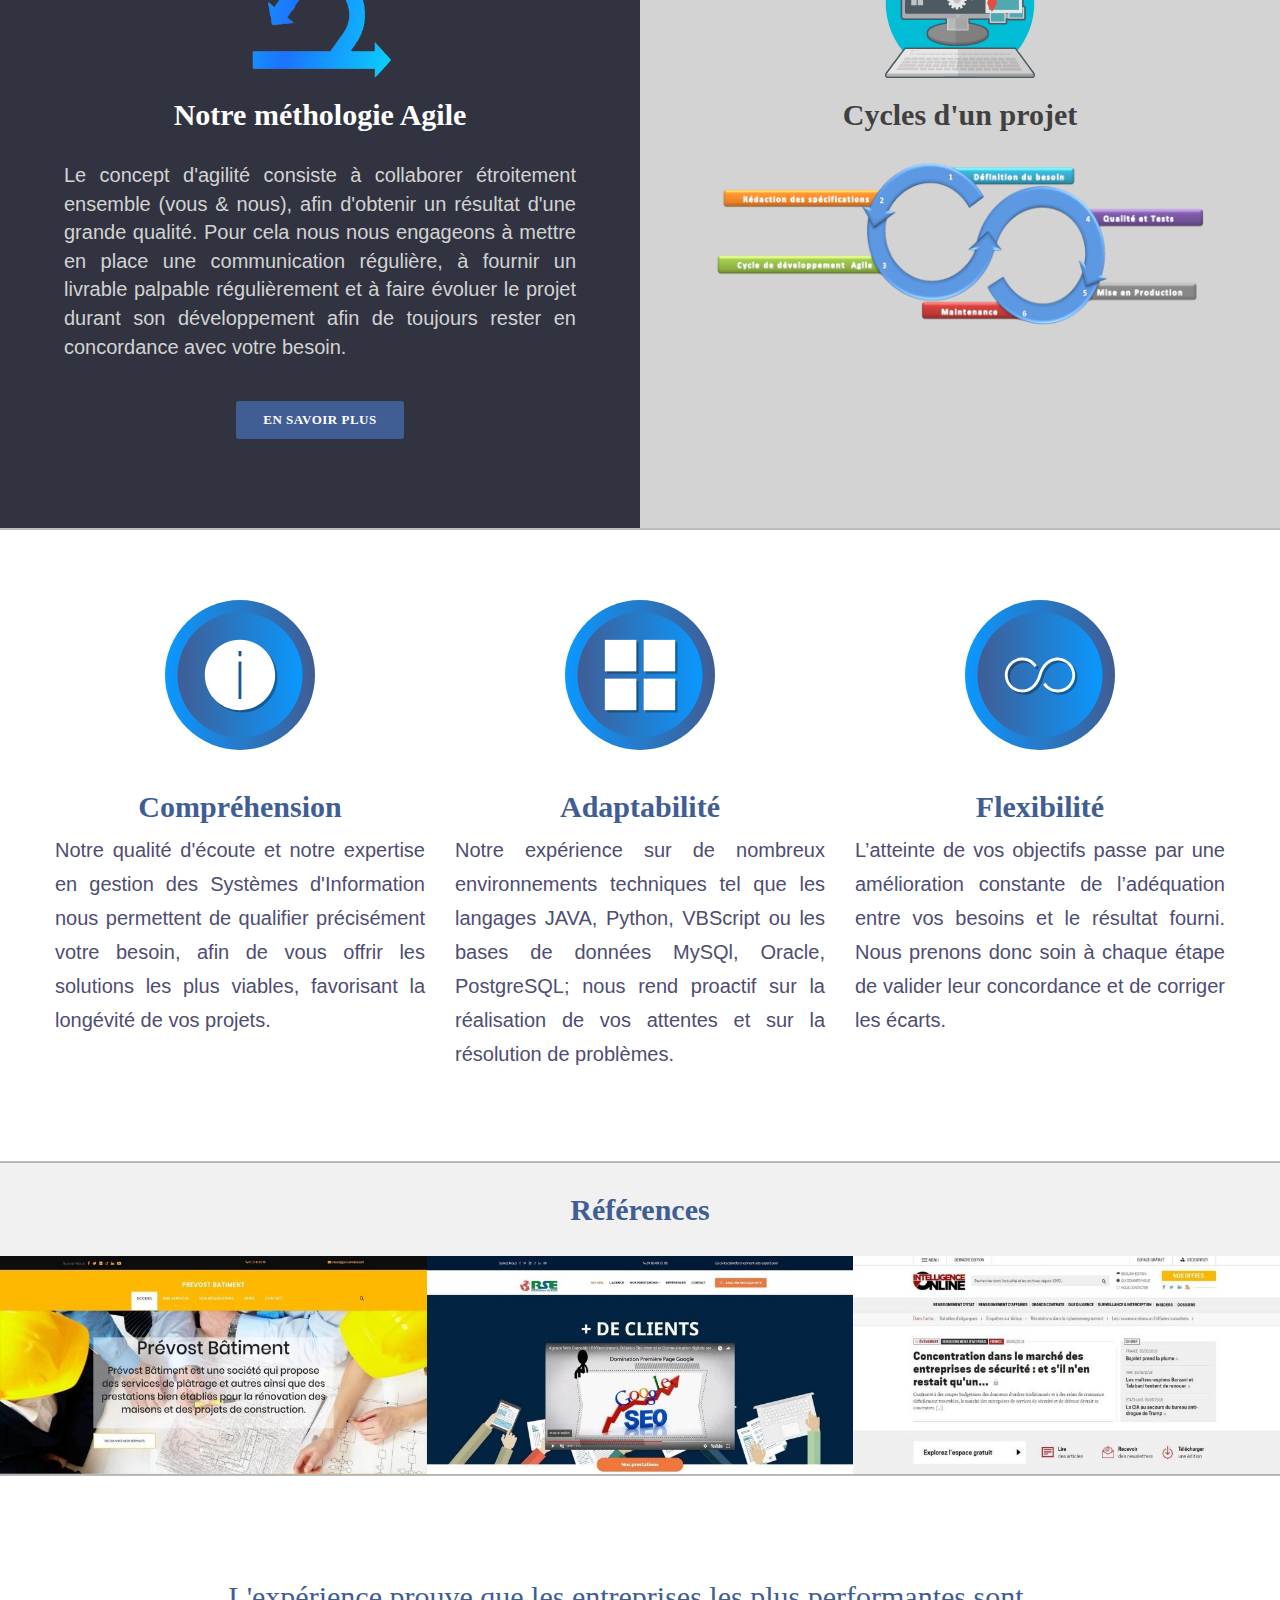
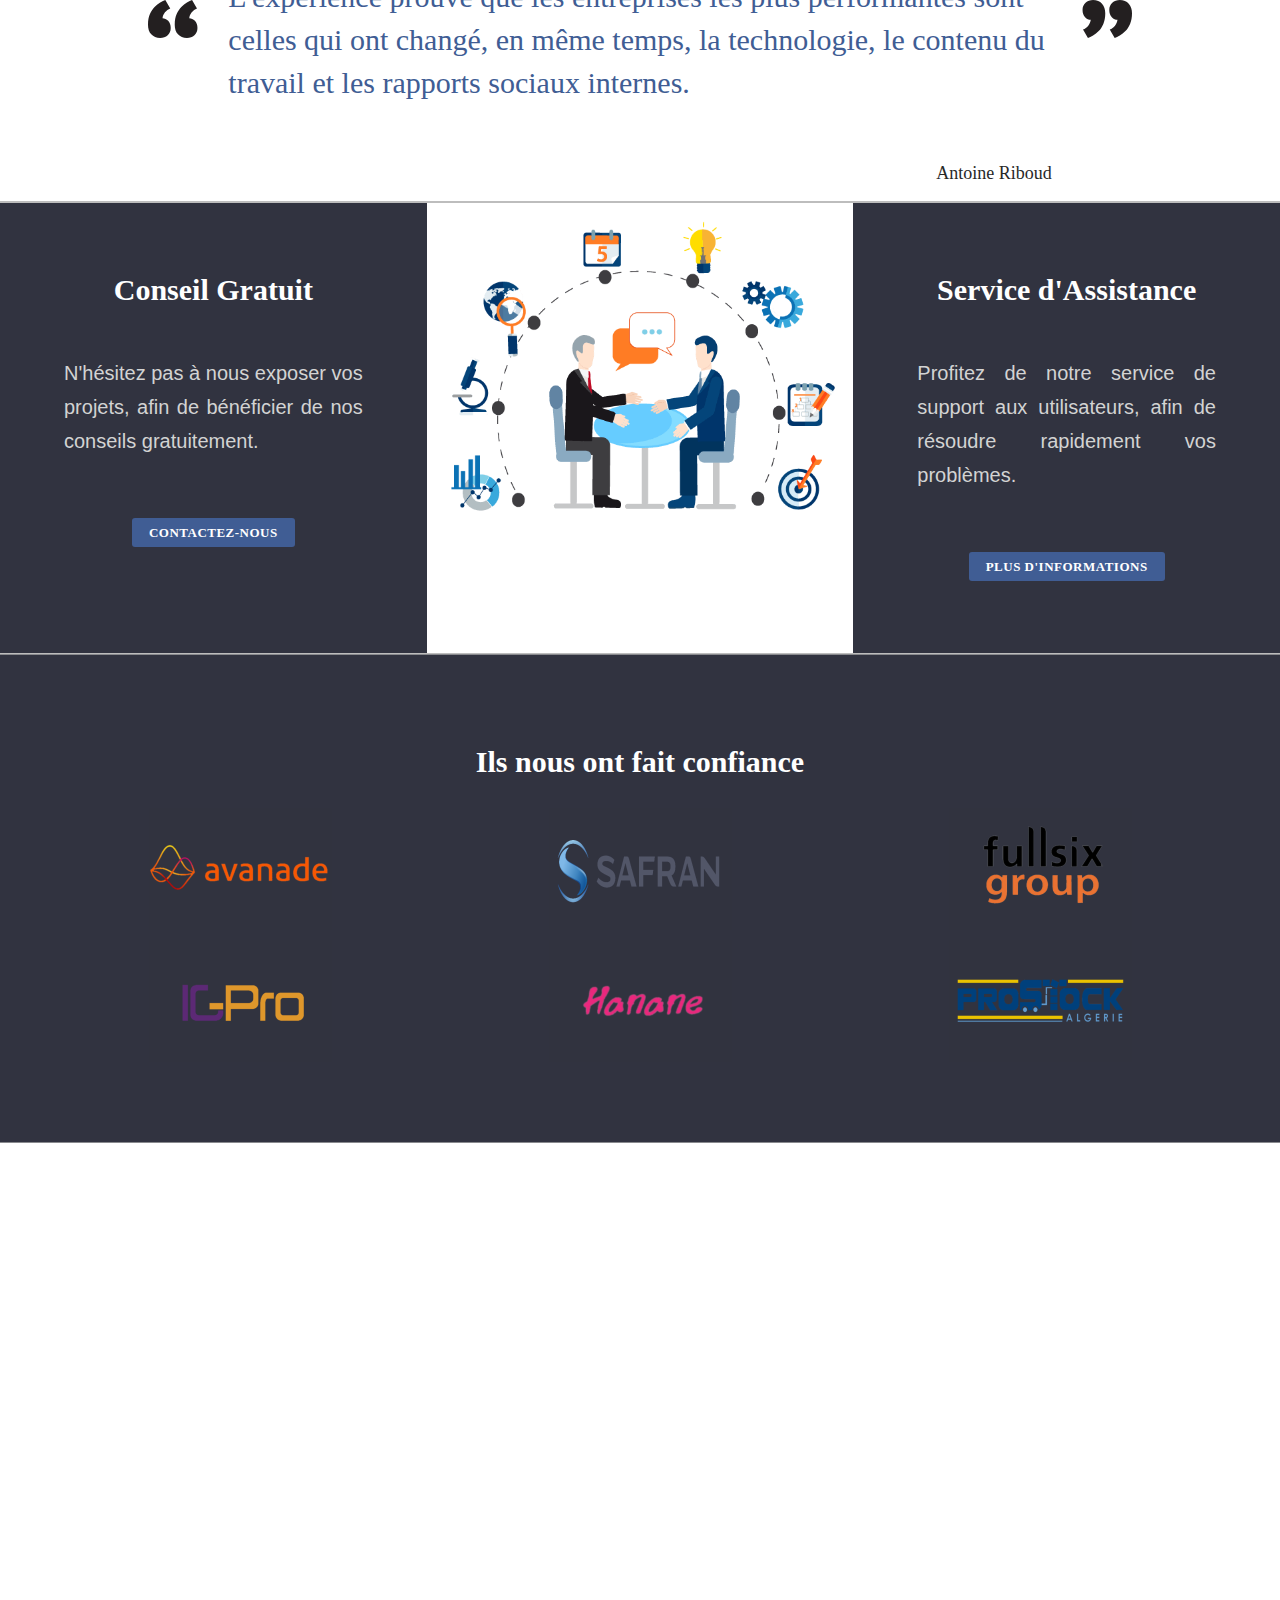
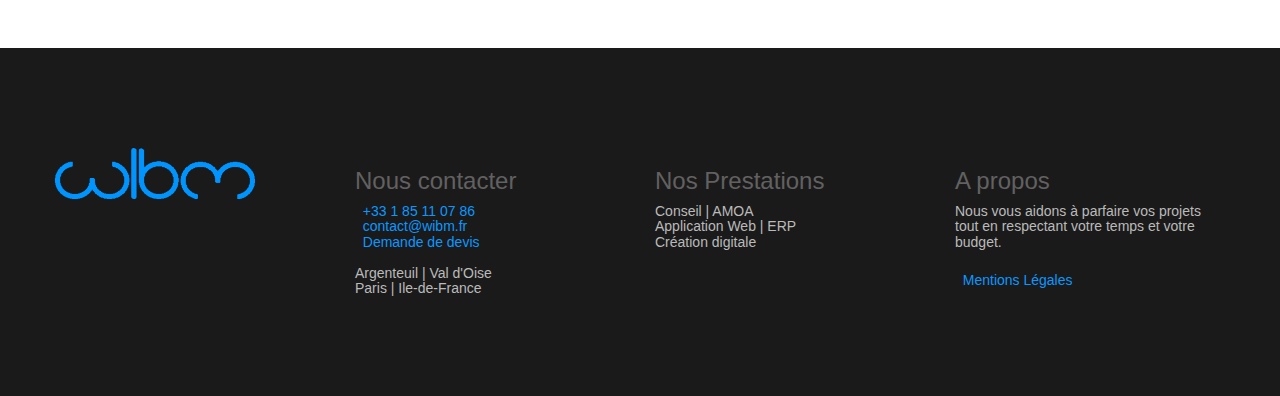
==== commit 10c96dd0: "Merge branch 'develop' of https://github.com/WIBM-Services-Digitales/WIBMFR into develop" ====
--- a/index.html
+++ b/index.html
@@ -8,7 +8,7 @@
     <link rel="dns-prefetch" href="http://fonts.googleapis.com/">
     <link rel="dns-prefetch" href="http://s.w.org/">
 
-    <meta name="application-name" content="WIBM Services">
+    <meta name="application-name" content="WIBM Service Digital">
     <meta name="Description" content="Découvrez nos offres concernant les ERP, solutions E-commerce et autres Progiciels qui optimiseront vos performances et visibilité, puis vous feront gagner du temps et de l’argent.">
 
     <meta name="viewport" content="width=device-width, initial-scale=1.0">
@@ -27,9 +27,9 @@
         crossorigin="anonymous">
     <link rel="stylesheet" href="css/style.css">
 
-    <link rel="icon" href="images/icon-bleu.png" sizes="192x192">
-    <link rel="apple-touch-icon-precomposed" href="images/icon-bleu.png">
-    <meta name="msapplication-TileImage" content="images/icon-bleu.png">
+    <link rel="icon" href="images/wibm-icon-bleu.png" >
+    <link rel="apple-touch-icon-precomposed" href="images/wibm-icon-bleu.png">
+    <meta name="msapplication-TileImage" content="images/wibm-icon-bleu.png">
 
     <!-- Global site tag (gtag.js) - Google Analytics -->
     <script async src="https://www.googletagmanager.com/gtag/js?id=UA-119225945-1"></script>
@@ -60,7 +60,7 @@
                     <span class="icon-bar"></span>
                 </button>
                 <a class="navbar-brand page-scroll" href="https://wibm.fr/">
-                    <img id="logo" class="logo" src="images/logo-blanc.png" alt="Logo WIBM">
+                    <img id="logo"  src="images/wibm-logo-blanc.png" alt="Logo WIBM">
                 </a>
             </div>
             <div class="navbar-collapse collapse" id="bs-navbar">
@@ -69,7 +69,7 @@
                             <a class=" fa fa-phone" href="tel:0033185110786"> +33 1 85 11 07 86</a>                            
                     </li>
                     <li class="">
-                            <a class="fa fa-envelope" href="mailto:contact@wibm.fr">contact@wibm.fr</a>
+                            <a class="fa fa-envelope" href="mailto:contact@wibm.fr">  contact@wibm.fr</a>
                     </li>
                     <!--li class="active">
                         <a href="https://wibm.fr/">Accueil</a>
@@ -112,12 +112,12 @@
 
             <div class="container">
                 <div class="row">
-                    <img class="rocky-dashed animate-pop-in" src="images/icon-blanc3.png">
+                    <img class="rocky-dashed animate-pop-in" src="images/wibm-icon-blanc3.png">
                 </div>
                 <div class="row header-title animate-pop-in">
                     <svg viewBox="0 0 2220 300">
                         <symbol id="s-text">
-                            <text text-anchor="middle" x="50%" y="80%">WIBM Services Digitales </text>
+                            <text text-anchor="middle" x="50%" y="80%">WIBM Service Digital </text>
                         </symbol>
 
                         <g class="g-ants">
@@ -145,7 +145,8 @@
         <div class="container ">
             <div class="row m-padding">
                 <div class="col-lg-12 col-md-12 fadeLeft wow" style="animation-delay: 0.2s;">
-                    <h2 class="h2-kaushan">Nous aimons simplifier la vie de nos clients</h2>
+                    <!--h2 class="h2-kaushan">Nous aimons simplifier la vie de nos clients</h2-->
+                    <h2 class="h2-kaushan">Nous allons optimiser votre façon de travailler !</h2>
                 </div>
                 <div class=" col-lg-12 col-md-12 fadeLeft wow" style="animation-delay: 0.3s; ">
                     <p class="p1 w3-animate-fading">Nous vous aidons à atteindre votre potentiel maximum, en adaptant vos outils à vos besoins. Les ERP,
@@ -169,7 +170,7 @@
                 </div>
                 <div class="col-lg-4 col-md-4 fadeLeft wow text-center " style="animation-delay: 0.5s;">
                     <i class="icon-lg ion-android-laptop  fadeIn " style="color:#006d63a8;" data-wow-delay=".3s"></i>
-                    <h3 class="h4">Création Digital</h3>
+                    <h3 class="h4">Création Digitale</h3>
                     <p class="p-h3 ">Booster votre visibilité via un site vitrine ou e-commerce, afin d'atteindre le maximum de client et
                         de vous assurer un référencement naturel continu.</p>
                 </div>
@@ -181,7 +182,7 @@
             <div class="row align-middle">
                 <div class="col-lg-6 col-md-6 wow fadeLeft align-middle height-boxed" style=" background-color: rgb(49, 51, 64); padding: 50px 5% 50px 5%; animation-delay: 0.3s;">
                     <div class="fadeLeft text-center" style="animation-delay: 0.4s;">
-                        <img src="images/sprint.png" class="attachment-full size-full" alt="" srcset="images/sprint.png 1x, images/sprint.png 2x"
+                        <img src="images/wibm-sprint.png" class="attachment-full size-full" alt="Sprint Agile" srcset="images/wibm-sprint.png 1x, images/wibm-sprint.png 2x"
                             style="opacity: 1;" width="150" height="150">
                     </div>
                     <div class="text-center fadeIn" data-wow-delay=".3s">
@@ -202,14 +203,14 @@
                 </div>
                 <div class="col-lg-6 col-md-6 wow fadeLeft align-middle height-boxed" style="animation-delay: 0.6s; visibility: visible; background-color: rgb(211, 211, 211); padding: 50px 5% 50px 5%;">
                     <div class="text-center">
-                        <img src="images/working.svg" class="attachment-full size-full" alt="" srcset="images/working.svg 1x, images/working.svg 2x"
+                        <img src="images/wibm-working.svg" class="attachment-full size-full" alt="Développement logiciel" srcset="images/wibm-working.svg 1x, images/wibm-working.svg 2x"
                             style="opacity: 1;" width="150" height="150">
                     </div>
                     <h2 class="h2-cinzel h2-cycles">
                         <span style="color:rgb(65, 64, 64);">Cycles d'un projet</span>
                     </h2>
                     <div class="text-center fadeIn" data-wow-delay=".3s">
-                        <img src="images/methode5.png" alt="" style="width: 100%;">
+                        <img src="images/wibm-methode.png" alt="Cycle d'un projet" style="width: 100%;">
                     </div>
                     <br/>
                 </div>
@@ -221,7 +222,7 @@
         <div class="container ">
             <div class="row m-padding">
                 <div class="col-lg-4 col-md-4 wow fadeLeft text-center " style="animation-delay: 0.3s;">
-                    <img src="images/information-blue.svg" alt="" style="opacity: 1; margin-bottom: 10px;" width="150" height="150" class
+                    <img src="images/wibm-information-blue.svg" alt="Information" style="opacity: 1; margin-bottom: 10px;" width="150" height="150" class
                         "fadeIn" data-wow-delay=".3s">
                     <h3 class="h4">Compréhension</h3>
                     <p class="p-h3 ">Notre qualité d'écoute et notre expertise en gestion des Systèmes d'Information nous permettent de qualifier
@@ -229,14 +230,14 @@
                         de vos projets.</p>
                 </div>
                 <div class="col-lg-4 col-md-4 wow fadeLeft text-center" style="animation-delay: 0.6s;">
-                    <img src="images/squares-blue.svg" alt="" style="opacity: 1; margin-bottom: 10px;" width="150" height="150">
+                    <img src="images/wibm-squares-blue.svg" alt="Multiple Application - ERP" style="opacity: 1; margin-bottom: 10px;" width="150" height="150">
                     <h3 class="h4">Adaptabilité</h3>
                     <p class="p-h3 ">Notre expérience sur de nombreux environnements techniques tel que les langages JAVA, Python, VBScript
                         ou les bases de données MySQl, Oracle, PostgreSQL; nous rend proactif sur la réalisation de vos attentes
                         et sur la résolution de problèmes.</p>
                 </div>
                 <div class="col-lg-4 col-md-4 wow fadeLeft text-center" style="animation-delay: 0.8s;">
-                    <img src="images/endless-blue.svg" alt="" style="opacity: 1; margin-bottom: 10px;" width="150" height="150">
+                    <img src="images/wibm-endless-blue.svg" alt="Cycle continue" style="opacity: 1; margin-bottom: 10px;" width="150" height="150">
                     <h3 class="h4">Flexibilité</h3>
                     <p class="p-h3 ">L’atteinte de vos objectifs passe par une amélioration constante de l’adéquation entre vos besoins et
                         le résultat fourni. Nous prenons donc soin à chaque étape de valider leur concordance et de corriger
@@ -255,8 +256,8 @@
             </div>
             <div class="row no-gutter">
                 <div class="col-lg-4 col-sm-4">
-                    <a href="#galleryModal" class="gallery-box" data-toggle="modal" data-src="images/references/prevost-batiment-long.jpg">
-                        <img src="images/references/prevost-batiment-court.jpg" class="img-responsive wow fadeIn" data-wow-delay=".3s" alt="Image 3">
+                    <a href="#galleryModal" class="gallery-box" data-toggle="modal" data-src="images/references/wibm-prevost-batiment-long.jpg">
+                        <img src="images/references/wibm-prevost-batiment-court.jpg" class="img-responsive wow fadeIn" data-wow-delay=".3s" alt="Site Prevost Batiment">
                         <div class="gallery-box-caption">
                             <div class="gallery-box-content">
                                 <div>
@@ -267,8 +268,8 @@
                     </a>
                 </div>
                 <div class="col-lg-4 col-sm-4">
-                    <a href="#galleryModal" class="gallery-box" data-toggle="modal" data-src="images/references/referencement-site-expert-long.jpg">
-                        <img src="images/references/referencement-site-expert-court.jpg" class="img-responsive wow fadeIn" data-wow-delay=".6s" alt="Image 2">
+                    <a href="#galleryModal" class="gallery-box" data-toggle="modal" data-src="images/references/wibm-referencement-site-expert-long.jpg">
+                        <img src="images/references/wibm-referencement-site-expert-court.jpg" class="img-responsive wow fadeIn" data-wow-delay=".6s" alt="Site Référencement Site Expert">
                         <div class="gallery-box-caption">
                             <div class="gallery-box-content">
                                 <div>
@@ -280,8 +281,8 @@
                 </div>
 
                 <div class="col-lg-4 col-sm-4">
-                    <a href="#galleryModal" class="gallery-box" data-toggle="modal" data-src="images/references/intelligence-online-long.png">
-                        <img src="images/references/intelligence-online-court.jpg" class="img-responsive wow fadeIn" data-wow-delay=".9s" alt="Image 6">
+                    <a href="#galleryModal" class="gallery-box" data-toggle="modal" data-src="images/references/wibm-intelligence-online-long.png">
+                        <img src="images/references/wibm-intelligence-online-court.jpg" class="img-responsive wow fadeIn" data-wow-delay=".9s" alt="Site Intelligence Online - Indigo Publications">
                         <div class="gallery-box-caption">
                             <div class="gallery-box-content">
                                 <div>
@@ -294,7 +295,7 @@
             </div>
         </div>
     </section>
-    <aside id="section-counter" class="parallax-counter">
+    <!--aside id="section-counter" class="parallax-counter">
         <div class="container-fluid">
             <div class="row m-padding">
                 <div class="col-lg-4 col-md-4 wow  fadeLeft text-center " style="animation-delay: 0.2s;">
@@ -320,7 +321,40 @@
                 </div>
             </div>
         </div>
-    </aside>
+    </aside-->
+<section id="section-citation">
+        <div class="container-fluid wow fadeLeft" style="animation-delay: 1s;">
+            <div class="row h2-dicton">
+                <div class="col-lg-2 col-sm-2 col-xs-2 text-right ">
+                    <img src="images/wibm-quotes.svg" alt="" srcset="images/wibm-quotes.svg 1x,images/wibm-quotes.svg 2x" class="gly-rotate-45" style="opacity: 1; margin-top: 10%;"
+                        width="50" height="50">
+                </div>
+                <div class="col-lg-8 col-sm-8 col-xs-8 ">
+
+                    L'expérience prouve que les entreprises les plus performantes sont celles qui ont changé, en même temps, la technologie,
+                    le contenu du travail et les rapports sociaux internes.
+
+                </div>
+                <div class="col-lg-2 col-sm-2 col-xs-2">
+                    <img src="images/wibm-quotes.svg" alt="Citation" srcset="images/wibm-quotes.svg 1x,images/wibm-quotes.svg 2x" style="opacity: 1; margin-top: 10%;"
+                        width="50" height="50">
+                </div>
+            </div>
+            <div class="row">
+                <div class="col-lg-2 col-sm-1 col-xs-1">
+
+                </div>
+                <div class="col-lg-8 col-sm-6 col-xs-4 text-right">
+                    <h4 style="font-family: 'Kaushan Script'; margin-bottom: 2%;">
+                        Antoine Riboud
+                    </h4>
+                </div>
+                <div class="col-lg-2 col-sm-1 col-xs-1">
+
+                </div>
+            </div>
+        </div>
+    </section>
     <section id="section-call-to-action" class="no-padding">
         <div class="container-fluid">
             <!--div class="row">
@@ -341,7 +375,7 @@
                     </a>
                 </div>
                 <div class="col-lg-4 col-sm-4 align-middle wow fadeIn" data-wow-delay=".3s">
-                    <img src="images/Consulting.png" class="img-responsive center-block" style="max-height:450px;" alt="Image 2">
+                    <img src="images/wibm-consulting.png" class="img-responsive center-block" style="max-height:450px;" alt="Consulting WIBM">
                 </div>
 
                 <div class="col-lg-4 col-sm-4 text-center" style=" background-color: rgb(49, 51, 64); height: 450px; padding: 50px 5% 50px 5%;">
@@ -359,47 +393,48 @@
             </div>
         </div>
     </section>
-    <section id="last">
-        <div class="container-fluid wow fadeLeft" style="animation-delay: 1s;">
-            <div class="row h2-dicton">
-                <div class="col-lg-2 col-sm-2 col-xs-2 text-right ">
-                    <img src="images/quotes.svg" alt="" srcset="images/quotes.svg 1x,images/quotes.svg 2x" class="gly-rotate-45" style="opacity: 1; margin-top: 10%;"
-                        width="50" height="50">
-                </div>
-                <div class="col-lg-8 col-sm-8 col-xs-8 ">
-
-                    L'expérience prouve que les entreprises les plus performantes sont celles qui ont changé, en même temps, la technologie,
-                    le contenu du travail et les rapports sociaux internes.
-
-                </div>
-                <div class="col-lg-2 col-sm-2 col-xs-2">
-                    <img src="images/quotes.svg" alt="" srcset="images/quotes.svg 1x,images/quotes.svg 2x" style="opacity: 1; margin-top: 10%;"
-                        width="50" height="50">
-                </div>
-            </div>
-            <div class="row">
-                <div class="col-lg-2 col-sm-1 col-xs-1">
-
-                </div>
-                <div class="col-lg-8 col-sm-6 col-xs-4 text-right">
-                    <h4 style="font-family: 'Kaushan Script'; margin-bottom: 2%;">
-                        Antoine Riboud
-                    </h4>
-                </div>
-                <div class="col-lg-2 col-sm-1 col-xs-1">
-
-                </div>
-            </div>
-        </div>
-    </section>
-    <iframe src="https://www.google.com/maps/embed?pb=!1m18!1m12!1m3!1d2620.551062756795!2d2.2444383160670713!3d48.94299207929585!2m3!1f0!2f0!3f0!3m2!1i1024!2i768!4f13.1!3m3!1m2!1s0x47e66719c896e5db%3A0x259bfa4ad7987cdd!2sWIBM!5e0!3m2!1sfr!2sfr!4v1529505642065" width="100%" height="500" frameborder="0" style="border:0" allowfullscreen></iframe>
-    <!--iframe src="https://www.google.com/maps/embed?pb=!1m18!1m12!1m3!1d501.7091328050372!2d2.246212877648311!3d48.942949455661434!2m3!1f0!2f0!3f0!3m2!1i1024!2i768!4f13.1!3m3!1m2!1s0x47e666796c2a474d%3A0x282af3cfedb9cf69!2sSilicon+Banlieue+%E2%80%93+les+bains-douches!5e1!3m2!1sfr!2sfr!4v1529336450418" width="100%" height="500" frameborder="0" style="border:1" allowfullscreen></iframe-->
+
+        <section id="section-confiance" style=" background-color: rgb(49, 51, 64);">
+        <div class="container " >
+            <div class="row ">
+                <h2 class="h2-method h2-cinzel">
+                    <span>Ils nous ont fait confiance</span>
+                </h2>
+                <br/>
+            </div>
+            <div class="row m-padding">
+                <div class="col-lg-4 col-md-4 wow fadeLeft text-center" style="animation-delay: 0.2s;">
+                    <img src="images/avanade.png" alt="Avanade client WIBM " style="opacity: 1; margin-bottom: 10px;" width="183" height="122">
+                </div>                
+                <div class="col-lg-4 col-md-4 wow fadeLeft text-center" style="animation-delay: 0.6s;">
+                    <img src="images/safran.png" alt="Safran client WIBM " style="opacity: 1; margin-bottom: 10px;" width="183" height="122">
+                </div>
+                <div class="col-lg-4 col-md-4 wow fadeLeft text-center" style="animation-delay: 1s;">
+                    <img src="images/fullsix.png" alt="Fullsix client WIBM " style="opacity: 1; margin-bottom: 10px;" width="183" height="122">
+                </div>
+            </div>
+            <div class="row m-padding">
+                <div class="col-lg-4 col-md-4 wow fadeLeft text-center" style="animation-delay: 0.2s;">
+                    <img src="images/igpro.png" alt="Igpro client WIBM " style="opacity: 1; margin-bottom: 10px;" width="183" height="122">
+                </div>                
+                <div class="col-lg-4 col-md-4 wow fadeLeft text-center" style="animation-delay: 0.6s;">
+                    <img src="images/hanane.png" alt="Hanane client WIBM " style="opacity: 1; margin-bottom: 10px;" width="183" height="122">
+                </div>
+                <div class="col-lg-4 col-md-4 wow fadeLeft text-center" style="animation-delay: 1s;">
+                    <img src="images/prostock.png" alt="Prostock client WIBM " style="opacity: 1; margin-bottom: 10px;" width="183" height="122">
+                </div>
+            </div>
+        </div>
+    </section>
+    
+    <!--iframe src="https://www.google.com/maps/embed?pb=!1m18!1m12!1m3!1d2620.551062756795!2d2.2444383160670713!3d48.94299207929585!2m3!1f0!2f0!3f0!3m2!1i1024!2i768!4f13.1!3m3!1m2!1s0x47e66719c896e5db%3A0x259bfa4ad7987cdd!2sWIBM!5e0!3m2!1sfr!2sfr!4v1529505642065" width="100%" height="500" frameborder="0" style="border:0" allowfullscreen></iframe-->
+    <iframe src="https://www.google.com/maps/embed?pb=!1m18!1m12!1m3!1d501.7091328050372!2d2.246212877648311!3d48.942949455661434!2m3!1f0!2f0!3f0!3m2!1i1024!2i768!4f13.1!3m3!1m2!1s0x47e666796c2a474d%3A0x282af3cfedb9cf69!2sSilicon+Banlieue+%E2%80%93+les+bains-douches!5e1!3m2!1sfr!2sfr!4v1529336450418" width="100%" height="500" frameborder="0" style="border:1" allowfullscreen></iframe>
     
     <section id="row-footer1">
         <div class="container ">
             <div class="row m-padding">
                 <div class="col-xs-12 col-sm-3 text-left">
-                    <img src="images/logo-bleu.png" class="img-responsive" style="opacity: 1;" width="200" height="50">
+                    <img src="images/wibm-logo-bleu.png" class="img-responsive" style="opacity: 1;" width="200" height="50">
                 </div>
                 <div class="col-xs-12 col-sm-3 ">
                     <h3 class="h3-footer">Nous contacter</h3>
@@ -418,7 +453,7 @@
                     <div class="p-footer">
                         Conseil | AMOA<br>
                         Application Web | ERP<br>
-                        Création digital
+                        Création digitale
                     </div>
                 </div>
                 <div class="col-xs-12 col-sm-3 ">
